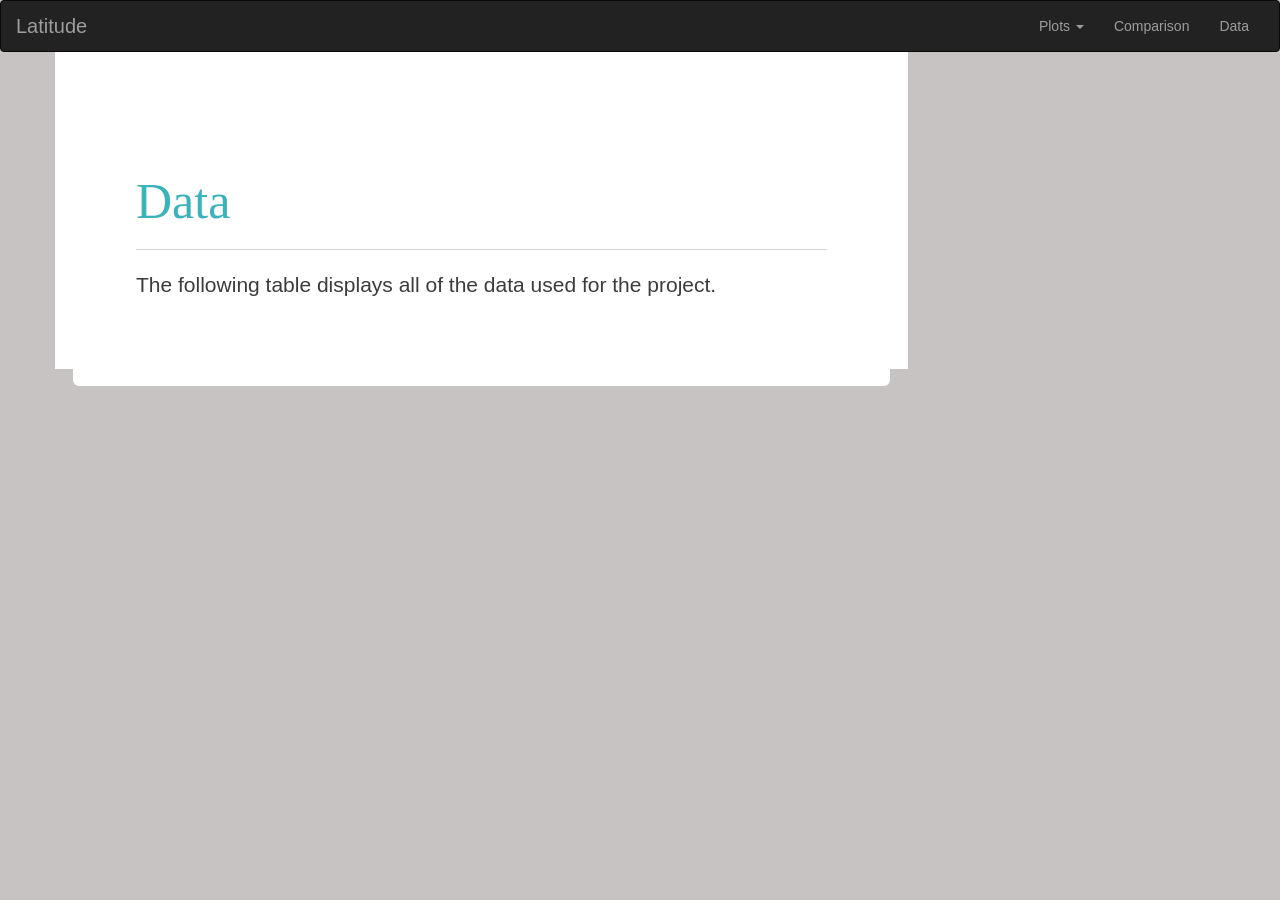
==== Data.html @ ba20c576 "Add files via upload First commit of HW assignment to get assistance from TAs" ====
<!DOCTYPE html>
    <html lang="en">
    <head>
      <title>Weather Study</title>
      <meta charset="utf-8">
      <meta name="viewport" content="width=device-width, initial-scale=1">
      <link rel="stylesheet" href="https://maxcdn.bootstrapcdn.com/bootstrap/3.4.0/css/bootstrap.min.css">
      <script src="https://ajax.googleapis.com/ajax/libs/jquery/3.3.1/jquery.min.js"></script>
      <script src="https://maxcdn.bootstrapcdn.com/bootstrap/3.4.0/js/bootstrap.min.js"></script>
      <link rel="stylesheet" href="style2.css">
    </head>
    <body>
    <nav class="navbar navbar-inverse">
      <div class="container-fluid">
        <div class="navbar-header">
          <button type="button" class="navbar-toggle" data-toggle="collapse" data-target="#navbarSupportedContent">
            <span class="icon-bar"></span>
            <span class="icon-bar"></span>
            <span class="icon-bar"></span>                        
          </button>
          <a class="navbar-brand" href="index.html">Latitude</a>
        </div>
        <div class="collapse navbar-collapse" id="navbarSupportedContent">
          <ul class="nav navbar-nav navbar-right">
            <li class="dropdown">
              <a class="dropdown-toggle" data-toggle="dropdown" href="Plots">Plots <span class="caret"></span></a>
              <ul class="dropdown-menu">
                <li><a href="Max_Temperature.html">Max Temperature</a></li>
                <li><a href="Humidity.html">Humidity</a></li>
                <li><a href="Cloudiness.html">Cloudiness</a></li>
                <li><a href="Wind_Speed.html">Wind Speed</a></li>
              </ul>
            <li><a href="Comparison.html">Comparison</a></li>
            <li><a href="Data.html">Data</a></li>
          </ul>
        </div>
      </div>
    </nav>

    <div class="container">
      <div class="row">
        <div class="col-lg-8">
			    <div class="jumbotron container-fluid">
				  <h1 class="display-4">Data</h1>
				  <hr class="my-5">
			    <div class="media">
			  <div class="media-body">
          <p>The following table displays all of the data used for the project.</p>
          <br>
			</div>
		</div>
	</div>
    <style type="text/css">
      .tg  {border-collapse:collapse;border-spacing:0;border-color:#ccc;}
      .tg td{font-family:Arial, sans-serif;font-size:14px;padding:15px 10px;border-style:solid;border-width:1px;overflow:hidden;word-break:normal;border-color:#ccc;color:#333;background-color:#fff;}
      .tg th{font-family:Arial, sans-serif;font-size:14px;font-weight:normal;padding:15px 10px;border-style:solid;border-width:1px;overflow:hidden;word-break:normal;border-color:#ccc;color:#333;background-color:#f0f0f0;}
      .tg .tg-buh4{background-color:#f9f9f9;text-align:left;vertical-align:top}
      .tg .tg-9ydz{font-weight:bold;border-color:#333333;text-align:center;vertical-align:top}
      .tg .tg-0lax{text-align:left;vertical-align:top}
      </style>
      <table class="tg">
---- style2.css ----
/* Giving the body the specified background color, adding font sizes for the h1 and h3 elements we'll be using */
body {
    background: #c7c3c3;
  }

  a.navbar-brand {
    color: rgb(60, 179, 186);
    font-size: 20px;
    font-family: Arial, Helvetica, sans-serif;
  }

  h1.display-4 {
    color: rgb(60, 179, 186);
    font-size: 50px;
    font-family: 'Times New Roman', Times, serif;
  }

nav, .navbar-default {
    background-color: white;
    border-color: #E7E7E7;
}

nav, .navbar-default .navbar-brand {
    color: white;
} 

li {
  float: left;
}

li a {
  display: block;
  color: rgb(60, 60, 60);
  text-align: center;
  padding: 14px 16px;
  text-decoration: none;
}

div.jumbotron {
  color:rgb(60, 60, 60);
  background-color: white;
  position: relative;
  top: 50px;
  border: 3px solid white;
  z-index: -1;
}

div.col-lg-8 {
    background-color: white;
    position: absolute;
    top: 50px;
    border: 3px solid white;
    z-index: -2;
  }

  p.media-body {
    font-size: 20px;
    font-family: Arial, Helvetica, sans-serif;
  }
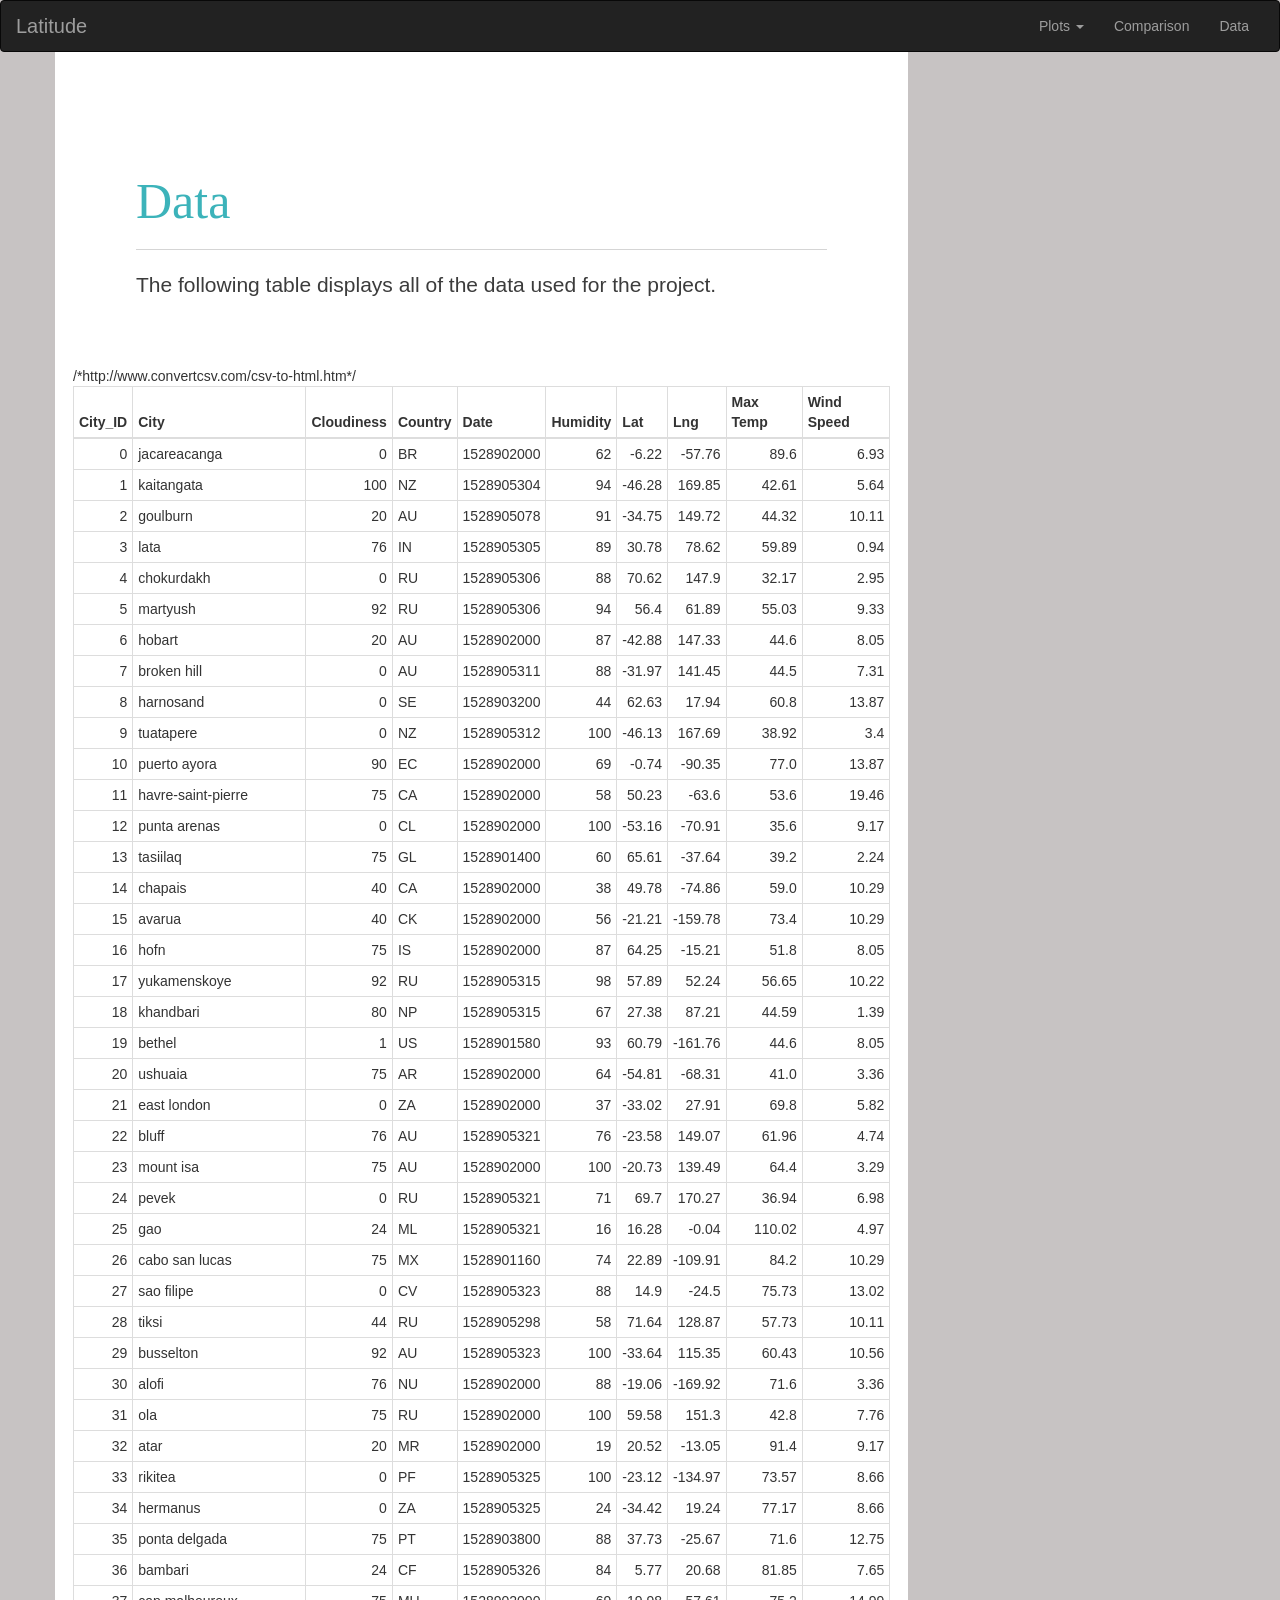
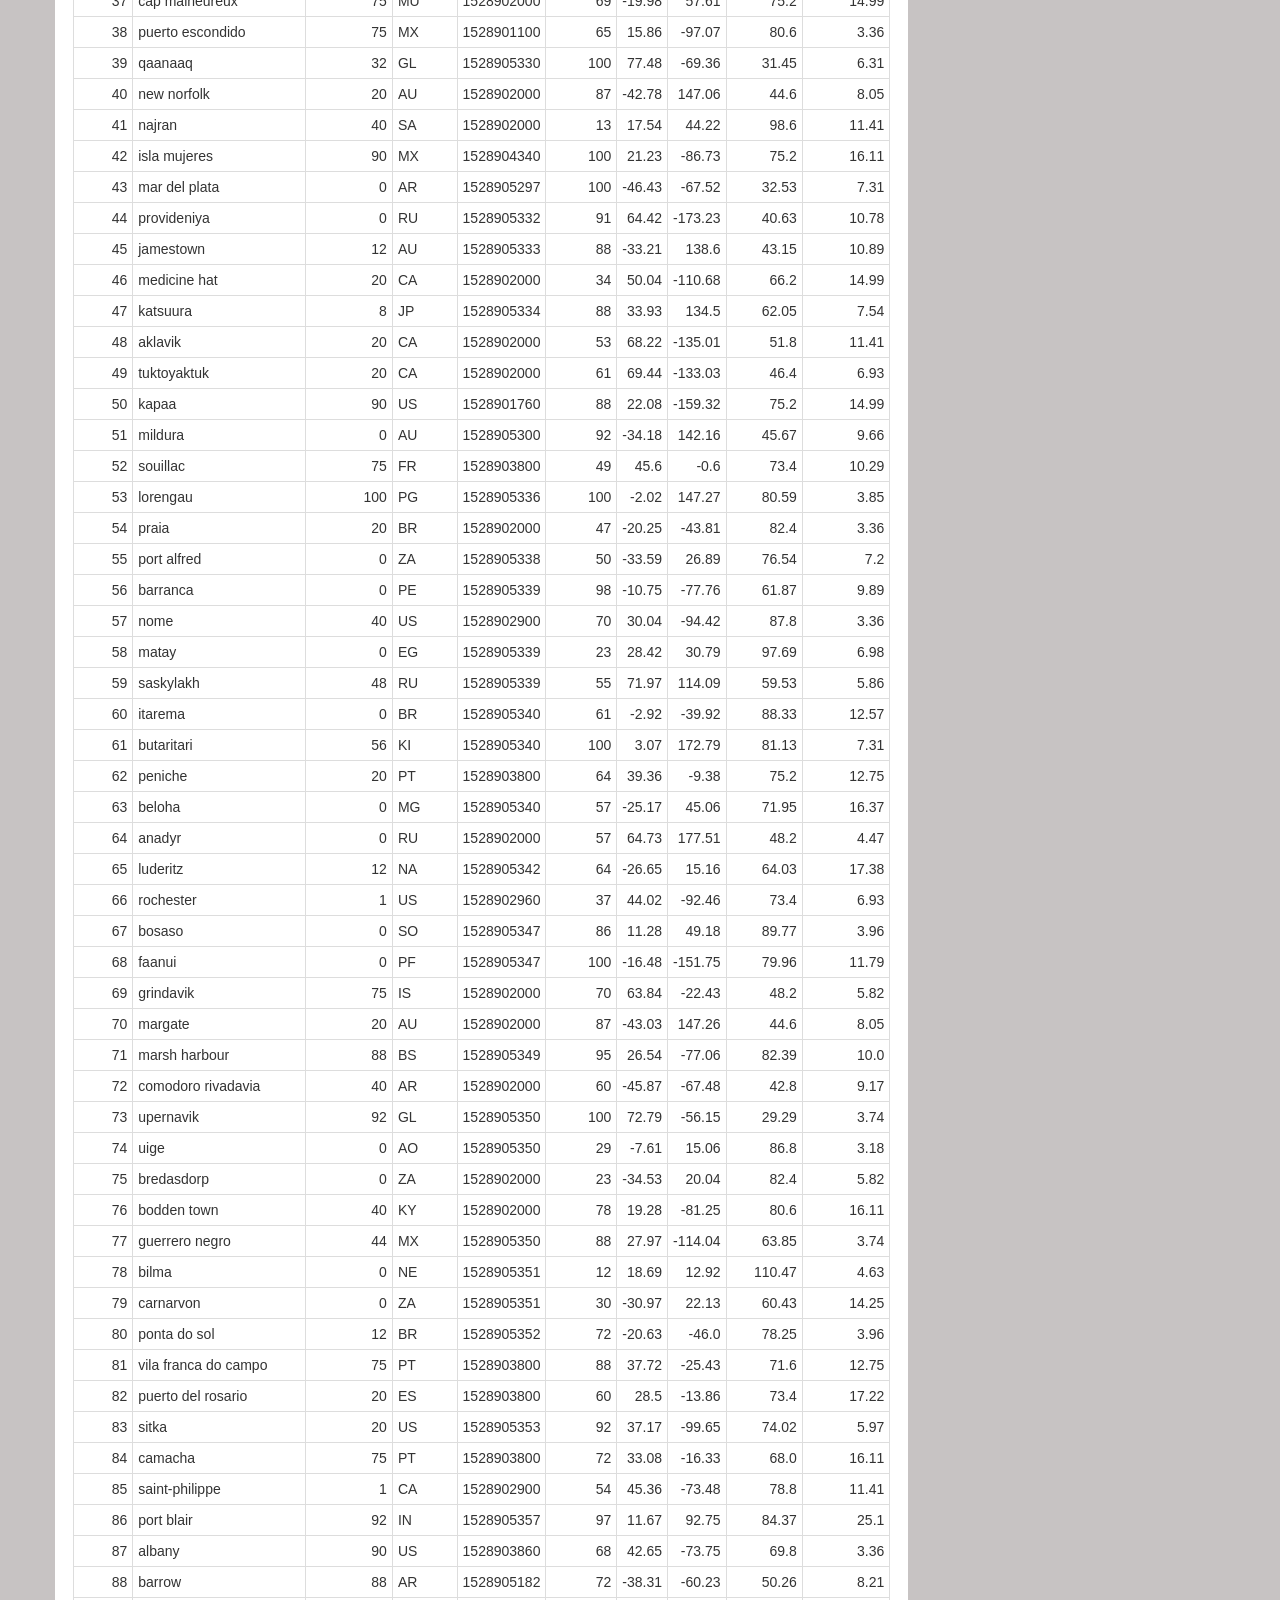
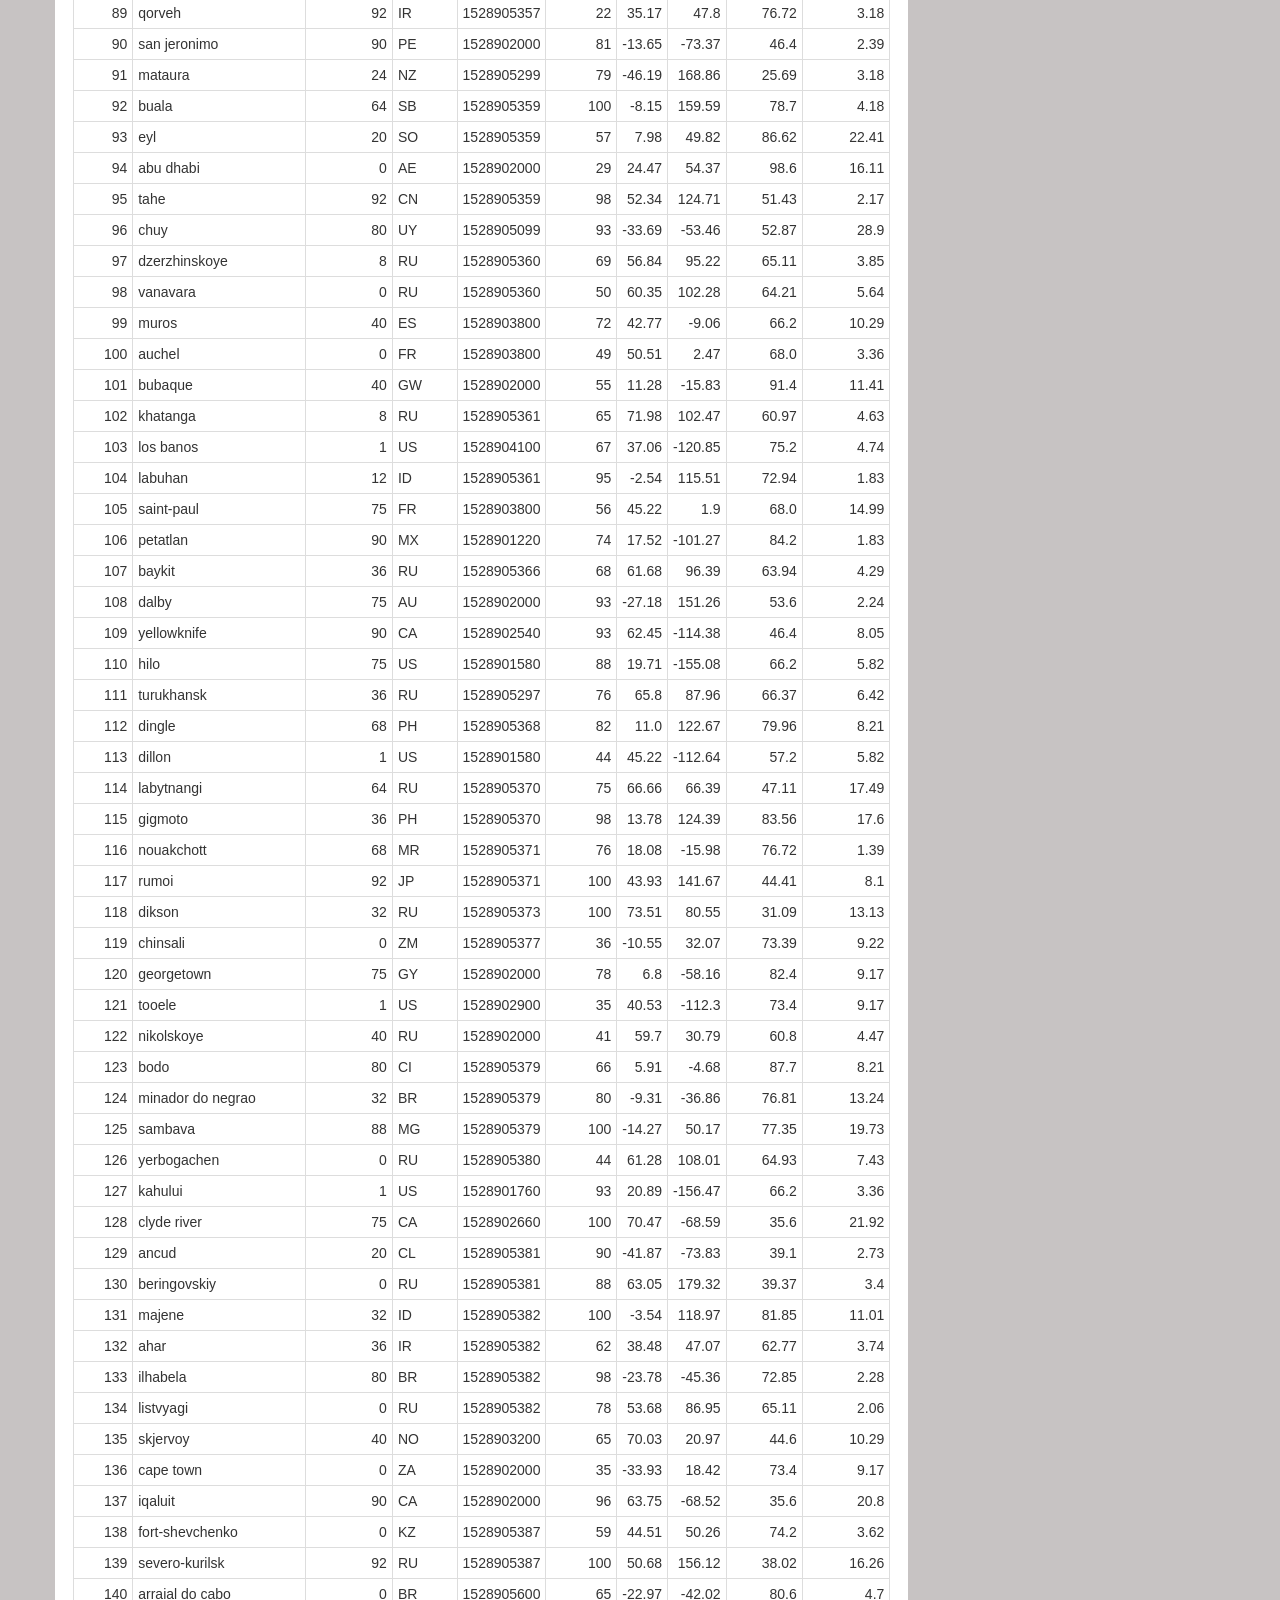
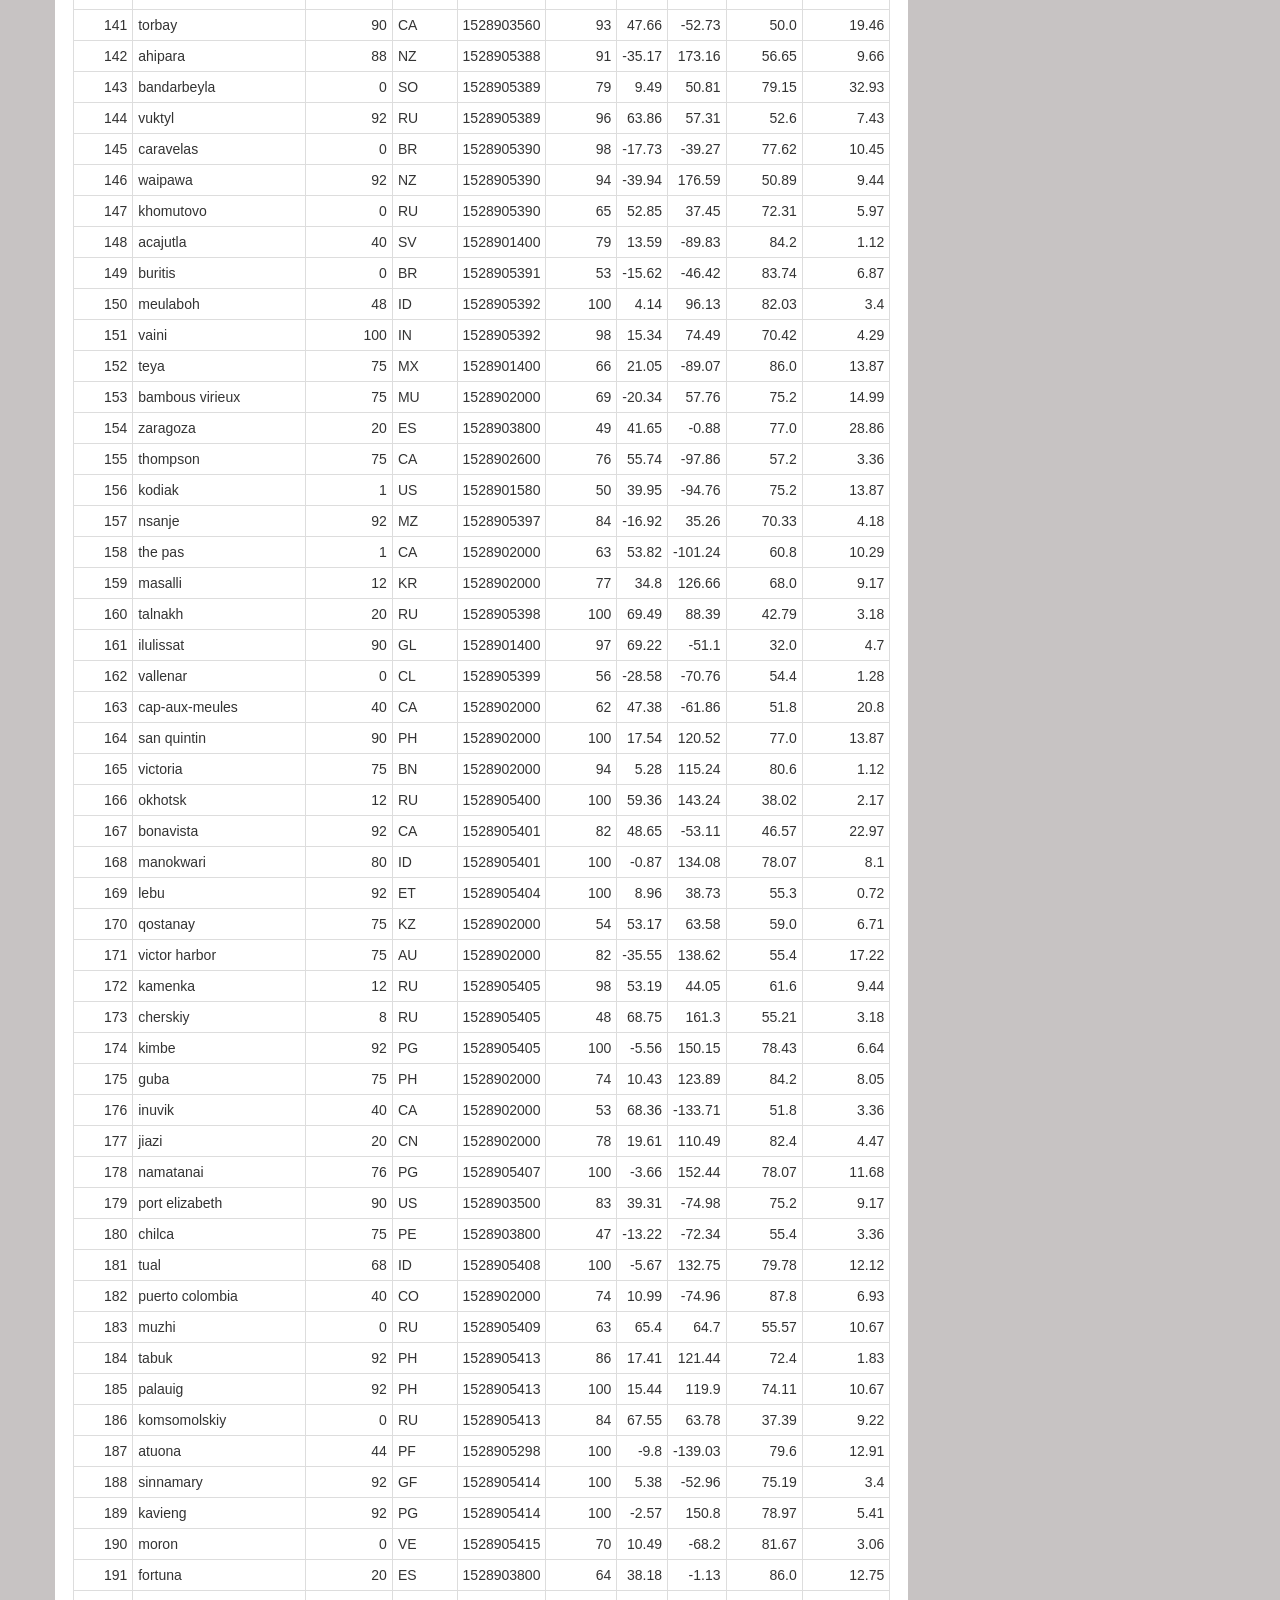
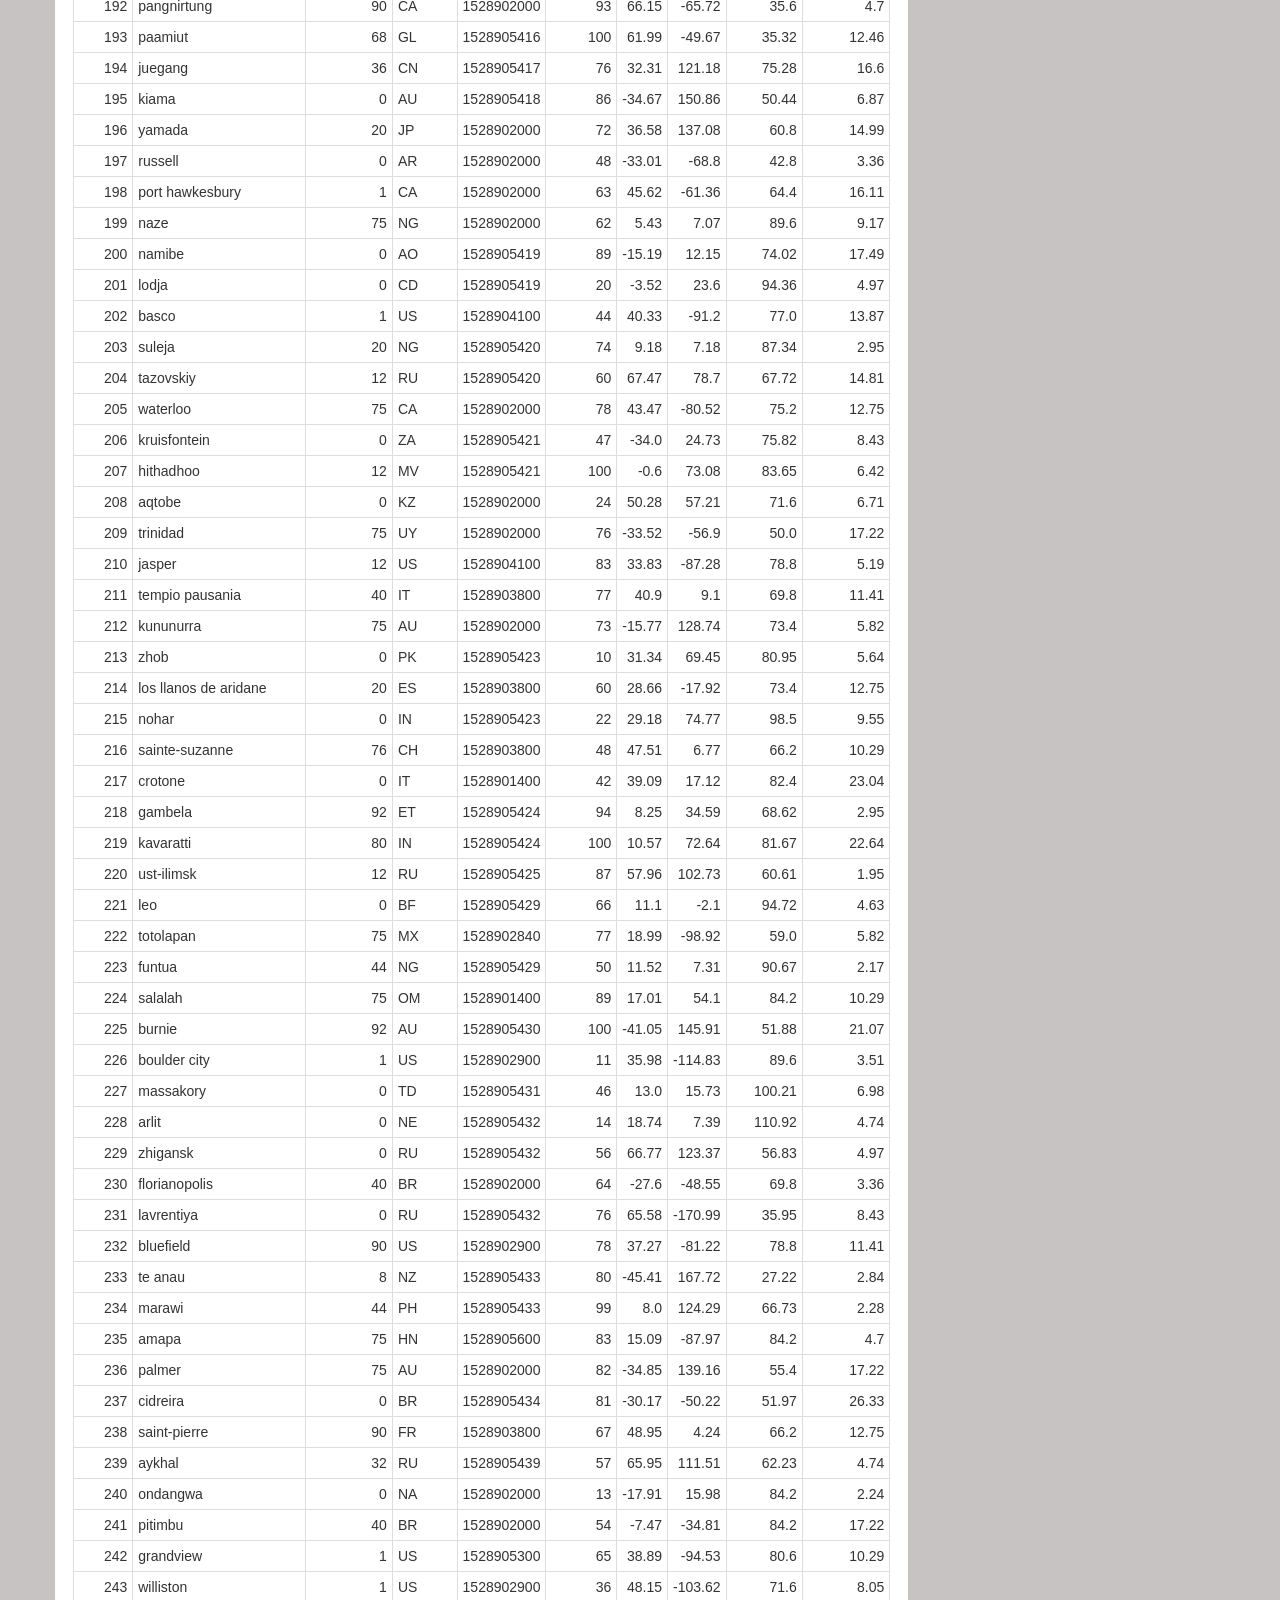
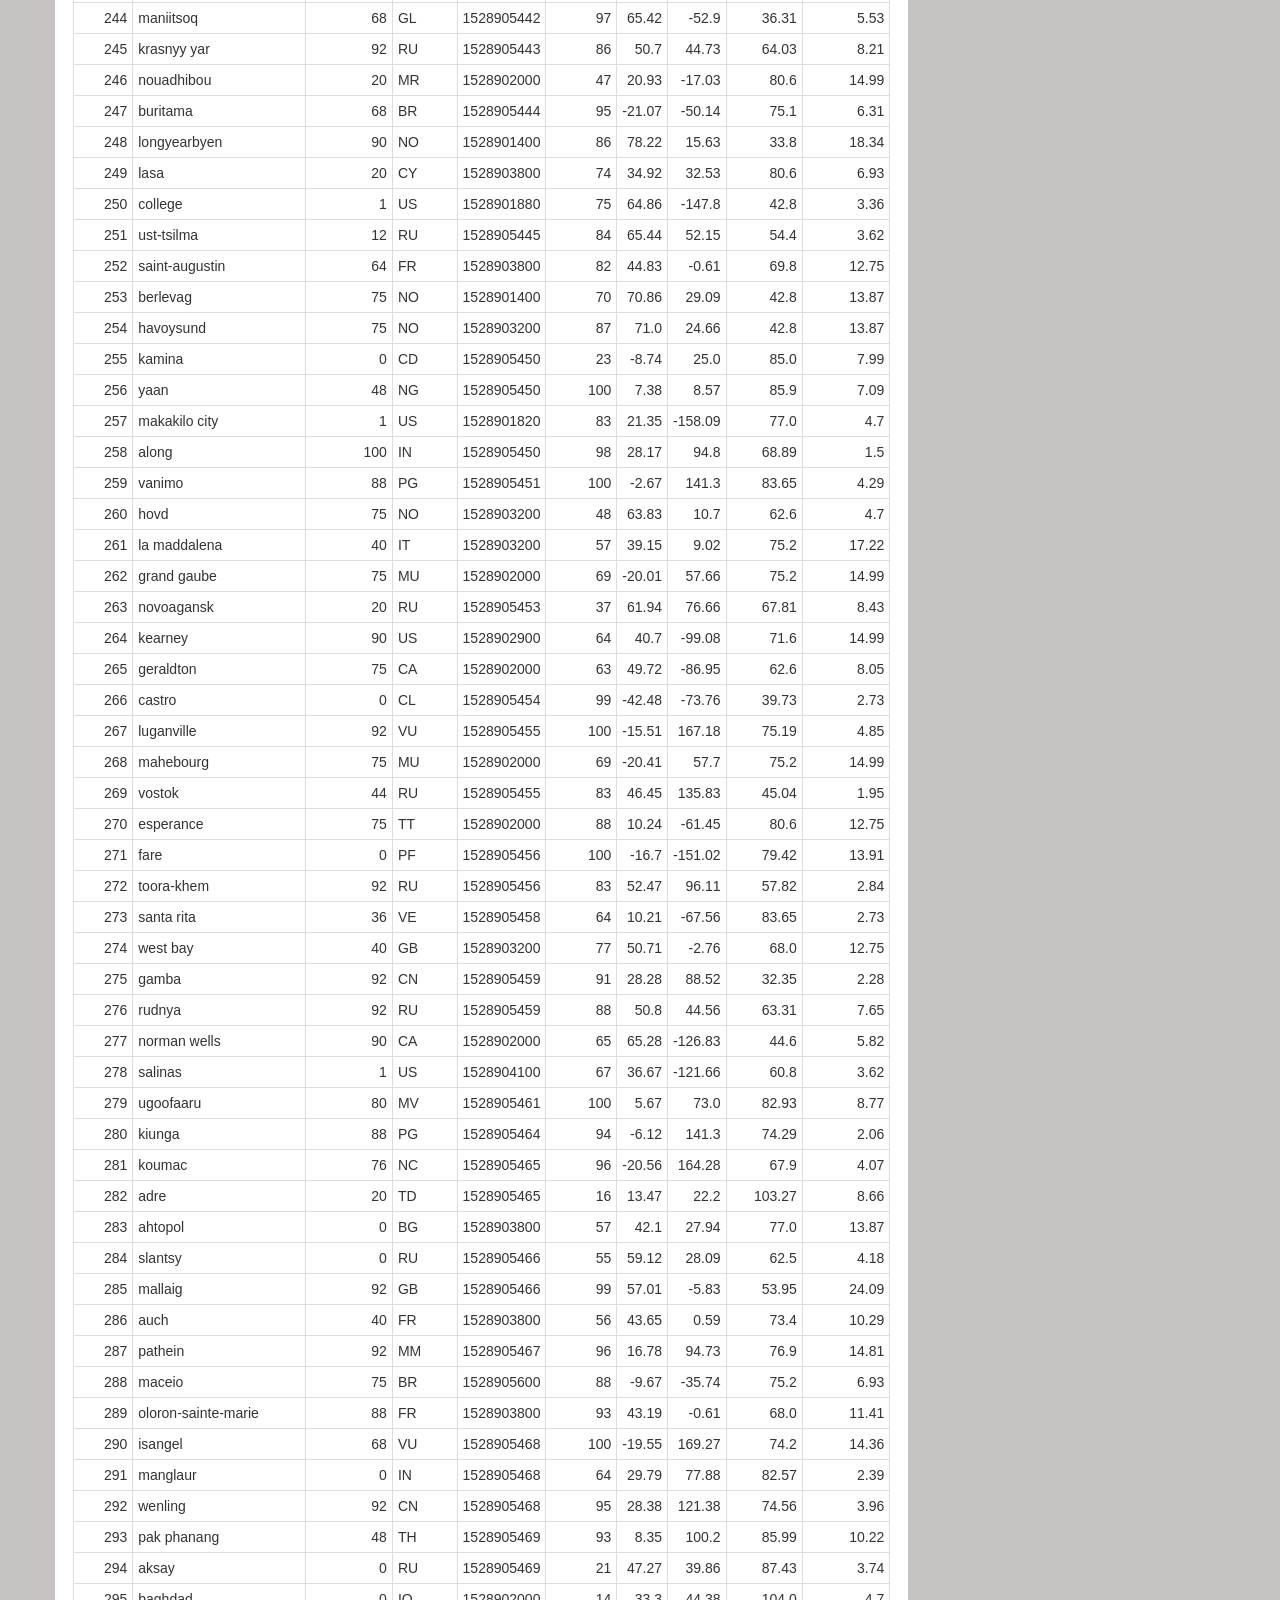
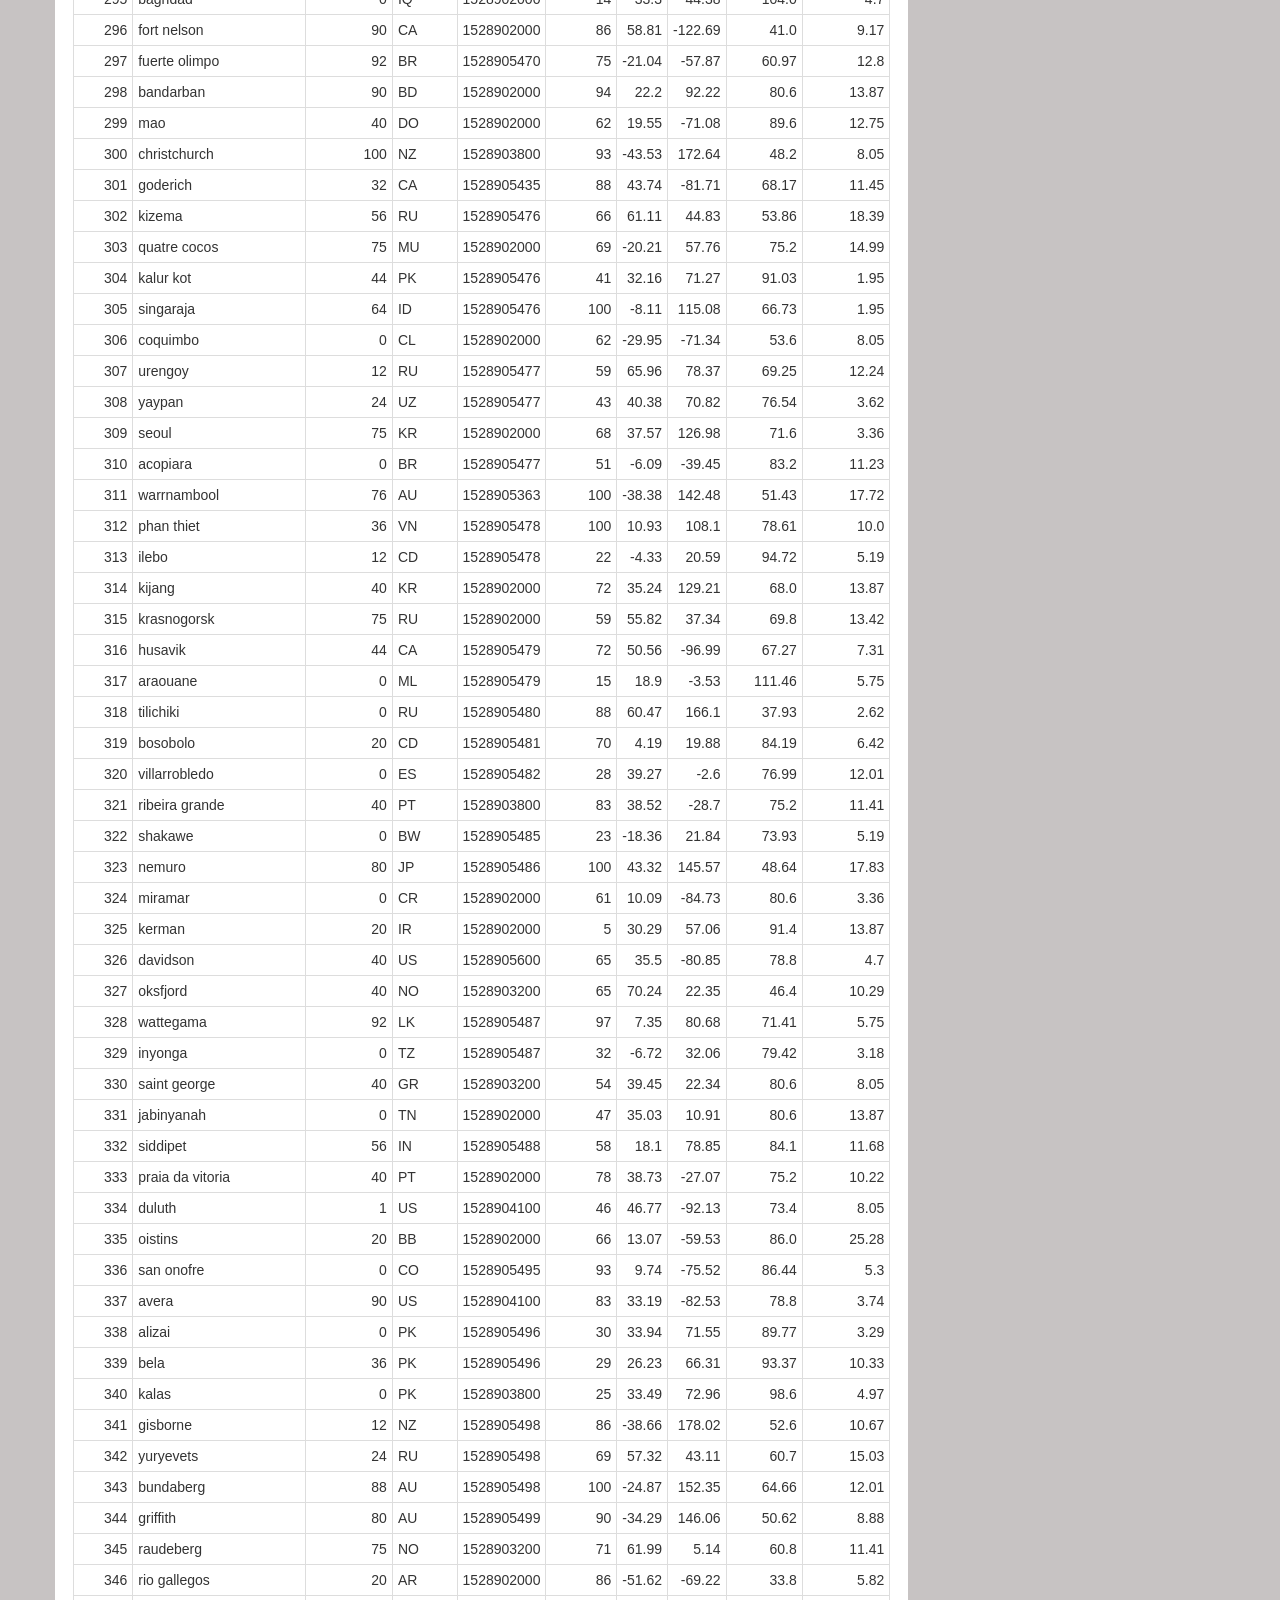
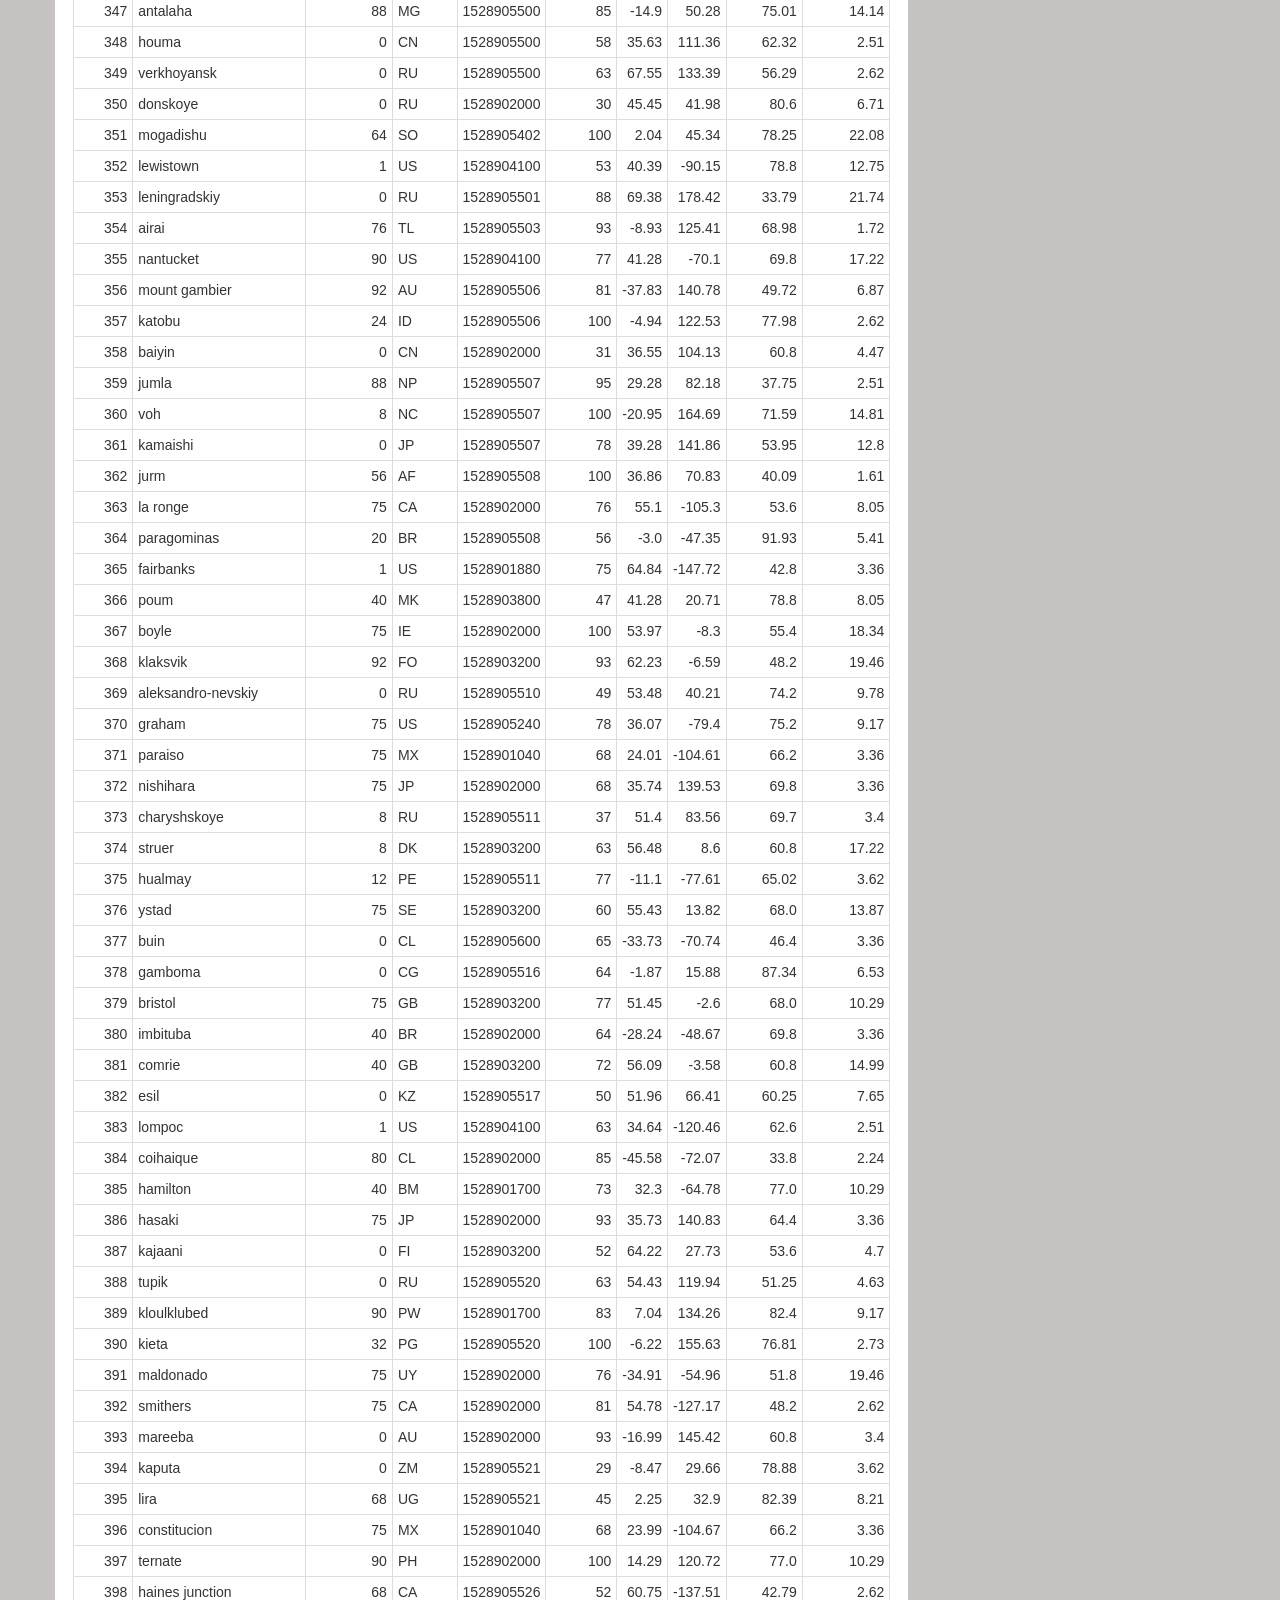
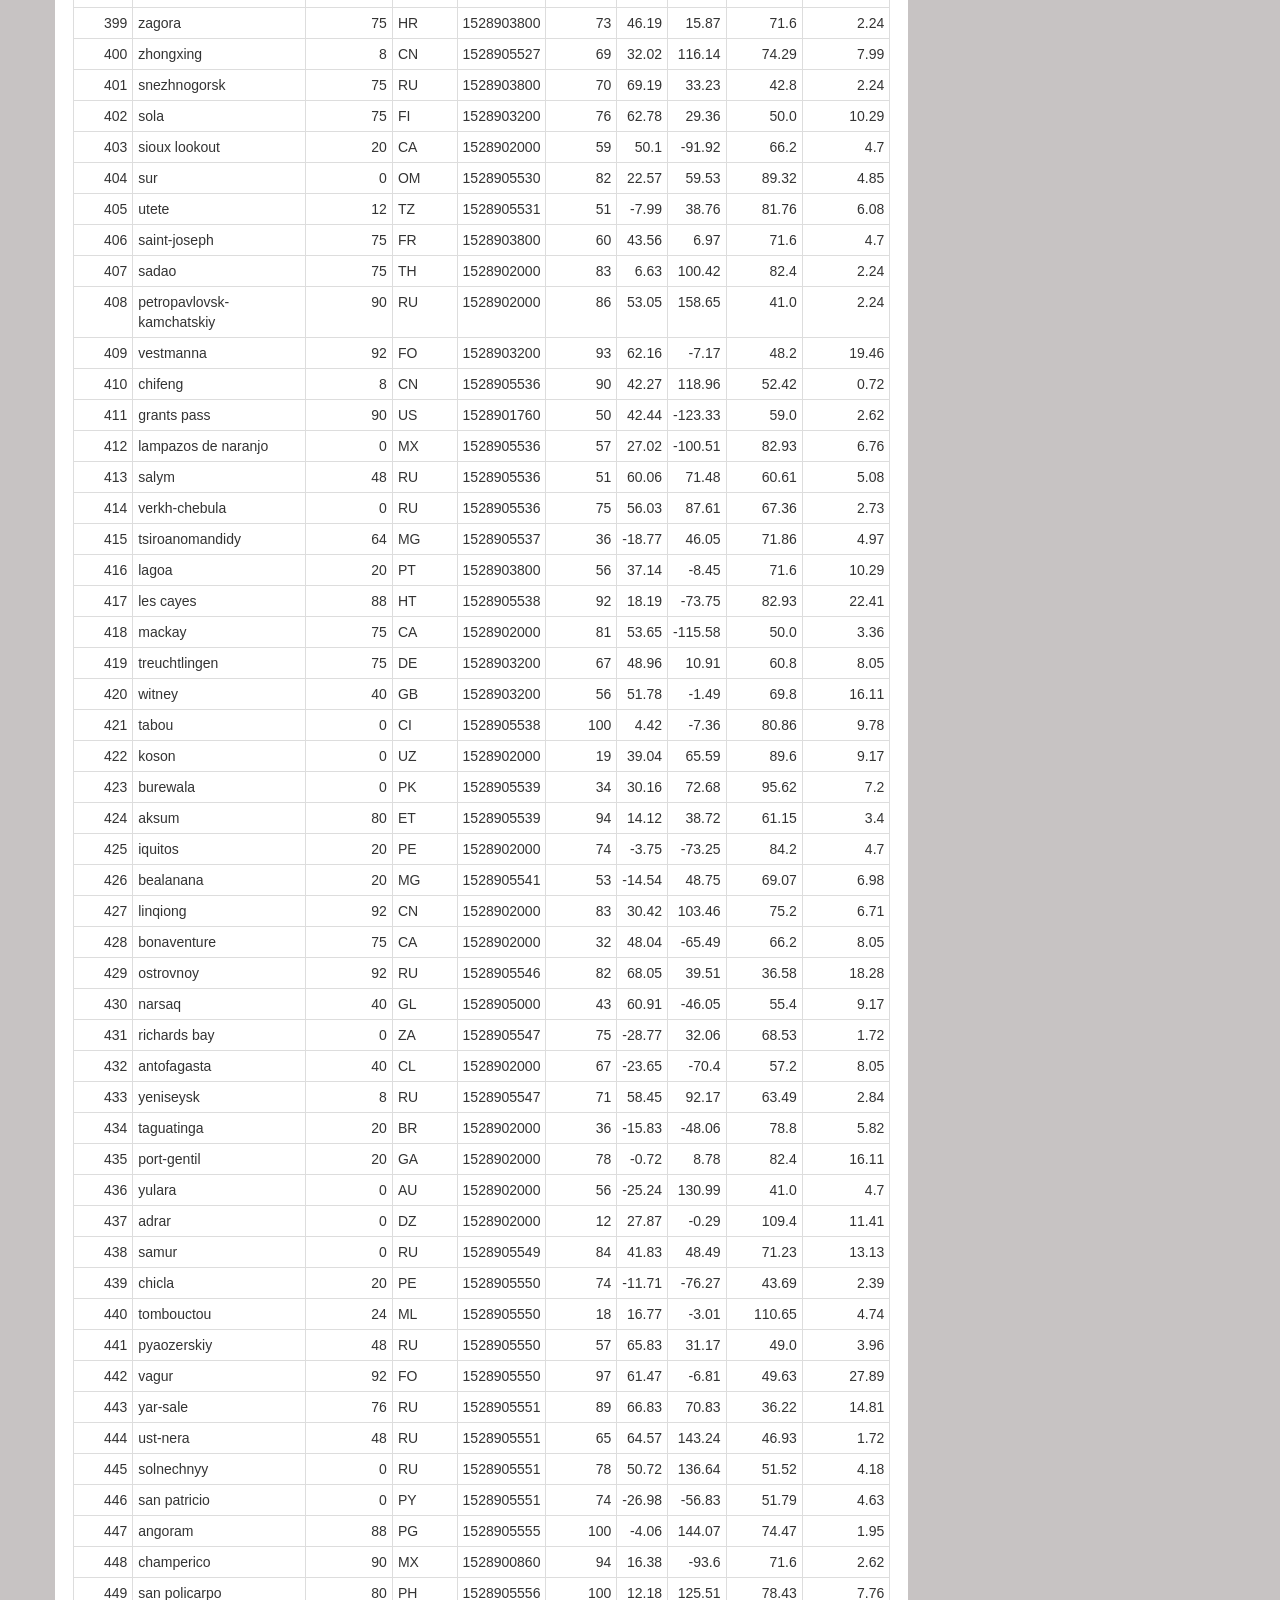
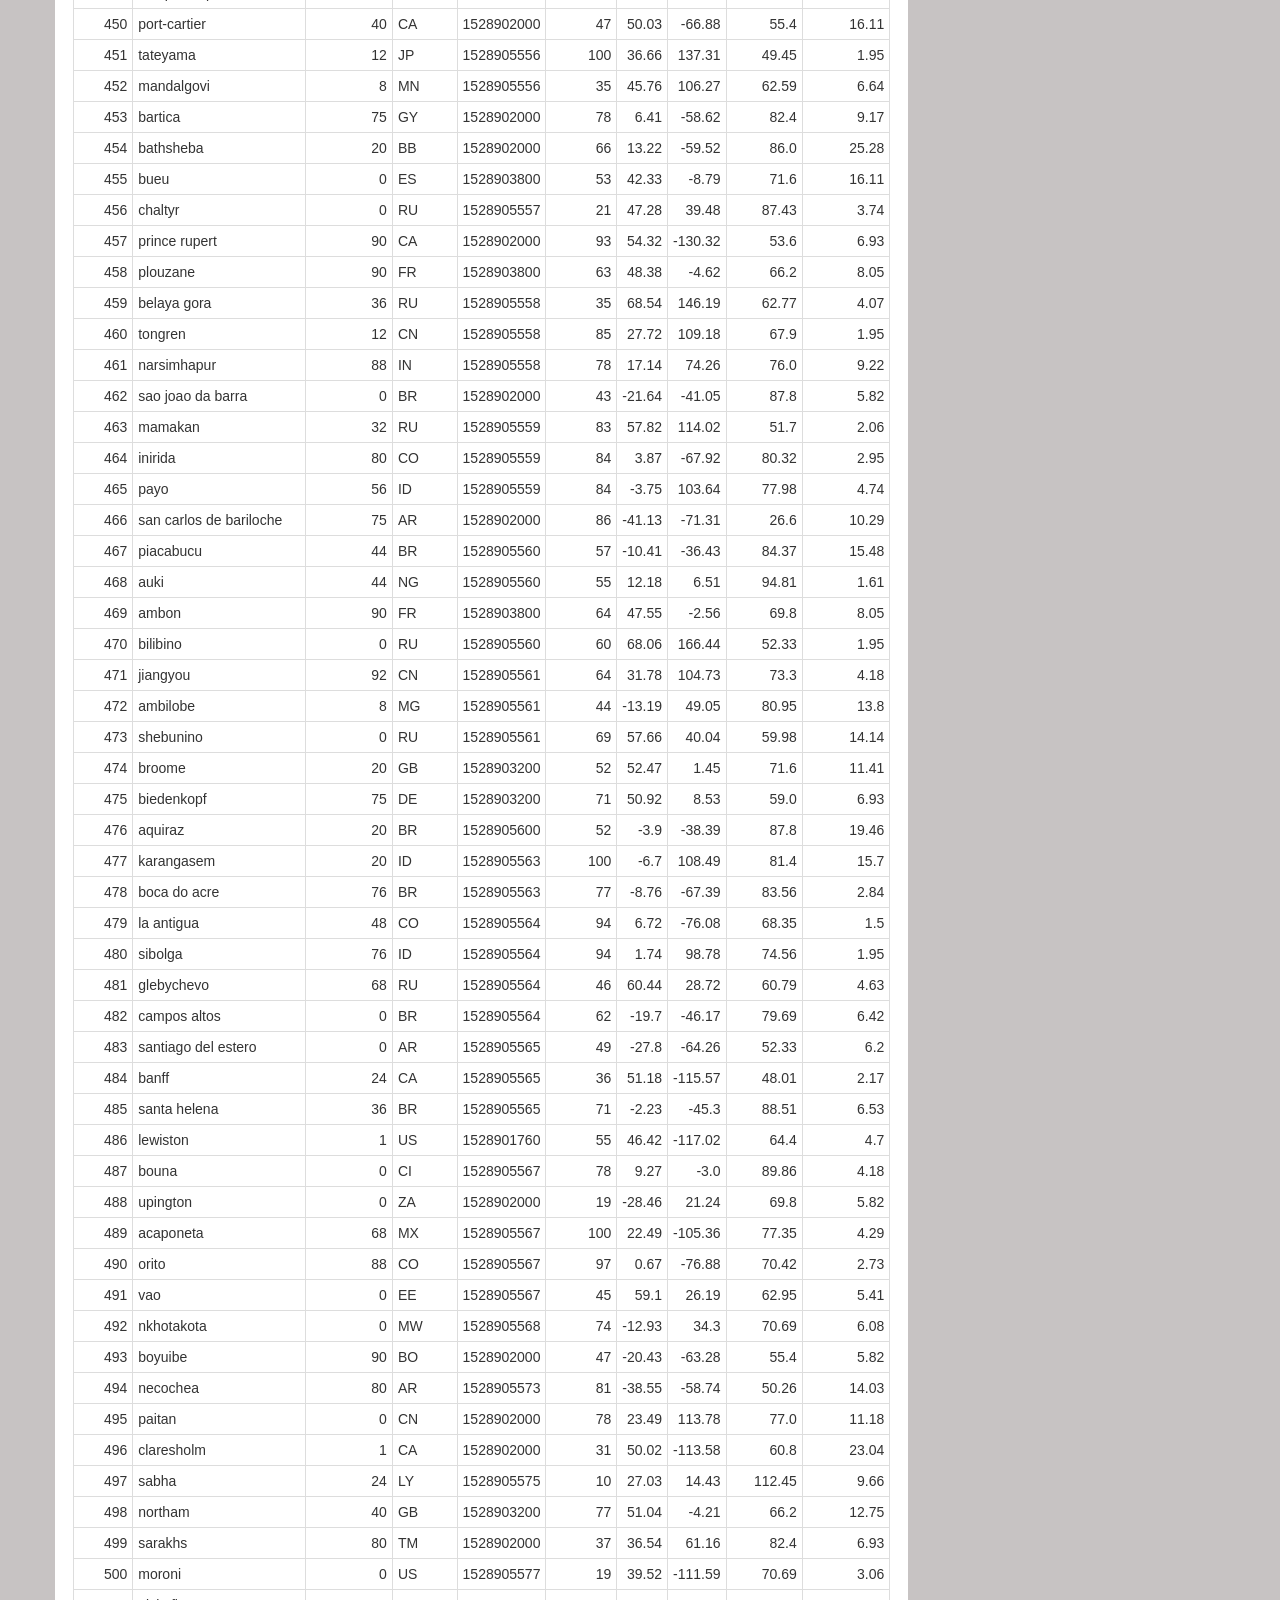
==== commit b5dab530: "Add files via upload Data commit" ====
--- a/Data.html
+++ b/Data.html
@@ -58,4 +58,6582 @@
       .tg .tg-9ydz{font-weight:bold;border-color:#333333;text-align:center;vertical-align:top}
       .tg .tg-0lax{text-align:left;vertical-align:top}
       </style>
-      <table class="tg">+      <table class="tg">
+/*http://www.convertcsv.com/csv-to-html.htm*/
+      <table class="table table-bordered table-hover table-condensed">
+<thead><tr><th title="Field #1">City_ID</th>
+<th title="Field #2">City</th>
+<th title="Field #3">Cloudiness</th>
+<th title="Field #4">Country</th>
+<th title="Field #5">Date</th>
+<th title="Field #6">Humidity</th>
+<th title="Field #7">Lat</th>
+<th title="Field #8">Lng</th>
+<th title="Field #9">Max Temp</th>
+<th title="Field #10">Wind Speed</th>
+</tr></thead>
+<tbody><tr>
+<td align="right">0</td>
+<td>jacareacanga</td>
+<td align="right">0</td>
+<td>BR</td>
+<td align="right">1528902000</td>
+<td align="right">62</td>
+<td align="right">-6.22</td>
+<td align="right">-57.76</td>
+<td align="right">89.6</td>
+<td align="right">6.93</td>
+</tr>
+<tr>
+<td align="right">1</td>
+<td>kaitangata</td>
+<td align="right">100</td>
+<td>NZ</td>
+<td align="right">1528905304</td>
+<td align="right">94</td>
+<td align="right">-46.28</td>
+<td align="right">169.85</td>
+<td align="right">42.61</td>
+<td align="right">5.64</td>
+</tr>
+<tr>
+<td align="right">2</td>
+<td>goulburn</td>
+<td align="right">20</td>
+<td>AU</td>
+<td align="right">1528905078</td>
+<td align="right">91</td>
+<td align="right">-34.75</td>
+<td align="right">149.72</td>
+<td align="right">44.32</td>
+<td align="right">10.11</td>
+</tr>
+<tr>
+<td align="right">3</td>
+<td>lata</td>
+<td align="right">76</td>
+<td>IN</td>
+<td align="right">1528905305</td>
+<td align="right">89</td>
+<td align="right">30.78</td>
+<td align="right">78.62</td>
+<td align="right">59.89</td>
+<td align="right">0.94</td>
+</tr>
+<tr>
+<td align="right">4</td>
+<td>chokurdakh</td>
+<td align="right">0</td>
+<td>RU</td>
+<td align="right">1528905306</td>
+<td align="right">88</td>
+<td align="right">70.62</td>
+<td align="right">147.9</td>
+<td align="right">32.17</td>
+<td align="right">2.95</td>
+</tr>
+<tr>
+<td align="right">5</td>
+<td>martyush</td>
+<td align="right">92</td>
+<td>RU</td>
+<td align="right">1528905306</td>
+<td align="right">94</td>
+<td align="right">56.4</td>
+<td align="right">61.89</td>
+<td align="right">55.03</td>
+<td align="right">9.33</td>
+</tr>
+<tr>
+<td align="right">6</td>
+<td>hobart</td>
+<td align="right">20</td>
+<td>AU</td>
+<td align="right">1528902000</td>
+<td align="right">87</td>
+<td align="right">-42.88</td>
+<td align="right">147.33</td>
+<td align="right">44.6</td>
+<td align="right">8.05</td>
+</tr>
+<tr>
+<td align="right">7</td>
+<td>broken hill</td>
+<td align="right">0</td>
+<td>AU</td>
+<td align="right">1528905311</td>
+<td align="right">88</td>
+<td align="right">-31.97</td>
+<td align="right">141.45</td>
+<td align="right">44.5</td>
+<td align="right">7.31</td>
+</tr>
+<tr>
+<td align="right">8</td>
+<td>harnosand</td>
+<td align="right">0</td>
+<td>SE</td>
+<td align="right">1528903200</td>
+<td align="right">44</td>
+<td align="right">62.63</td>
+<td align="right">17.94</td>
+<td align="right">60.8</td>
+<td align="right">13.87</td>
+</tr>
+<tr>
+<td align="right">9</td>
+<td>tuatapere</td>
+<td align="right">0</td>
+<td>NZ</td>
+<td align="right">1528905312</td>
+<td align="right">100</td>
+<td align="right">-46.13</td>
+<td align="right">167.69</td>
+<td align="right">38.92</td>
+<td align="right">3.4</td>
+</tr>
+<tr>
+<td align="right">10</td>
+<td>puerto ayora</td>
+<td align="right">90</td>
+<td>EC</td>
+<td align="right">1528902000</td>
+<td align="right">69</td>
+<td align="right">-0.74</td>
+<td align="right">-90.35</td>
+<td align="right">77.0</td>
+<td align="right">13.87</td>
+</tr>
+<tr>
+<td align="right">11</td>
+<td>havre-saint-pierre</td>
+<td align="right">75</td>
+<td>CA</td>
+<td align="right">1528902000</td>
+<td align="right">58</td>
+<td align="right">50.23</td>
+<td align="right">-63.6</td>
+<td align="right">53.6</td>
+<td align="right">19.46</td>
+</tr>
+<tr>
+<td align="right">12</td>
+<td>punta arenas</td>
+<td align="right">0</td>
+<td>CL</td>
+<td align="right">1528902000</td>
+<td align="right">100</td>
+<td align="right">-53.16</td>
+<td align="right">-70.91</td>
+<td align="right">35.6</td>
+<td align="right">9.17</td>
+</tr>
+<tr>
+<td align="right">13</td>
+<td>tasiilaq</td>
+<td align="right">75</td>
+<td>GL</td>
+<td align="right">1528901400</td>
+<td align="right">60</td>
+<td align="right">65.61</td>
+<td align="right">-37.64</td>
+<td align="right">39.2</td>
+<td align="right">2.24</td>
+</tr>
+<tr>
+<td align="right">14</td>
+<td>chapais</td>
+<td align="right">40</td>
+<td>CA</td>
+<td align="right">1528902000</td>
+<td align="right">38</td>
+<td align="right">49.78</td>
+<td align="right">-74.86</td>
+<td align="right">59.0</td>
+<td align="right">10.29</td>
+</tr>
+<tr>
+<td align="right">15</td>
+<td>avarua</td>
+<td align="right">40</td>
+<td>CK</td>
+<td align="right">1528902000</td>
+<td align="right">56</td>
+<td align="right">-21.21</td>
+<td align="right">-159.78</td>
+<td align="right">73.4</td>
+<td align="right">10.29</td>
+</tr>
+<tr>
+<td align="right">16</td>
+<td>hofn</td>
+<td align="right">75</td>
+<td>IS</td>
+<td align="right">1528902000</td>
+<td align="right">87</td>
+<td align="right">64.25</td>
+<td align="right">-15.21</td>
+<td align="right">51.8</td>
+<td align="right">8.05</td>
+</tr>
+<tr>
+<td align="right">17</td>
+<td>yukamenskoye</td>
+<td align="right">92</td>
+<td>RU</td>
+<td align="right">1528905315</td>
+<td align="right">98</td>
+<td align="right">57.89</td>
+<td align="right">52.24</td>
+<td align="right">56.65</td>
+<td align="right">10.22</td>
+</tr>
+<tr>
+<td align="right">18</td>
+<td>khandbari</td>
+<td align="right">80</td>
+<td>NP</td>
+<td align="right">1528905315</td>
+<td align="right">67</td>
+<td align="right">27.38</td>
+<td align="right">87.21</td>
+<td align="right">44.59</td>
+<td align="right">1.39</td>
+</tr>
+<tr>
+<td align="right">19</td>
+<td>bethel</td>
+<td align="right">1</td>
+<td>US</td>
+<td align="right">1528901580</td>
+<td align="right">93</td>
+<td align="right">60.79</td>
+<td align="right">-161.76</td>
+<td align="right">44.6</td>
+<td align="right">8.05</td>
+</tr>
+<tr>
+<td align="right">20</td>
+<td>ushuaia</td>
+<td align="right">75</td>
+<td>AR</td>
+<td align="right">1528902000</td>
+<td align="right">64</td>
+<td align="right">-54.81</td>
+<td align="right">-68.31</td>
+<td align="right">41.0</td>
+<td align="right">3.36</td>
+</tr>
+<tr>
+<td align="right">21</td>
+<td>east london</td>
+<td align="right">0</td>
+<td>ZA</td>
+<td align="right">1528902000</td>
+<td align="right">37</td>
+<td align="right">-33.02</td>
+<td align="right">27.91</td>
+<td align="right">69.8</td>
+<td align="right">5.82</td>
+</tr>
+<tr>
+<td align="right">22</td>
+<td>bluff</td>
+<td align="right">76</td>
+<td>AU</td>
+<td align="right">1528905321</td>
+<td align="right">76</td>
+<td align="right">-23.58</td>
+<td align="right">149.07</td>
+<td align="right">61.96</td>
+<td align="right">4.74</td>
+</tr>
+<tr>
+<td align="right">23</td>
+<td>mount isa</td>
+<td align="right">75</td>
+<td>AU</td>
+<td align="right">1528902000</td>
+<td align="right">100</td>
+<td align="right">-20.73</td>
+<td align="right">139.49</td>
+<td align="right">64.4</td>
+<td align="right">3.29</td>
+</tr>
+<tr>
+<td align="right">24</td>
+<td>pevek</td>
+<td align="right">0</td>
+<td>RU</td>
+<td align="right">1528905321</td>
+<td align="right">71</td>
+<td align="right">69.7</td>
+<td align="right">170.27</td>
+<td align="right">36.94</td>
+<td align="right">6.98</td>
+</tr>
+<tr>
+<td align="right">25</td>
+<td>gao</td>
+<td align="right">24</td>
+<td>ML</td>
+<td align="right">1528905321</td>
+<td align="right">16</td>
+<td align="right">16.28</td>
+<td align="right">-0.04</td>
+<td align="right">110.02</td>
+<td align="right">4.97</td>
+</tr>
+<tr>
+<td align="right">26</td>
+<td>cabo san lucas</td>
+<td align="right">75</td>
+<td>MX</td>
+<td align="right">1528901160</td>
+<td align="right">74</td>
+<td align="right">22.89</td>
+<td align="right">-109.91</td>
+<td align="right">84.2</td>
+<td align="right">10.29</td>
+</tr>
+<tr>
+<td align="right">27</td>
+<td>sao filipe</td>
+<td align="right">0</td>
+<td>CV</td>
+<td align="right">1528905323</td>
+<td align="right">88</td>
+<td align="right">14.9</td>
+<td align="right">-24.5</td>
+<td align="right">75.73</td>
+<td align="right">13.02</td>
+</tr>
+<tr>
+<td align="right">28</td>
+<td>tiksi</td>
+<td align="right">44</td>
+<td>RU</td>
+<td align="right">1528905298</td>
+<td align="right">58</td>
+<td align="right">71.64</td>
+<td align="right">128.87</td>
+<td align="right">57.73</td>
+<td align="right">10.11</td>
+</tr>
+<tr>
+<td align="right">29</td>
+<td>busselton</td>
+<td align="right">92</td>
+<td>AU</td>
+<td align="right">1528905323</td>
+<td align="right">100</td>
+<td align="right">-33.64</td>
+<td align="right">115.35</td>
+<td align="right">60.43</td>
+<td align="right">10.56</td>
+</tr>
+<tr>
+<td align="right">30</td>
+<td>alofi</td>
+<td align="right">76</td>
+<td>NU</td>
+<td align="right">1528902000</td>
+<td align="right">88</td>
+<td align="right">-19.06</td>
+<td align="right">-169.92</td>
+<td align="right">71.6</td>
+<td align="right">3.36</td>
+</tr>
+<tr>
+<td align="right">31</td>
+<td>ola</td>
+<td align="right">75</td>
+<td>RU</td>
+<td align="right">1528902000</td>
+<td align="right">100</td>
+<td align="right">59.58</td>
+<td align="right">151.3</td>
+<td align="right">42.8</td>
+<td align="right">7.76</td>
+</tr>
+<tr>
+<td align="right">32</td>
+<td>atar</td>
+<td align="right">20</td>
+<td>MR</td>
+<td align="right">1528902000</td>
+<td align="right">19</td>
+<td align="right">20.52</td>
+<td align="right">-13.05</td>
+<td align="right">91.4</td>
+<td align="right">9.17</td>
+</tr>
+<tr>
+<td align="right">33</td>
+<td>rikitea</td>
+<td align="right">0</td>
+<td>PF</td>
+<td align="right">1528905325</td>
+<td align="right">100</td>
+<td align="right">-23.12</td>
+<td align="right">-134.97</td>
+<td align="right">73.57</td>
+<td align="right">8.66</td>
+</tr>
+<tr>
+<td align="right">34</td>
+<td>hermanus</td>
+<td align="right">0</td>
+<td>ZA</td>
+<td align="right">1528905325</td>
+<td align="right">24</td>
+<td align="right">-34.42</td>
+<td align="right">19.24</td>
+<td align="right">77.17</td>
+<td align="right">8.66</td>
+</tr>
+<tr>
+<td align="right">35</td>
+<td>ponta delgada</td>
+<td align="right">75</td>
+<td>PT</td>
+<td align="right">1528903800</td>
+<td align="right">88</td>
+<td align="right">37.73</td>
+<td align="right">-25.67</td>
+<td align="right">71.6</td>
+<td align="right">12.75</td>
+</tr>
+<tr>
+<td align="right">36</td>
+<td>bambari</td>
+<td align="right">24</td>
+<td>CF</td>
+<td align="right">1528905326</td>
+<td align="right">84</td>
+<td align="right">5.77</td>
+<td align="right">20.68</td>
+<td align="right">81.85</td>
+<td align="right">7.65</td>
+</tr>
+<tr>
+<td align="right">37</td>
+<td>cap malheureux</td>
+<td align="right">75</td>
+<td>MU</td>
+<td align="right">1528902000</td>
+<td align="right">69</td>
+<td align="right">-19.98</td>
+<td align="right">57.61</td>
+<td align="right">75.2</td>
+<td align="right">14.99</td>
+</tr>
+<tr>
+<td align="right">38</td>
+<td>puerto escondido</td>
+<td align="right">75</td>
+<td>MX</td>
+<td align="right">1528901100</td>
+<td align="right">65</td>
+<td align="right">15.86</td>
+<td align="right">-97.07</td>
+<td align="right">80.6</td>
+<td align="right">3.36</td>
+</tr>
+<tr>
+<td align="right">39</td>
+<td>qaanaaq</td>
+<td align="right">32</td>
+<td>GL</td>
+<td align="right">1528905330</td>
+<td align="right">100</td>
+<td align="right">77.48</td>
+<td align="right">-69.36</td>
+<td align="right">31.45</td>
+<td align="right">6.31</td>
+</tr>
+<tr>
+<td align="right">40</td>
+<td>new norfolk</td>
+<td align="right">20</td>
+<td>AU</td>
+<td align="right">1528902000</td>
+<td align="right">87</td>
+<td align="right">-42.78</td>
+<td align="right">147.06</td>
+<td align="right">44.6</td>
+<td align="right">8.05</td>
+</tr>
+<tr>
+<td align="right">41</td>
+<td>najran</td>
+<td align="right">40</td>
+<td>SA</td>
+<td align="right">1528902000</td>
+<td align="right">13</td>
+<td align="right">17.54</td>
+<td align="right">44.22</td>
+<td align="right">98.6</td>
+<td align="right">11.41</td>
+</tr>
+<tr>
+<td align="right">42</td>
+<td>isla mujeres</td>
+<td align="right">90</td>
+<td>MX</td>
+<td align="right">1528904340</td>
+<td align="right">100</td>
+<td align="right">21.23</td>
+<td align="right">-86.73</td>
+<td align="right">75.2</td>
+<td align="right">16.11</td>
+</tr>
+<tr>
+<td align="right">43</td>
+<td>mar del plata</td>
+<td align="right">0</td>
+<td>AR</td>
+<td align="right">1528905297</td>
+<td align="right">100</td>
+<td align="right">-46.43</td>
+<td align="right">-67.52</td>
+<td align="right">32.53</td>
+<td align="right">7.31</td>
+</tr>
+<tr>
+<td align="right">44</td>
+<td>provideniya</td>
+<td align="right">0</td>
+<td>RU</td>
+<td align="right">1528905332</td>
+<td align="right">91</td>
+<td align="right">64.42</td>
+<td align="right">-173.23</td>
+<td align="right">40.63</td>
+<td align="right">10.78</td>
+</tr>
+<tr>
+<td align="right">45</td>
+<td>jamestown</td>
+<td align="right">12</td>
+<td>AU</td>
+<td align="right">1528905333</td>
+<td align="right">88</td>
+<td align="right">-33.21</td>
+<td align="right">138.6</td>
+<td align="right">43.15</td>
+<td align="right">10.89</td>
+</tr>
+<tr>
+<td align="right">46</td>
+<td>medicine hat</td>
+<td align="right">20</td>
+<td>CA</td>
+<td align="right">1528902000</td>
+<td align="right">34</td>
+<td align="right">50.04</td>
+<td align="right">-110.68</td>
+<td align="right">66.2</td>
+<td align="right">14.99</td>
+</tr>
+<tr>
+<td align="right">47</td>
+<td>katsuura</td>
+<td align="right">8</td>
+<td>JP</td>
+<td align="right">1528905334</td>
+<td align="right">88</td>
+<td align="right">33.93</td>
+<td align="right">134.5</td>
+<td align="right">62.05</td>
+<td align="right">7.54</td>
+</tr>
+<tr>
+<td align="right">48</td>
+<td>aklavik</td>
+<td align="right">20</td>
+<td>CA</td>
+<td align="right">1528902000</td>
+<td align="right">53</td>
+<td align="right">68.22</td>
+<td align="right">-135.01</td>
+<td align="right">51.8</td>
+<td align="right">11.41</td>
+</tr>
+<tr>
+<td align="right">49</td>
+<td>tuktoyaktuk</td>
+<td align="right">20</td>
+<td>CA</td>
+<td align="right">1528902000</td>
+<td align="right">61</td>
+<td align="right">69.44</td>
+<td align="right">-133.03</td>
+<td align="right">46.4</td>
+<td align="right">6.93</td>
+</tr>
+<tr>
+<td align="right">50</td>
+<td>kapaa</td>
+<td align="right">90</td>
+<td>US</td>
+<td align="right">1528901760</td>
+<td align="right">88</td>
+<td align="right">22.08</td>
+<td align="right">-159.32</td>
+<td align="right">75.2</td>
+<td align="right">14.99</td>
+</tr>
+<tr>
+<td align="right">51</td>
+<td>mildura</td>
+<td align="right">0</td>
+<td>AU</td>
+<td align="right">1528905300</td>
+<td align="right">92</td>
+<td align="right">-34.18</td>
+<td align="right">142.16</td>
+<td align="right">45.67</td>
+<td align="right">9.66</td>
+</tr>
+<tr>
+<td align="right">52</td>
+<td>souillac</td>
+<td align="right">75</td>
+<td>FR</td>
+<td align="right">1528903800</td>
+<td align="right">49</td>
+<td align="right">45.6</td>
+<td align="right">-0.6</td>
+<td align="right">73.4</td>
+<td align="right">10.29</td>
+</tr>
+<tr>
+<td align="right">53</td>
+<td>lorengau</td>
+<td align="right">100</td>
+<td>PG</td>
+<td align="right">1528905336</td>
+<td align="right">100</td>
+<td align="right">-2.02</td>
+<td align="right">147.27</td>
+<td align="right">80.59</td>
+<td align="right">3.85</td>
+</tr>
+<tr>
+<td align="right">54</td>
+<td>praia</td>
+<td align="right">20</td>
+<td>BR</td>
+<td align="right">1528902000</td>
+<td align="right">47</td>
+<td align="right">-20.25</td>
+<td align="right">-43.81</td>
+<td align="right">82.4</td>
+<td align="right">3.36</td>
+</tr>
+<tr>
+<td align="right">55</td>
+<td>port alfred</td>
+<td align="right">0</td>
+<td>ZA</td>
+<td align="right">1528905338</td>
+<td align="right">50</td>
+<td align="right">-33.59</td>
+<td align="right">26.89</td>
+<td align="right">76.54</td>
+<td align="right">7.2</td>
+</tr>
+<tr>
+<td align="right">56</td>
+<td>barranca</td>
+<td align="right">0</td>
+<td>PE</td>
+<td align="right">1528905339</td>
+<td align="right">98</td>
+<td align="right">-10.75</td>
+<td align="right">-77.76</td>
+<td align="right">61.87</td>
+<td align="right">9.89</td>
+</tr>
+<tr>
+<td align="right">57</td>
+<td>nome</td>
+<td align="right">40</td>
+<td>US</td>
+<td align="right">1528902900</td>
+<td align="right">70</td>
+<td align="right">30.04</td>
+<td align="right">-94.42</td>
+<td align="right">87.8</td>
+<td align="right">3.36</td>
+</tr>
+<tr>
+<td align="right">58</td>
+<td>matay</td>
+<td align="right">0</td>
+<td>EG</td>
+<td align="right">1528905339</td>
+<td align="right">23</td>
+<td align="right">28.42</td>
+<td align="right">30.79</td>
+<td align="right">97.69</td>
+<td align="right">6.98</td>
+</tr>
+<tr>
+<td align="right">59</td>
+<td>saskylakh</td>
+<td align="right">48</td>
+<td>RU</td>
+<td align="right">1528905339</td>
+<td align="right">55</td>
+<td align="right">71.97</td>
+<td align="right">114.09</td>
+<td align="right">59.53</td>
+<td align="right">5.86</td>
+</tr>
+<tr>
+<td align="right">60</td>
+<td>itarema</td>
+<td align="right">0</td>
+<td>BR</td>
+<td align="right">1528905340</td>
+<td align="right">61</td>
+<td align="right">-2.92</td>
+<td align="right">-39.92</td>
+<td align="right">88.33</td>
+<td align="right">12.57</td>
+</tr>
+<tr>
+<td align="right">61</td>
+<td>butaritari</td>
+<td align="right">56</td>
+<td>KI</td>
+<td align="right">1528905340</td>
+<td align="right">100</td>
+<td align="right">3.07</td>
+<td align="right">172.79</td>
+<td align="right">81.13</td>
+<td align="right">7.31</td>
+</tr>
+<tr>
+<td align="right">62</td>
+<td>peniche</td>
+<td align="right">20</td>
+<td>PT</td>
+<td align="right">1528903800</td>
+<td align="right">64</td>
+<td align="right">39.36</td>
+<td align="right">-9.38</td>
+<td align="right">75.2</td>
+<td align="right">12.75</td>
+</tr>
+<tr>
+<td align="right">63</td>
+<td>beloha</td>
+<td align="right">0</td>
+<td>MG</td>
+<td align="right">1528905340</td>
+<td align="right">57</td>
+<td align="right">-25.17</td>
+<td align="right">45.06</td>
+<td align="right">71.95</td>
+<td align="right">16.37</td>
+</tr>
+<tr>
+<td align="right">64</td>
+<td>anadyr</td>
+<td align="right">0</td>
+<td>RU</td>
+<td align="right">1528902000</td>
+<td align="right">57</td>
+<td align="right">64.73</td>
+<td align="right">177.51</td>
+<td align="right">48.2</td>
+<td align="right">4.47</td>
+</tr>
+<tr>
+<td align="right">65</td>
+<td>luderitz</td>
+<td align="right">12</td>
+<td>NA</td>
+<td align="right">1528905342</td>
+<td align="right">64</td>
+<td align="right">-26.65</td>
+<td align="right">15.16</td>
+<td align="right">64.03</td>
+<td align="right">17.38</td>
+</tr>
+<tr>
+<td align="right">66</td>
+<td>rochester</td>
+<td align="right">1</td>
+<td>US</td>
+<td align="right">1528902960</td>
+<td align="right">37</td>
+<td align="right">44.02</td>
+<td align="right">-92.46</td>
+<td align="right">73.4</td>
+<td align="right">6.93</td>
+</tr>
+<tr>
+<td align="right">67</td>
+<td>bosaso</td>
+<td align="right">0</td>
+<td>SO</td>
+<td align="right">1528905347</td>
+<td align="right">86</td>
+<td align="right">11.28</td>
+<td align="right">49.18</td>
+<td align="right">89.77</td>
+<td align="right">3.96</td>
+</tr>
+<tr>
+<td align="right">68</td>
+<td>faanui</td>
+<td align="right">0</td>
+<td>PF</td>
+<td align="right">1528905347</td>
+<td align="right">100</td>
+<td align="right">-16.48</td>
+<td align="right">-151.75</td>
+<td align="right">79.96</td>
+<td align="right">11.79</td>
+</tr>
+<tr>
+<td align="right">69</td>
+<td>grindavik</td>
+<td align="right">75</td>
+<td>IS</td>
+<td align="right">1528902000</td>
+<td align="right">70</td>
+<td align="right">63.84</td>
+<td align="right">-22.43</td>
+<td align="right">48.2</td>
+<td align="right">5.82</td>
+</tr>
+<tr>
+<td align="right">70</td>
+<td>margate</td>
+<td align="right">20</td>
+<td>AU</td>
+<td align="right">1528902000</td>
+<td align="right">87</td>
+<td align="right">-43.03</td>
+<td align="right">147.26</td>
+<td align="right">44.6</td>
+<td align="right">8.05</td>
+</tr>
+<tr>
+<td align="right">71</td>
+<td>marsh harbour</td>
+<td align="right">88</td>
+<td>BS</td>
+<td align="right">1528905349</td>
+<td align="right">95</td>
+<td align="right">26.54</td>
+<td align="right">-77.06</td>
+<td align="right">82.39</td>
+<td align="right">10.0</td>
+</tr>
+<tr>
+<td align="right">72</td>
+<td>comodoro rivadavia</td>
+<td align="right">40</td>
+<td>AR</td>
+<td align="right">1528902000</td>
+<td align="right">60</td>
+<td align="right">-45.87</td>
+<td align="right">-67.48</td>
+<td align="right">42.8</td>
+<td align="right">9.17</td>
+</tr>
+<tr>
+<td align="right">73</td>
+<td>upernavik</td>
+<td align="right">92</td>
+<td>GL</td>
+<td align="right">1528905350</td>
+<td align="right">100</td>
+<td align="right">72.79</td>
+<td align="right">-56.15</td>
+<td align="right">29.29</td>
+<td align="right">3.74</td>
+</tr>
+<tr>
+<td align="right">74</td>
+<td>uige</td>
+<td align="right">0</td>
+<td>AO</td>
+<td align="right">1528905350</td>
+<td align="right">29</td>
+<td align="right">-7.61</td>
+<td align="right">15.06</td>
+<td align="right">86.8</td>
+<td align="right">3.18</td>
+</tr>
+<tr>
+<td align="right">75</td>
+<td>bredasdorp</td>
+<td align="right">0</td>
+<td>ZA</td>
+<td align="right">1528902000</td>
+<td align="right">23</td>
+<td align="right">-34.53</td>
+<td align="right">20.04</td>
+<td align="right">82.4</td>
+<td align="right">5.82</td>
+</tr>
+<tr>
+<td align="right">76</td>
+<td>bodden town</td>
+<td align="right">40</td>
+<td>KY</td>
+<td align="right">1528902000</td>
+<td align="right">78</td>
+<td align="right">19.28</td>
+<td align="right">-81.25</td>
+<td align="right">80.6</td>
+<td align="right">16.11</td>
+</tr>
+<tr>
+<td align="right">77</td>
+<td>guerrero negro</td>
+<td align="right">44</td>
+<td>MX</td>
+<td align="right">1528905350</td>
+<td align="right">88</td>
+<td align="right">27.97</td>
+<td align="right">-114.04</td>
+<td align="right">63.85</td>
+<td align="right">3.74</td>
+</tr>
+<tr>
+<td align="right">78</td>
+<td>bilma</td>
+<td align="right">0</td>
+<td>NE</td>
+<td align="right">1528905351</td>
+<td align="right">12</td>
+<td align="right">18.69</td>
+<td align="right">12.92</td>
+<td align="right">110.47</td>
+<td align="right">4.63</td>
+</tr>
+<tr>
+<td align="right">79</td>
+<td>carnarvon</td>
+<td align="right">0</td>
+<td>ZA</td>
+<td align="right">1528905351</td>
+<td align="right">30</td>
+<td align="right">-30.97</td>
+<td align="right">22.13</td>
+<td align="right">60.43</td>
+<td align="right">14.25</td>
+</tr>
+<tr>
+<td align="right">80</td>
+<td>ponta do sol</td>
+<td align="right">12</td>
+<td>BR</td>
+<td align="right">1528905352</td>
+<td align="right">72</td>
+<td align="right">-20.63</td>
+<td align="right">-46.0</td>
+<td align="right">78.25</td>
+<td align="right">3.96</td>
+</tr>
+<tr>
+<td align="right">81</td>
+<td>vila franca do campo</td>
+<td align="right">75</td>
+<td>PT</td>
+<td align="right">1528903800</td>
+<td align="right">88</td>
+<td align="right">37.72</td>
+<td align="right">-25.43</td>
+<td align="right">71.6</td>
+<td align="right">12.75</td>
+</tr>
+<tr>
+<td align="right">82</td>
+<td>puerto del rosario</td>
+<td align="right">20</td>
+<td>ES</td>
+<td align="right">1528903800</td>
+<td align="right">60</td>
+<td align="right">28.5</td>
+<td align="right">-13.86</td>
+<td align="right">73.4</td>
+<td align="right">17.22</td>
+</tr>
+<tr>
+<td align="right">83</td>
+<td>sitka</td>
+<td align="right">20</td>
+<td>US</td>
+<td align="right">1528905353</td>
+<td align="right">92</td>
+<td align="right">37.17</td>
+<td align="right">-99.65</td>
+<td align="right">74.02</td>
+<td align="right">5.97</td>
+</tr>
+<tr>
+<td align="right">84</td>
+<td>camacha</td>
+<td align="right">75</td>
+<td>PT</td>
+<td align="right">1528903800</td>
+<td align="right">72</td>
+<td align="right">33.08</td>
+<td align="right">-16.33</td>
+<td align="right">68.0</td>
+<td align="right">16.11</td>
+</tr>
+<tr>
+<td align="right">85</td>
+<td>saint-philippe</td>
+<td align="right">1</td>
+<td>CA</td>
+<td align="right">1528902900</td>
+<td align="right">54</td>
+<td align="right">45.36</td>
+<td align="right">-73.48</td>
+<td align="right">78.8</td>
+<td align="right">11.41</td>
+</tr>
+<tr>
+<td align="right">86</td>
+<td>port blair</td>
+<td align="right">92</td>
+<td>IN</td>
+<td align="right">1528905357</td>
+<td align="right">97</td>
+<td align="right">11.67</td>
+<td align="right">92.75</td>
+<td align="right">84.37</td>
+<td align="right">25.1</td>
+</tr>
+<tr>
+<td align="right">87</td>
+<td>albany</td>
+<td align="right">90</td>
+<td>US</td>
+<td align="right">1528903860</td>
+<td align="right">68</td>
+<td align="right">42.65</td>
+<td align="right">-73.75</td>
+<td align="right">69.8</td>
+<td align="right">3.36</td>
+</tr>
+<tr>
+<td align="right">88</td>
+<td>barrow</td>
+<td align="right">88</td>
+<td>AR</td>
+<td align="right">1528905182</td>
+<td align="right">72</td>
+<td align="right">-38.31</td>
+<td align="right">-60.23</td>
+<td align="right">50.26</td>
+<td align="right">8.21</td>
+</tr>
+<tr>
+<td align="right">89</td>
+<td>qorveh</td>
+<td align="right">92</td>
+<td>IR</td>
+<td align="right">1528905357</td>
+<td align="right">22</td>
+<td align="right">35.17</td>
+<td align="right">47.8</td>
+<td align="right">76.72</td>
+<td align="right">3.18</td>
+</tr>
+<tr>
+<td align="right">90</td>
+<td>san jeronimo</td>
+<td align="right">90</td>
+<td>PE</td>
+<td align="right">1528902000</td>
+<td align="right">81</td>
+<td align="right">-13.65</td>
+<td align="right">-73.37</td>
+<td align="right">46.4</td>
+<td align="right">2.39</td>
+</tr>
+<tr>
+<td align="right">91</td>
+<td>mataura</td>
+<td align="right">24</td>
+<td>NZ</td>
+<td align="right">1528905299</td>
+<td align="right">79</td>
+<td align="right">-46.19</td>
+<td align="right">168.86</td>
+<td align="right">25.69</td>
+<td align="right">3.18</td>
+</tr>
+<tr>
+<td align="right">92</td>
+<td>buala</td>
+<td align="right">64</td>
+<td>SB</td>
+<td align="right">1528905359</td>
+<td align="right">100</td>
+<td align="right">-8.15</td>
+<td align="right">159.59</td>
+<td align="right">78.7</td>
+<td align="right">4.18</td>
+</tr>
+<tr>
+<td align="right">93</td>
+<td>eyl</td>
+<td align="right">20</td>
+<td>SO</td>
+<td align="right">1528905359</td>
+<td align="right">57</td>
+<td align="right">7.98</td>
+<td align="right">49.82</td>
+<td align="right">86.62</td>
+<td align="right">22.41</td>
+</tr>
+<tr>
+<td align="right">94</td>
+<td>abu dhabi</td>
+<td align="right">0</td>
+<td>AE</td>
+<td align="right">1528902000</td>
+<td align="right">29</td>
+<td align="right">24.47</td>
+<td align="right">54.37</td>
+<td align="right">98.6</td>
+<td align="right">16.11</td>
+</tr>
+<tr>
+<td align="right">95</td>
+<td>tahe</td>
+<td align="right">92</td>
+<td>CN</td>
+<td align="right">1528905359</td>
+<td align="right">98</td>
+<td align="right">52.34</td>
+<td align="right">124.71</td>
+<td align="right">51.43</td>
+<td align="right">2.17</td>
+</tr>
+<tr>
+<td align="right">96</td>
+<td>chuy</td>
+<td align="right">80</td>
+<td>UY</td>
+<td align="right">1528905099</td>
+<td align="right">93</td>
+<td align="right">-33.69</td>
+<td align="right">-53.46</td>
+<td align="right">52.87</td>
+<td align="right">28.9</td>
+</tr>
+<tr>
+<td align="right">97</td>
+<td>dzerzhinskoye</td>
+<td align="right">8</td>
+<td>RU</td>
+<td align="right">1528905360</td>
+<td align="right">69</td>
+<td align="right">56.84</td>
+<td align="right">95.22</td>
+<td align="right">65.11</td>
+<td align="right">3.85</td>
+</tr>
+<tr>
+<td align="right">98</td>
+<td>vanavara</td>
+<td align="right">0</td>
+<td>RU</td>
+<td align="right">1528905360</td>
+<td align="right">50</td>
+<td align="right">60.35</td>
+<td align="right">102.28</td>
+<td align="right">64.21</td>
+<td align="right">5.64</td>
+</tr>
+<tr>
+<td align="right">99</td>
+<td>muros</td>
+<td align="right">40</td>
+<td>ES</td>
+<td align="right">1528903800</td>
+<td align="right">72</td>
+<td align="right">42.77</td>
+<td align="right">-9.06</td>
+<td align="right">66.2</td>
+<td align="right">10.29</td>
+</tr>
+<tr>
+<td align="right">100</td>
+<td>auchel</td>
+<td align="right">0</td>
+<td>FR</td>
+<td align="right">1528903800</td>
+<td align="right">49</td>
+<td align="right">50.51</td>
+<td align="right">2.47</td>
+<td align="right">68.0</td>
+<td align="right">3.36</td>
+</tr>
+<tr>
+<td align="right">101</td>
+<td>bubaque</td>
+<td align="right">40</td>
+<td>GW</td>
+<td align="right">1528902000</td>
+<td align="right">55</td>
+<td align="right">11.28</td>
+<td align="right">-15.83</td>
+<td align="right">91.4</td>
+<td align="right">11.41</td>
+</tr>
+<tr>
+<td align="right">102</td>
+<td>khatanga</td>
+<td align="right">8</td>
+<td>RU</td>
+<td align="right">1528905361</td>
+<td align="right">65</td>
+<td align="right">71.98</td>
+<td align="right">102.47</td>
+<td align="right">60.97</td>
+<td align="right">4.63</td>
+</tr>
+<tr>
+<td align="right">103</td>
+<td>los banos</td>
+<td align="right">1</td>
+<td>US</td>
+<td align="right">1528904100</td>
+<td align="right">67</td>
+<td align="right">37.06</td>
+<td align="right">-120.85</td>
+<td align="right">75.2</td>
+<td align="right">4.74</td>
+</tr>
+<tr>
+<td align="right">104</td>
+<td>labuhan</td>
+<td align="right">12</td>
+<td>ID</td>
+<td align="right">1528905361</td>
+<td align="right">95</td>
+<td align="right">-2.54</td>
+<td align="right">115.51</td>
+<td align="right">72.94</td>
+<td align="right">1.83</td>
+</tr>
+<tr>
+<td align="right">105</td>
+<td>saint-paul</td>
+<td align="right">75</td>
+<td>FR</td>
+<td align="right">1528903800</td>
+<td align="right">56</td>
+<td align="right">45.22</td>
+<td align="right">1.9</td>
+<td align="right">68.0</td>
+<td align="right">14.99</td>
+</tr>
+<tr>
+<td align="right">106</td>
+<td>petatlan</td>
+<td align="right">90</td>
+<td>MX</td>
+<td align="right">1528901220</td>
+<td align="right">74</td>
+<td align="right">17.52</td>
+<td align="right">-101.27</td>
+<td align="right">84.2</td>
+<td align="right">1.83</td>
+</tr>
+<tr>
+<td align="right">107</td>
+<td>baykit</td>
+<td align="right">36</td>
+<td>RU</td>
+<td align="right">1528905366</td>
+<td align="right">68</td>
+<td align="right">61.68</td>
+<td align="right">96.39</td>
+<td align="right">63.94</td>
+<td align="right">4.29</td>
+</tr>
+<tr>
+<td align="right">108</td>
+<td>dalby</td>
+<td align="right">75</td>
+<td>AU</td>
+<td align="right">1528902000</td>
+<td align="right">93</td>
+<td align="right">-27.18</td>
+<td align="right">151.26</td>
+<td align="right">53.6</td>
+<td align="right">2.24</td>
+</tr>
+<tr>
+<td align="right">109</td>
+<td>yellowknife</td>
+<td align="right">90</td>
+<td>CA</td>
+<td align="right">1528902540</td>
+<td align="right">93</td>
+<td align="right">62.45</td>
+<td align="right">-114.38</td>
+<td align="right">46.4</td>
+<td align="right">8.05</td>
+</tr>
+<tr>
+<td align="right">110</td>
+<td>hilo</td>
+<td align="right">75</td>
+<td>US</td>
+<td align="right">1528901580</td>
+<td align="right">88</td>
+<td align="right">19.71</td>
+<td align="right">-155.08</td>
+<td align="right">66.2</td>
+<td align="right">5.82</td>
+</tr>
+<tr>
+<td align="right">111</td>
+<td>turukhansk</td>
+<td align="right">36</td>
+<td>RU</td>
+<td align="right">1528905297</td>
+<td align="right">76</td>
+<td align="right">65.8</td>
+<td align="right">87.96</td>
+<td align="right">66.37</td>
+<td align="right">6.42</td>
+</tr>
+<tr>
+<td align="right">112</td>
+<td>dingle</td>
+<td align="right">68</td>
+<td>PH</td>
+<td align="right">1528905368</td>
+<td align="right">82</td>
+<td align="right">11.0</td>
+<td align="right">122.67</td>
+<td align="right">79.96</td>
+<td align="right">8.21</td>
+</tr>
+<tr>
+<td align="right">113</td>
+<td>dillon</td>
+<td align="right">1</td>
+<td>US</td>
+<td align="right">1528901580</td>
+<td align="right">44</td>
+<td align="right">45.22</td>
+<td align="right">-112.64</td>
+<td align="right">57.2</td>
+<td align="right">5.82</td>
+</tr>
+<tr>
+<td align="right">114</td>
+<td>labytnangi</td>
+<td align="right">64</td>
+<td>RU</td>
+<td align="right">1528905370</td>
+<td align="right">75</td>
+<td align="right">66.66</td>
+<td align="right">66.39</td>
+<td align="right">47.11</td>
+<td align="right">17.49</td>
+</tr>
+<tr>
+<td align="right">115</td>
+<td>gigmoto</td>
+<td align="right">36</td>
+<td>PH</td>
+<td align="right">1528905370</td>
+<td align="right">98</td>
+<td align="right">13.78</td>
+<td align="right">124.39</td>
+<td align="right">83.56</td>
+<td align="right">17.6</td>
+</tr>
+<tr>
+<td align="right">116</td>
+<td>nouakchott</td>
+<td align="right">68</td>
+<td>MR</td>
+<td align="right">1528905371</td>
+<td align="right">76</td>
+<td align="right">18.08</td>
+<td align="right">-15.98</td>
+<td align="right">76.72</td>
+<td align="right">1.39</td>
+</tr>
+<tr>
+<td align="right">117</td>
+<td>rumoi</td>
+<td align="right">92</td>
+<td>JP</td>
+<td align="right">1528905371</td>
+<td align="right">100</td>
+<td align="right">43.93</td>
+<td align="right">141.67</td>
+<td align="right">44.41</td>
+<td align="right">8.1</td>
+</tr>
+<tr>
+<td align="right">118</td>
+<td>dikson</td>
+<td align="right">32</td>
+<td>RU</td>
+<td align="right">1528905373</td>
+<td align="right">100</td>
+<td align="right">73.51</td>
+<td align="right">80.55</td>
+<td align="right">31.09</td>
+<td align="right">13.13</td>
+</tr>
+<tr>
+<td align="right">119</td>
+<td>chinsali</td>
+<td align="right">0</td>
+<td>ZM</td>
+<td align="right">1528905377</td>
+<td align="right">36</td>
+<td align="right">-10.55</td>
+<td align="right">32.07</td>
+<td align="right">73.39</td>
+<td align="right">9.22</td>
+</tr>
+<tr>
+<td align="right">120</td>
+<td>georgetown</td>
+<td align="right">75</td>
+<td>GY</td>
+<td align="right">1528902000</td>
+<td align="right">78</td>
+<td align="right">6.8</td>
+<td align="right">-58.16</td>
+<td align="right">82.4</td>
+<td align="right">9.17</td>
+</tr>
+<tr>
+<td align="right">121</td>
+<td>tooele</td>
+<td align="right">1</td>
+<td>US</td>
+<td align="right">1528902900</td>
+<td align="right">35</td>
+<td align="right">40.53</td>
+<td align="right">-112.3</td>
+<td align="right">73.4</td>
+<td align="right">9.17</td>
+</tr>
+<tr>
+<td align="right">122</td>
+<td>nikolskoye</td>
+<td align="right">40</td>
+<td>RU</td>
+<td align="right">1528902000</td>
+<td align="right">41</td>
+<td align="right">59.7</td>
+<td align="right">30.79</td>
+<td align="right">60.8</td>
+<td align="right">4.47</td>
+</tr>
+<tr>
+<td align="right">123</td>
+<td>bodo</td>
+<td align="right">80</td>
+<td>CI</td>
+<td align="right">1528905379</td>
+<td align="right">66</td>
+<td align="right">5.91</td>
+<td align="right">-4.68</td>
+<td align="right">87.7</td>
+<td align="right">8.21</td>
+</tr>
+<tr>
+<td align="right">124</td>
+<td>minador do negrao</td>
+<td align="right">32</td>
+<td>BR</td>
+<td align="right">1528905379</td>
+<td align="right">80</td>
+<td align="right">-9.31</td>
+<td align="right">-36.86</td>
+<td align="right">76.81</td>
+<td align="right">13.24</td>
+</tr>
+<tr>
+<td align="right">125</td>
+<td>sambava</td>
+<td align="right">88</td>
+<td>MG</td>
+<td align="right">1528905379</td>
+<td align="right">100</td>
+<td align="right">-14.27</td>
+<td align="right">50.17</td>
+<td align="right">77.35</td>
+<td align="right">19.73</td>
+</tr>
+<tr>
+<td align="right">126</td>
+<td>yerbogachen</td>
+<td align="right">0</td>
+<td>RU</td>
+<td align="right">1528905380</td>
+<td align="right">44</td>
+<td align="right">61.28</td>
+<td align="right">108.01</td>
+<td align="right">64.93</td>
+<td align="right">7.43</td>
+</tr>
+<tr>
+<td align="right">127</td>
+<td>kahului</td>
+<td align="right">1</td>
+<td>US</td>
+<td align="right">1528901760</td>
+<td align="right">93</td>
+<td align="right">20.89</td>
+<td align="right">-156.47</td>
+<td align="right">66.2</td>
+<td align="right">3.36</td>
+</tr>
+<tr>
+<td align="right">128</td>
+<td>clyde river</td>
+<td align="right">75</td>
+<td>CA</td>
+<td align="right">1528902660</td>
+<td align="right">100</td>
+<td align="right">70.47</td>
+<td align="right">-68.59</td>
+<td align="right">35.6</td>
+<td align="right">21.92</td>
+</tr>
+<tr>
+<td align="right">129</td>
+<td>ancud</td>
+<td align="right">20</td>
+<td>CL</td>
+<td align="right">1528905381</td>
+<td align="right">90</td>
+<td align="right">-41.87</td>
+<td align="right">-73.83</td>
+<td align="right">39.1</td>
+<td align="right">2.73</td>
+</tr>
+<tr>
+<td align="right">130</td>
+<td>beringovskiy</td>
+<td align="right">0</td>
+<td>RU</td>
+<td align="right">1528905381</td>
+<td align="right">88</td>
+<td align="right">63.05</td>
+<td align="right">179.32</td>
+<td align="right">39.37</td>
+<td align="right">3.4</td>
+</tr>
+<tr>
+<td align="right">131</td>
+<td>majene</td>
+<td align="right">32</td>
+<td>ID</td>
+<td align="right">1528905382</td>
+<td align="right">100</td>
+<td align="right">-3.54</td>
+<td align="right">118.97</td>
+<td align="right">81.85</td>
+<td align="right">11.01</td>
+</tr>
+<tr>
+<td align="right">132</td>
+<td>ahar</td>
+<td align="right">36</td>
+<td>IR</td>
+<td align="right">1528905382</td>
+<td align="right">62</td>
+<td align="right">38.48</td>
+<td align="right">47.07</td>
+<td align="right">62.77</td>
+<td align="right">3.74</td>
+</tr>
+<tr>
+<td align="right">133</td>
+<td>ilhabela</td>
+<td align="right">80</td>
+<td>BR</td>
+<td align="right">1528905382</td>
+<td align="right">98</td>
+<td align="right">-23.78</td>
+<td align="right">-45.36</td>
+<td align="right">72.85</td>
+<td align="right">2.28</td>
+</tr>
+<tr>
+<td align="right">134</td>
+<td>listvyagi</td>
+<td align="right">0</td>
+<td>RU</td>
+<td align="right">1528905382</td>
+<td align="right">78</td>
+<td align="right">53.68</td>
+<td align="right">86.95</td>
+<td align="right">65.11</td>
+<td align="right">2.06</td>
+</tr>
+<tr>
+<td align="right">135</td>
+<td>skjervoy</td>
+<td align="right">40</td>
+<td>NO</td>
+<td align="right">1528903200</td>
+<td align="right">65</td>
+<td align="right">70.03</td>
+<td align="right">20.97</td>
+<td align="right">44.6</td>
+<td align="right">10.29</td>
+</tr>
+<tr>
+<td align="right">136</td>
+<td>cape town</td>
+<td align="right">0</td>
+<td>ZA</td>
+<td align="right">1528902000</td>
+<td align="right">35</td>
+<td align="right">-33.93</td>
+<td align="right">18.42</td>
+<td align="right">73.4</td>
+<td align="right">9.17</td>
+</tr>
+<tr>
+<td align="right">137</td>
+<td>iqaluit</td>
+<td align="right">90</td>
+<td>CA</td>
+<td align="right">1528902000</td>
+<td align="right">96</td>
+<td align="right">63.75</td>
+<td align="right">-68.52</td>
+<td align="right">35.6</td>
+<td align="right">20.8</td>
+</tr>
+<tr>
+<td align="right">138</td>
+<td>fort-shevchenko</td>
+<td align="right">0</td>
+<td>KZ</td>
+<td align="right">1528905387</td>
+<td align="right">59</td>
+<td align="right">44.51</td>
+<td align="right">50.26</td>
+<td align="right">74.2</td>
+<td align="right">3.62</td>
+</tr>
+<tr>
+<td align="right">139</td>
+<td>severo-kurilsk</td>
+<td align="right">92</td>
+<td>RU</td>
+<td align="right">1528905387</td>
+<td align="right">100</td>
+<td align="right">50.68</td>
+<td align="right">156.12</td>
+<td align="right">38.02</td>
+<td align="right">16.26</td>
+</tr>
+<tr>
+<td align="right">140</td>
+<td>arraial do cabo</td>
+<td align="right">0</td>
+<td>BR</td>
+<td align="right">1528905600</td>
+<td align="right">65</td>
+<td align="right">-22.97</td>
+<td align="right">-42.02</td>
+<td align="right">80.6</td>
+<td align="right">4.7</td>
+</tr>
+<tr>
+<td align="right">141</td>
+<td>torbay</td>
+<td align="right">90</td>
+<td>CA</td>
+<td align="right">1528903560</td>
+<td align="right">93</td>
+<td align="right">47.66</td>
+<td align="right">-52.73</td>
+<td align="right">50.0</td>
+<td align="right">19.46</td>
+</tr>
+<tr>
+<td align="right">142</td>
+<td>ahipara</td>
+<td align="right">88</td>
+<td>NZ</td>
+<td align="right">1528905388</td>
+<td align="right">91</td>
+<td align="right">-35.17</td>
+<td align="right">173.16</td>
+<td align="right">56.65</td>
+<td align="right">9.66</td>
+</tr>
+<tr>
+<td align="right">143</td>
+<td>bandarbeyla</td>
+<td align="right">0</td>
+<td>SO</td>
+<td align="right">1528905389</td>
+<td align="right">79</td>
+<td align="right">9.49</td>
+<td align="right">50.81</td>
+<td align="right">79.15</td>
+<td align="right">32.93</td>
+</tr>
+<tr>
+<td align="right">144</td>
+<td>vuktyl</td>
+<td align="right">92</td>
+<td>RU</td>
+<td align="right">1528905389</td>
+<td align="right">96</td>
+<td align="right">63.86</td>
+<td align="right">57.31</td>
+<td align="right">52.6</td>
+<td align="right">7.43</td>
+</tr>
+<tr>
+<td align="right">145</td>
+<td>caravelas</td>
+<td align="right">0</td>
+<td>BR</td>
+<td align="right">1528905390</td>
+<td align="right">98</td>
+<td align="right">-17.73</td>
+<td align="right">-39.27</td>
+<td align="right">77.62</td>
+<td align="right">10.45</td>
+</tr>
+<tr>
+<td align="right">146</td>
+<td>waipawa</td>
+<td align="right">92</td>
+<td>NZ</td>
+<td align="right">1528905390</td>
+<td align="right">94</td>
+<td align="right">-39.94</td>
+<td align="right">176.59</td>
+<td align="right">50.89</td>
+<td align="right">9.44</td>
+</tr>
+<tr>
+<td align="right">147</td>
+<td>khomutovo</td>
+<td align="right">0</td>
+<td>RU</td>
+<td align="right">1528905390</td>
+<td align="right">65</td>
+<td align="right">52.85</td>
+<td align="right">37.45</td>
+<td align="right">72.31</td>
+<td align="right">5.97</td>
+</tr>
+<tr>
+<td align="right">148</td>
+<td>acajutla</td>
+<td align="right">40</td>
+<td>SV</td>
+<td align="right">1528901400</td>
+<td align="right">79</td>
+<td align="right">13.59</td>
+<td align="right">-89.83</td>
+<td align="right">84.2</td>
+<td align="right">1.12</td>
+</tr>
+<tr>
+<td align="right">149</td>
+<td>buritis</td>
+<td align="right">0</td>
+<td>BR</td>
+<td align="right">1528905391</td>
+<td align="right">53</td>
+<td align="right">-15.62</td>
+<td align="right">-46.42</td>
+<td align="right">83.74</td>
+<td align="right">6.87</td>
+</tr>
+<tr>
+<td align="right">150</td>
+<td>meulaboh</td>
+<td align="right">48</td>
+<td>ID</td>
+<td align="right">1528905392</td>
+<td align="right">100</td>
+<td align="right">4.14</td>
+<td align="right">96.13</td>
+<td align="right">82.03</td>
+<td align="right">3.4</td>
+</tr>
+<tr>
+<td align="right">151</td>
+<td>vaini</td>
+<td align="right">100</td>
+<td>IN</td>
+<td align="right">1528905392</td>
+<td align="right">98</td>
+<td align="right">15.34</td>
+<td align="right">74.49</td>
+<td align="right">70.42</td>
+<td align="right">4.29</td>
+</tr>
+<tr>
+<td align="right">152</td>
+<td>teya</td>
+<td align="right">75</td>
+<td>MX</td>
+<td align="right">1528901400</td>
+<td align="right">66</td>
+<td align="right">21.05</td>
+<td align="right">-89.07</td>
+<td align="right">86.0</td>
+<td align="right">13.87</td>
+</tr>
+<tr>
+<td align="right">153</td>
+<td>bambous virieux</td>
+<td align="right">75</td>
+<td>MU</td>
+<td align="right">1528902000</td>
+<td align="right">69</td>
+<td align="right">-20.34</td>
+<td align="right">57.76</td>
+<td align="right">75.2</td>
+<td align="right">14.99</td>
+</tr>
+<tr>
+<td align="right">154</td>
+<td>zaragoza</td>
+<td align="right">20</td>
+<td>ES</td>
+<td align="right">1528903800</td>
+<td align="right">49</td>
+<td align="right">41.65</td>
+<td align="right">-0.88</td>
+<td align="right">77.0</td>
+<td align="right">28.86</td>
+</tr>
+<tr>
+<td align="right">155</td>
+<td>thompson</td>
+<td align="right">75</td>
+<td>CA</td>
+<td align="right">1528902600</td>
+<td align="right">76</td>
+<td align="right">55.74</td>
+<td align="right">-97.86</td>
+<td align="right">57.2</td>
+<td align="right">3.36</td>
+</tr>
+<tr>
+<td align="right">156</td>
+<td>kodiak</td>
+<td align="right">1</td>
+<td>US</td>
+<td align="right">1528901580</td>
+<td align="right">50</td>
+<td align="right">39.95</td>
+<td align="right">-94.76</td>
+<td align="right">75.2</td>
+<td align="right">13.87</td>
+</tr>
+<tr>
+<td align="right">157</td>
+<td>nsanje</td>
+<td align="right">92</td>
+<td>MZ</td>
+<td align="right">1528905397</td>
+<td align="right">84</td>
+<td align="right">-16.92</td>
+<td align="right">35.26</td>
+<td align="right">70.33</td>
+<td align="right">4.18</td>
+</tr>
+<tr>
+<td align="right">158</td>
+<td>the pas</td>
+<td align="right">1</td>
+<td>CA</td>
+<td align="right">1528902000</td>
+<td align="right">63</td>
+<td align="right">53.82</td>
+<td align="right">-101.24</td>
+<td align="right">60.8</td>
+<td align="right">10.29</td>
+</tr>
+<tr>
+<td align="right">159</td>
+<td>masalli</td>
+<td align="right">12</td>
+<td>KR</td>
+<td align="right">1528902000</td>
+<td align="right">77</td>
+<td align="right">34.8</td>
+<td align="right">126.66</td>
+<td align="right">68.0</td>
+<td align="right">9.17</td>
+</tr>
+<tr>
+<td align="right">160</td>
+<td>talnakh</td>
+<td align="right">20</td>
+<td>RU</td>
+<td align="right">1528905398</td>
+<td align="right">100</td>
+<td align="right">69.49</td>
+<td align="right">88.39</td>
+<td align="right">42.79</td>
+<td align="right">3.18</td>
+</tr>
+<tr>
+<td align="right">161</td>
+<td>ilulissat</td>
+<td align="right">90</td>
+<td>GL</td>
+<td align="right">1528901400</td>
+<td align="right">97</td>
+<td align="right">69.22</td>
+<td align="right">-51.1</td>
+<td align="right">32.0</td>
+<td align="right">4.7</td>
+</tr>
+<tr>
+<td align="right">162</td>
+<td>vallenar</td>
+<td align="right">0</td>
+<td>CL</td>
+<td align="right">1528905399</td>
+<td align="right">56</td>
+<td align="right">-28.58</td>
+<td align="right">-70.76</td>
+<td align="right">54.4</td>
+<td align="right">1.28</td>
+</tr>
+<tr>
+<td align="right">163</td>
+<td>cap-aux-meules</td>
+<td align="right">40</td>
+<td>CA</td>
+<td align="right">1528902000</td>
+<td align="right">62</td>
+<td align="right">47.38</td>
+<td align="right">-61.86</td>
+<td align="right">51.8</td>
+<td align="right">20.8</td>
+</tr>
+<tr>
+<td align="right">164</td>
+<td>san quintin</td>
+<td align="right">90</td>
+<td>PH</td>
+<td align="right">1528902000</td>
+<td align="right">100</td>
+<td align="right">17.54</td>
+<td align="right">120.52</td>
+<td align="right">77.0</td>
+<td align="right">13.87</td>
+</tr>
+<tr>
+<td align="right">165</td>
+<td>victoria</td>
+<td align="right">75</td>
+<td>BN</td>
+<td align="right">1528902000</td>
+<td align="right">94</td>
+<td align="right">5.28</td>
+<td align="right">115.24</td>
+<td align="right">80.6</td>
+<td align="right">1.12</td>
+</tr>
+<tr>
+<td align="right">166</td>
+<td>okhotsk</td>
+<td align="right">12</td>
+<td>RU</td>
+<td align="right">1528905400</td>
+<td align="right">100</td>
+<td align="right">59.36</td>
+<td align="right">143.24</td>
+<td align="right">38.02</td>
+<td align="right">2.17</td>
+</tr>
+<tr>
+<td align="right">167</td>
+<td>bonavista</td>
+<td align="right">92</td>
+<td>CA</td>
+<td align="right">1528905401</td>
+<td align="right">82</td>
+<td align="right">48.65</td>
+<td align="right">-53.11</td>
+<td align="right">46.57</td>
+<td align="right">22.97</td>
+</tr>
+<tr>
+<td align="right">168</td>
+<td>manokwari</td>
+<td align="right">80</td>
+<td>ID</td>
+<td align="right">1528905401</td>
+<td align="right">100</td>
+<td align="right">-0.87</td>
+<td align="right">134.08</td>
+<td align="right">78.07</td>
+<td align="right">8.1</td>
+</tr>
+<tr>
+<td align="right">169</td>
+<td>lebu</td>
+<td align="right">92</td>
+<td>ET</td>
+<td align="right">1528905404</td>
+<td align="right">100</td>
+<td align="right">8.96</td>
+<td align="right">38.73</td>
+<td align="right">55.3</td>
+<td align="right">0.72</td>
+</tr>
+<tr>
+<td align="right">170</td>
+<td>qostanay</td>
+<td align="right">75</td>
+<td>KZ</td>
+<td align="right">1528902000</td>
+<td align="right">54</td>
+<td align="right">53.17</td>
+<td align="right">63.58</td>
+<td align="right">59.0</td>
+<td align="right">6.71</td>
+</tr>
+<tr>
+<td align="right">171</td>
+<td>victor harbor</td>
+<td align="right">75</td>
+<td>AU</td>
+<td align="right">1528902000</td>
+<td align="right">82</td>
+<td align="right">-35.55</td>
+<td align="right">138.62</td>
+<td align="right">55.4</td>
+<td align="right">17.22</td>
+</tr>
+<tr>
+<td align="right">172</td>
+<td>kamenka</td>
+<td align="right">12</td>
+<td>RU</td>
+<td align="right">1528905405</td>
+<td align="right">98</td>
+<td align="right">53.19</td>
+<td align="right">44.05</td>
+<td align="right">61.6</td>
+<td align="right">9.44</td>
+</tr>
+<tr>
+<td align="right">173</td>
+<td>cherskiy</td>
+<td align="right">8</td>
+<td>RU</td>
+<td align="right">1528905405</td>
+<td align="right">48</td>
+<td align="right">68.75</td>
+<td align="right">161.3</td>
+<td align="right">55.21</td>
+<td align="right">3.18</td>
+</tr>
+<tr>
+<td align="right">174</td>
+<td>kimbe</td>
+<td align="right">92</td>
+<td>PG</td>
+<td align="right">1528905405</td>
+<td align="right">100</td>
+<td align="right">-5.56</td>
+<td align="right">150.15</td>
+<td align="right">78.43</td>
+<td align="right">6.64</td>
+</tr>
+<tr>
+<td align="right">175</td>
+<td>guba</td>
+<td align="right">75</td>
+<td>PH</td>
+<td align="right">1528902000</td>
+<td align="right">74</td>
+<td align="right">10.43</td>
+<td align="right">123.89</td>
+<td align="right">84.2</td>
+<td align="right">8.05</td>
+</tr>
+<tr>
+<td align="right">176</td>
+<td>inuvik</td>
+<td align="right">40</td>
+<td>CA</td>
+<td align="right">1528902000</td>
+<td align="right">53</td>
+<td align="right">68.36</td>
+<td align="right">-133.71</td>
+<td align="right">51.8</td>
+<td align="right">3.36</td>
+</tr>
+<tr>
+<td align="right">177</td>
+<td>jiazi</td>
+<td align="right">20</td>
+<td>CN</td>
+<td align="right">1528902000</td>
+<td align="right">78</td>
+<td align="right">19.61</td>
+<td align="right">110.49</td>
+<td align="right">82.4</td>
+<td align="right">4.47</td>
+</tr>
+<tr>
+<td align="right">178</td>
+<td>namatanai</td>
+<td align="right">76</td>
+<td>PG</td>
+<td align="right">1528905407</td>
+<td align="right">100</td>
+<td align="right">-3.66</td>
+<td align="right">152.44</td>
+<td align="right">78.07</td>
+<td align="right">11.68</td>
+</tr>
+<tr>
+<td align="right">179</td>
+<td>port elizabeth</td>
+<td align="right">90</td>
+<td>US</td>
+<td align="right">1528903500</td>
+<td align="right">83</td>
+<td align="right">39.31</td>
+<td align="right">-74.98</td>
+<td align="right">75.2</td>
+<td align="right">9.17</td>
+</tr>
+<tr>
+<td align="right">180</td>
+<td>chilca</td>
+<td align="right">75</td>
+<td>PE</td>
+<td align="right">1528903800</td>
+<td align="right">47</td>
+<td align="right">-13.22</td>
+<td align="right">-72.34</td>
+<td align="right">55.4</td>
+<td align="right">3.36</td>
+</tr>
+<tr>
+<td align="right">181</td>
+<td>tual</td>
+<td align="right">68</td>
+<td>ID</td>
+<td align="right">1528905408</td>
+<td align="right">100</td>
+<td align="right">-5.67</td>
+<td align="right">132.75</td>
+<td align="right">79.78</td>
+<td align="right">12.12</td>
+</tr>
+<tr>
+<td align="right">182</td>
+<td>puerto colombia</td>
+<td align="right">40</td>
+<td>CO</td>
+<td align="right">1528902000</td>
+<td align="right">74</td>
+<td align="right">10.99</td>
+<td align="right">-74.96</td>
+<td align="right">87.8</td>
+<td align="right">6.93</td>
+</tr>
+<tr>
+<td align="right">183</td>
+<td>muzhi</td>
+<td align="right">0</td>
+<td>RU</td>
+<td align="right">1528905409</td>
+<td align="right">63</td>
+<td align="right">65.4</td>
+<td align="right">64.7</td>
+<td align="right">55.57</td>
+<td align="right">10.67</td>
+</tr>
+<tr>
+<td align="right">184</td>
+<td>tabuk</td>
+<td align="right">92</td>
+<td>PH</td>
+<td align="right">1528905413</td>
+<td align="right">86</td>
+<td align="right">17.41</td>
+<td align="right">121.44</td>
+<td align="right">72.4</td>
+<td align="right">1.83</td>
+</tr>
+<tr>
+<td align="right">185</td>
+<td>palauig</td>
+<td align="right">92</td>
+<td>PH</td>
+<td align="right">1528905413</td>
+<td align="right">100</td>
+<td align="right">15.44</td>
+<td align="right">119.9</td>
+<td align="right">74.11</td>
+<td align="right">10.67</td>
+</tr>
+<tr>
+<td align="right">186</td>
+<td>komsomolskiy</td>
+<td align="right">0</td>
+<td>RU</td>
+<td align="right">1528905413</td>
+<td align="right">84</td>
+<td align="right">67.55</td>
+<td align="right">63.78</td>
+<td align="right">37.39</td>
+<td align="right">9.22</td>
+</tr>
+<tr>
+<td align="right">187</td>
+<td>atuona</td>
+<td align="right">44</td>
+<td>PF</td>
+<td align="right">1528905298</td>
+<td align="right">100</td>
+<td align="right">-9.8</td>
+<td align="right">-139.03</td>
+<td align="right">79.6</td>
+<td align="right">12.91</td>
+</tr>
+<tr>
+<td align="right">188</td>
+<td>sinnamary</td>
+<td align="right">92</td>
+<td>GF</td>
+<td align="right">1528905414</td>
+<td align="right">100</td>
+<td align="right">5.38</td>
+<td align="right">-52.96</td>
+<td align="right">75.19</td>
+<td align="right">3.4</td>
+</tr>
+<tr>
+<td align="right">189</td>
+<td>kavieng</td>
+<td align="right">92</td>
+<td>PG</td>
+<td align="right">1528905414</td>
+<td align="right">100</td>
+<td align="right">-2.57</td>
+<td align="right">150.8</td>
+<td align="right">78.97</td>
+<td align="right">5.41</td>
+</tr>
+<tr>
+<td align="right">190</td>
+<td>moron</td>
+<td align="right">0</td>
+<td>VE</td>
+<td align="right">1528905415</td>
+<td align="right">70</td>
+<td align="right">10.49</td>
+<td align="right">-68.2</td>
+<td align="right">81.67</td>
+<td align="right">3.06</td>
+</tr>
+<tr>
+<td align="right">191</td>
+<td>fortuna</td>
+<td align="right">20</td>
+<td>ES</td>
+<td align="right">1528903800</td>
+<td align="right">64</td>
+<td align="right">38.18</td>
+<td align="right">-1.13</td>
+<td align="right">86.0</td>
+<td align="right">12.75</td>
+</tr>
+<tr>
+<td align="right">192</td>
+<td>pangnirtung</td>
+<td align="right">90</td>
+<td>CA</td>
+<td align="right">1528902000</td>
+<td align="right">93</td>
+<td align="right">66.15</td>
+<td align="right">-65.72</td>
+<td align="right">35.6</td>
+<td align="right">4.7</td>
+</tr>
+<tr>
+<td align="right">193</td>
+<td>paamiut</td>
+<td align="right">68</td>
+<td>GL</td>
+<td align="right">1528905416</td>
+<td align="right">100</td>
+<td align="right">61.99</td>
+<td align="right">-49.67</td>
+<td align="right">35.32</td>
+<td align="right">12.46</td>
+</tr>
+<tr>
+<td align="right">194</td>
+<td>juegang</td>
+<td align="right">36</td>
+<td>CN</td>
+<td align="right">1528905417</td>
+<td align="right">76</td>
+<td align="right">32.31</td>
+<td align="right">121.18</td>
+<td align="right">75.28</td>
+<td align="right">16.6</td>
+</tr>
+<tr>
+<td align="right">195</td>
+<td>kiama</td>
+<td align="right">0</td>
+<td>AU</td>
+<td align="right">1528905418</td>
+<td align="right">86</td>
+<td align="right">-34.67</td>
+<td align="right">150.86</td>
+<td align="right">50.44</td>
+<td align="right">6.87</td>
+</tr>
+<tr>
+<td align="right">196</td>
+<td>yamada</td>
+<td align="right">20</td>
+<td>JP</td>
+<td align="right">1528902000</td>
+<td align="right">72</td>
+<td align="right">36.58</td>
+<td align="right">137.08</td>
+<td align="right">60.8</td>
+<td align="right">14.99</td>
+</tr>
+<tr>
+<td align="right">197</td>
+<td>russell</td>
+<td align="right">0</td>
+<td>AR</td>
+<td align="right">1528902000</td>
+<td align="right">48</td>
+<td align="right">-33.01</td>
+<td align="right">-68.8</td>
+<td align="right">42.8</td>
+<td align="right">3.36</td>
+</tr>
+<tr>
+<td align="right">198</td>
+<td>port hawkesbury</td>
+<td align="right">1</td>
+<td>CA</td>
+<td align="right">1528902000</td>
+<td align="right">63</td>
+<td align="right">45.62</td>
+<td align="right">-61.36</td>
+<td align="right">64.4</td>
+<td align="right">16.11</td>
+</tr>
+<tr>
+<td align="right">199</td>
+<td>naze</td>
+<td align="right">75</td>
+<td>NG</td>
+<td align="right">1528902000</td>
+<td align="right">62</td>
+<td align="right">5.43</td>
+<td align="right">7.07</td>
+<td align="right">89.6</td>
+<td align="right">9.17</td>
+</tr>
+<tr>
+<td align="right">200</td>
+<td>namibe</td>
+<td align="right">0</td>
+<td>AO</td>
+<td align="right">1528905419</td>
+<td align="right">89</td>
+<td align="right">-15.19</td>
+<td align="right">12.15</td>
+<td align="right">74.02</td>
+<td align="right">17.49</td>
+</tr>
+<tr>
+<td align="right">201</td>
+<td>lodja</td>
+<td align="right">0</td>
+<td>CD</td>
+<td align="right">1528905419</td>
+<td align="right">20</td>
+<td align="right">-3.52</td>
+<td align="right">23.6</td>
+<td align="right">94.36</td>
+<td align="right">4.97</td>
+</tr>
+<tr>
+<td align="right">202</td>
+<td>basco</td>
+<td align="right">1</td>
+<td>US</td>
+<td align="right">1528904100</td>
+<td align="right">44</td>
+<td align="right">40.33</td>
+<td align="right">-91.2</td>
+<td align="right">77.0</td>
+<td align="right">13.87</td>
+</tr>
+<tr>
+<td align="right">203</td>
+<td>suleja</td>
+<td align="right">20</td>
+<td>NG</td>
+<td align="right">1528905420</td>
+<td align="right">74</td>
+<td align="right">9.18</td>
+<td align="right">7.18</td>
+<td align="right">87.34</td>
+<td align="right">2.95</td>
+</tr>
+<tr>
+<td align="right">204</td>
+<td>tazovskiy</td>
+<td align="right">12</td>
+<td>RU</td>
+<td align="right">1528905420</td>
+<td align="right">60</td>
+<td align="right">67.47</td>
+<td align="right">78.7</td>
+<td align="right">67.72</td>
+<td align="right">14.81</td>
+</tr>
+<tr>
+<td align="right">205</td>
+<td>waterloo</td>
+<td align="right">75</td>
+<td>CA</td>
+<td align="right">1528902000</td>
+<td align="right">78</td>
+<td align="right">43.47</td>
+<td align="right">-80.52</td>
+<td align="right">75.2</td>
+<td align="right">12.75</td>
+</tr>
+<tr>
+<td align="right">206</td>
+<td>kruisfontein</td>
+<td align="right">0</td>
+<td>ZA</td>
+<td align="right">1528905421</td>
+<td align="right">47</td>
+<td align="right">-34.0</td>
+<td align="right">24.73</td>
+<td align="right">75.82</td>
+<td align="right">8.43</td>
+</tr>
+<tr>
+<td align="right">207</td>
+<td>hithadhoo</td>
+<td align="right">12</td>
+<td>MV</td>
+<td align="right">1528905421</td>
+<td align="right">100</td>
+<td align="right">-0.6</td>
+<td align="right">73.08</td>
+<td align="right">83.65</td>
+<td align="right">6.42</td>
+</tr>
+<tr>
+<td align="right">208</td>
+<td>aqtobe</td>
+<td align="right">0</td>
+<td>KZ</td>
+<td align="right">1528902000</td>
+<td align="right">24</td>
+<td align="right">50.28</td>
+<td align="right">57.21</td>
+<td align="right">71.6</td>
+<td align="right">6.71</td>
+</tr>
+<tr>
+<td align="right">209</td>
+<td>trinidad</td>
+<td align="right">75</td>
+<td>UY</td>
+<td align="right">1528902000</td>
+<td align="right">76</td>
+<td align="right">-33.52</td>
+<td align="right">-56.9</td>
+<td align="right">50.0</td>
+<td align="right">17.22</td>
+</tr>
+<tr>
+<td align="right">210</td>
+<td>jasper</td>
+<td align="right">12</td>
+<td>US</td>
+<td align="right">1528904100</td>
+<td align="right">83</td>
+<td align="right">33.83</td>
+<td align="right">-87.28</td>
+<td align="right">78.8</td>
+<td align="right">5.19</td>
+</tr>
+<tr>
+<td align="right">211</td>
+<td>tempio pausania</td>
+<td align="right">40</td>
+<td>IT</td>
+<td align="right">1528903800</td>
+<td align="right">77</td>
+<td align="right">40.9</td>
+<td align="right">9.1</td>
+<td align="right">69.8</td>
+<td align="right">11.41</td>
+</tr>
+<tr>
+<td align="right">212</td>
+<td>kununurra</td>
+<td align="right">75</td>
+<td>AU</td>
+<td align="right">1528902000</td>
+<td align="right">73</td>
+<td align="right">-15.77</td>
+<td align="right">128.74</td>
+<td align="right">73.4</td>
+<td align="right">5.82</td>
+</tr>
+<tr>
+<td align="right">213</td>
+<td>zhob</td>
+<td align="right">0</td>
+<td>PK</td>
+<td align="right">1528905423</td>
+<td align="right">10</td>
+<td align="right">31.34</td>
+<td align="right">69.45</td>
+<td align="right">80.95</td>
+<td align="right">5.64</td>
+</tr>
+<tr>
+<td align="right">214</td>
+<td>los llanos de aridane</td>
+<td align="right">20</td>
+<td>ES</td>
+<td align="right">1528903800</td>
+<td align="right">60</td>
+<td align="right">28.66</td>
+<td align="right">-17.92</td>
+<td align="right">73.4</td>
+<td align="right">12.75</td>
+</tr>
+<tr>
+<td align="right">215</td>
+<td>nohar</td>
+<td align="right">0</td>
+<td>IN</td>
+<td align="right">1528905423</td>
+<td align="right">22</td>
+<td align="right">29.18</td>
+<td align="right">74.77</td>
+<td align="right">98.5</td>
+<td align="right">9.55</td>
+</tr>
+<tr>
+<td align="right">216</td>
+<td>sainte-suzanne</td>
+<td align="right">76</td>
+<td>CH</td>
+<td align="right">1528903800</td>
+<td align="right">48</td>
+<td align="right">47.51</td>
+<td align="right">6.77</td>
+<td align="right">66.2</td>
+<td align="right">10.29</td>
+</tr>
+<tr>
+<td align="right">217</td>
+<td>crotone</td>
+<td align="right">0</td>
+<td>IT</td>
+<td align="right">1528901400</td>
+<td align="right">42</td>
+<td align="right">39.09</td>
+<td align="right">17.12</td>
+<td align="right">82.4</td>
+<td align="right">23.04</td>
+</tr>
+<tr>
+<td align="right">218</td>
+<td>gambela</td>
+<td align="right">92</td>
+<td>ET</td>
+<td align="right">1528905424</td>
+<td align="right">94</td>
+<td align="right">8.25</td>
+<td align="right">34.59</td>
+<td align="right">68.62</td>
+<td align="right">2.95</td>
+</tr>
+<tr>
+<td align="right">219</td>
+<td>kavaratti</td>
+<td align="right">80</td>
+<td>IN</td>
+<td align="right">1528905424</td>
+<td align="right">100</td>
+<td align="right">10.57</td>
+<td align="right">72.64</td>
+<td align="right">81.67</td>
+<td align="right">22.64</td>
+</tr>
+<tr>
+<td align="right">220</td>
+<td>ust-ilimsk</td>
+<td align="right">12</td>
+<td>RU</td>
+<td align="right">1528905425</td>
+<td align="right">87</td>
+<td align="right">57.96</td>
+<td align="right">102.73</td>
+<td align="right">60.61</td>
+<td align="right">1.95</td>
+</tr>
+<tr>
+<td align="right">221</td>
+<td>leo</td>
+<td align="right">0</td>
+<td>BF</td>
+<td align="right">1528905429</td>
+<td align="right">66</td>
+<td align="right">11.1</td>
+<td align="right">-2.1</td>
+<td align="right">94.72</td>
+<td align="right">4.63</td>
+</tr>
+<tr>
+<td align="right">222</td>
+<td>totolapan</td>
+<td align="right">75</td>
+<td>MX</td>
+<td align="right">1528902840</td>
+<td align="right">77</td>
+<td align="right">18.99</td>
+<td align="right">-98.92</td>
+<td align="right">59.0</td>
+<td align="right">5.82</td>
+</tr>
+<tr>
+<td align="right">223</td>
+<td>funtua</td>
+<td align="right">44</td>
+<td>NG</td>
+<td align="right">1528905429</td>
+<td align="right">50</td>
+<td align="right">11.52</td>
+<td align="right">7.31</td>
+<td align="right">90.67</td>
+<td align="right">2.17</td>
+</tr>
+<tr>
+<td align="right">224</td>
+<td>salalah</td>
+<td align="right">75</td>
+<td>OM</td>
+<td align="right">1528901400</td>
+<td align="right">89</td>
+<td align="right">17.01</td>
+<td align="right">54.1</td>
+<td align="right">84.2</td>
+<td align="right">10.29</td>
+</tr>
+<tr>
+<td align="right">225</td>
+<td>burnie</td>
+<td align="right">92</td>
+<td>AU</td>
+<td align="right">1528905430</td>
+<td align="right">100</td>
+<td align="right">-41.05</td>
+<td align="right">145.91</td>
+<td align="right">51.88</td>
+<td align="right">21.07</td>
+</tr>
+<tr>
+<td align="right">226</td>
+<td>boulder city</td>
+<td align="right">1</td>
+<td>US</td>
+<td align="right">1528902900</td>
+<td align="right">11</td>
+<td align="right">35.98</td>
+<td align="right">-114.83</td>
+<td align="right">89.6</td>
+<td align="right">3.51</td>
+</tr>
+<tr>
+<td align="right">227</td>
+<td>massakory</td>
+<td align="right">0</td>
+<td>TD</td>
+<td align="right">1528905431</td>
+<td align="right">46</td>
+<td align="right">13.0</td>
+<td align="right">15.73</td>
+<td align="right">100.21</td>
+<td align="right">6.98</td>
+</tr>
+<tr>
+<td align="right">228</td>
+<td>arlit</td>
+<td align="right">0</td>
+<td>NE</td>
+<td align="right">1528905432</td>
+<td align="right">14</td>
+<td align="right">18.74</td>
+<td align="right">7.39</td>
+<td align="right">110.92</td>
+<td align="right">4.74</td>
+</tr>
+<tr>
+<td align="right">229</td>
+<td>zhigansk</td>
+<td align="right">0</td>
+<td>RU</td>
+<td align="right">1528905432</td>
+<td align="right">56</td>
+<td align="right">66.77</td>
+<td align="right">123.37</td>
+<td align="right">56.83</td>
+<td align="right">4.97</td>
+</tr>
+<tr>
+<td align="right">230</td>
+<td>florianopolis</td>
+<td align="right">40</td>
+<td>BR</td>
+<td align="right">1528902000</td>
+<td align="right">64</td>
+<td align="right">-27.6</td>
+<td align="right">-48.55</td>
+<td align="right">69.8</td>
+<td align="right">3.36</td>
+</tr>
+<tr>
+<td align="right">231</td>
+<td>lavrentiya</td>
+<td align="right">0</td>
+<td>RU</td>
+<td align="right">1528905432</td>
+<td align="right">76</td>
+<td align="right">65.58</td>
+<td align="right">-170.99</td>
+<td align="right">35.95</td>
+<td align="right">8.43</td>
+</tr>
+<tr>
+<td align="right">232</td>
+<td>bluefield</td>
+<td align="right">90</td>
+<td>US</td>
+<td align="right">1528902900</td>
+<td align="right">78</td>
+<td align="right">37.27</td>
+<td align="right">-81.22</td>
+<td align="right">78.8</td>
+<td align="right">11.41</td>
+</tr>
+<tr>
+<td align="right">233</td>
+<td>te anau</td>
+<td align="right">8</td>
+<td>NZ</td>
+<td align="right">1528905433</td>
+<td align="right">80</td>
+<td align="right">-45.41</td>
+<td align="right">167.72</td>
+<td align="right">27.22</td>
+<td align="right">2.84</td>
+</tr>
+<tr>
+<td align="right">234</td>
+<td>marawi</td>
+<td align="right">44</td>
+<td>PH</td>
+<td align="right">1528905433</td>
+<td align="right">99</td>
+<td align="right">8.0</td>
+<td align="right">124.29</td>
+<td align="right">66.73</td>
+<td align="right">2.28</td>
+</tr>
+<tr>
+<td align="right">235</td>
+<td>amapa</td>
+<td align="right">75</td>
+<td>HN</td>
+<td align="right">1528905600</td>
+<td align="right">83</td>
+<td align="right">15.09</td>
+<td align="right">-87.97</td>
+<td align="right">84.2</td>
+<td align="right">4.7</td>
+</tr>
+<tr>
+<td align="right">236</td>
+<td>palmer</td>
+<td align="right">75</td>
+<td>AU</td>
+<td align="right">1528902000</td>
+<td align="right">82</td>
+<td align="right">-34.85</td>
+<td align="right">139.16</td>
+<td align="right">55.4</td>
+<td align="right">17.22</td>
+</tr>
+<tr>
+<td align="right">237</td>
+<td>cidreira</td>
+<td align="right">0</td>
+<td>BR</td>
+<td align="right">1528905434</td>
+<td align="right">81</td>
+<td align="right">-30.17</td>
+<td align="right">-50.22</td>
+<td align="right">51.97</td>
+<td align="right">26.33</td>
+</tr>
+<tr>
+<td align="right">238</td>
+<td>saint-pierre</td>
+<td align="right">90</td>
+<td>FR</td>
+<td align="right">1528903800</td>
+<td align="right">67</td>
+<td align="right">48.95</td>
+<td align="right">4.24</td>
+<td align="right">66.2</td>
+<td align="right">12.75</td>
+</tr>
+<tr>
+<td align="right">239</td>
+<td>aykhal</td>
+<td align="right">32</td>
+<td>RU</td>
+<td align="right">1528905439</td>
+<td align="right">57</td>
+<td align="right">65.95</td>
+<td align="right">111.51</td>
+<td align="right">62.23</td>
+<td align="right">4.74</td>
+</tr>
+<tr>
+<td align="right">240</td>
+<td>ondangwa</td>
+<td align="right">0</td>
+<td>NA</td>
+<td align="right">1528902000</td>
+<td align="right">13</td>
+<td align="right">-17.91</td>
+<td align="right">15.98</td>
+<td align="right">84.2</td>
+<td align="right">2.24</td>
+</tr>
+<tr>
+<td align="right">241</td>
+<td>pitimbu</td>
+<td align="right">40</td>
+<td>BR</td>
+<td align="right">1528902000</td>
+<td align="right">54</td>
+<td align="right">-7.47</td>
+<td align="right">-34.81</td>
+<td align="right">84.2</td>
+<td align="right">17.22</td>
+</tr>
+<tr>
+<td align="right">242</td>
+<td>grandview</td>
+<td align="right">1</td>
+<td>US</td>
+<td align="right">1528905300</td>
+<td align="right">65</td>
+<td align="right">38.89</td>
+<td align="right">-94.53</td>
+<td align="right">80.6</td>
+<td align="right">10.29</td>
+</tr>
+<tr>
+<td align="right">243</td>
+<td>williston</td>
+<td align="right">1</td>
+<td>US</td>
+<td align="right">1528902900</td>
+<td align="right">36</td>
+<td align="right">48.15</td>
+<td align="right">-103.62</td>
+<td align="right">71.6</td>
+<td align="right">8.05</td>
+</tr>
+<tr>
+<td align="right">244</td>
+<td>maniitsoq</td>
+<td align="right">68</td>
+<td>GL</td>
+<td align="right">1528905442</td>
+<td align="right">97</td>
+<td align="right">65.42</td>
+<td align="right">-52.9</td>
+<td align="right">36.31</td>
+<td align="right">5.53</td>
+</tr>
+<tr>
+<td align="right">245</td>
+<td>krasnyy yar</td>
+<td align="right">92</td>
+<td>RU</td>
+<td align="right">1528905443</td>
+<td align="right">86</td>
+<td align="right">50.7</td>
+<td align="right">44.73</td>
+<td align="right">64.03</td>
+<td align="right">8.21</td>
+</tr>
+<tr>
+<td align="right">246</td>
+<td>nouadhibou</td>
+<td align="right">20</td>
+<td>MR</td>
+<td align="right">1528902000</td>
+<td align="right">47</td>
+<td align="right">20.93</td>
+<td align="right">-17.03</td>
+<td align="right">80.6</td>
+<td align="right">14.99</td>
+</tr>
+<tr>
+<td align="right">247</td>
+<td>buritama</td>
+<td align="right">68</td>
+<td>BR</td>
+<td align="right">1528905444</td>
+<td align="right">95</td>
+<td align="right">-21.07</td>
+<td align="right">-50.14</td>
+<td align="right">75.1</td>
+<td align="right">6.31</td>
+</tr>
+<tr>
+<td align="right">248</td>
+<td>longyearbyen</td>
+<td align="right">90</td>
+<td>NO</td>
+<td align="right">1528901400</td>
+<td align="right">86</td>
+<td align="right">78.22</td>
+<td align="right">15.63</td>
+<td align="right">33.8</td>
+<td align="right">18.34</td>
+</tr>
+<tr>
+<td align="right">249</td>
+<td>lasa</td>
+<td align="right">20</td>
+<td>CY</td>
+<td align="right">1528903800</td>
+<td align="right">74</td>
+<td align="right">34.92</td>
+<td align="right">32.53</td>
+<td align="right">80.6</td>
+<td align="right">6.93</td>
+</tr>
+<tr>
+<td align="right">250</td>
+<td>college</td>
+<td align="right">1</td>
+<td>US</td>
+<td align="right">1528901880</td>
+<td align="right">75</td>
+<td align="right">64.86</td>
+<td align="right">-147.8</td>
+<td align="right">42.8</td>
+<td align="right">3.36</td>
+</tr>
+<tr>
+<td align="right">251</td>
+<td>ust-tsilma</td>
+<td align="right">12</td>
+<td>RU</td>
+<td align="right">1528905445</td>
+<td align="right">84</td>
+<td align="right">65.44</td>
+<td align="right">52.15</td>
+<td align="right">54.4</td>
+<td align="right">3.62</td>
+</tr>
+<tr>
+<td align="right">252</td>
+<td>saint-augustin</td>
+<td align="right">64</td>
+<td>FR</td>
+<td align="right">1528903800</td>
+<td align="right">82</td>
+<td align="right">44.83</td>
+<td align="right">-0.61</td>
+<td align="right">69.8</td>
+<td align="right">12.75</td>
+</tr>
+<tr>
+<td align="right">253</td>
+<td>berlevag</td>
+<td align="right">75</td>
+<td>NO</td>
+<td align="right">1528901400</td>
+<td align="right">70</td>
+<td align="right">70.86</td>
+<td align="right">29.09</td>
+<td align="right">42.8</td>
+<td align="right">13.87</td>
+</tr>
+<tr>
+<td align="right">254</td>
+<td>havoysund</td>
+<td align="right">75</td>
+<td>NO</td>
+<td align="right">1528903200</td>
+<td align="right">87</td>
+<td align="right">71.0</td>
+<td align="right">24.66</td>
+<td align="right">42.8</td>
+<td align="right">13.87</td>
+</tr>
+<tr>
+<td align="right">255</td>
+<td>kamina</td>
+<td align="right">0</td>
+<td>CD</td>
+<td align="right">1528905450</td>
+<td align="right">23</td>
+<td align="right">-8.74</td>
+<td align="right">25.0</td>
+<td align="right">85.0</td>
+<td align="right">7.99</td>
+</tr>
+<tr>
+<td align="right">256</td>
+<td>yaan</td>
+<td align="right">48</td>
+<td>NG</td>
+<td align="right">1528905450</td>
+<td align="right">100</td>
+<td align="right">7.38</td>
+<td align="right">8.57</td>
+<td align="right">85.9</td>
+<td align="right">7.09</td>
+</tr>
+<tr>
+<td align="right">257</td>
+<td>makakilo city</td>
+<td align="right">1</td>
+<td>US</td>
+<td align="right">1528901820</td>
+<td align="right">83</td>
+<td align="right">21.35</td>
+<td align="right">-158.09</td>
+<td align="right">77.0</td>
+<td align="right">4.7</td>
+</tr>
+<tr>
+<td align="right">258</td>
+<td>along</td>
+<td align="right">100</td>
+<td>IN</td>
+<td align="right">1528905450</td>
+<td align="right">98</td>
+<td align="right">28.17</td>
+<td align="right">94.8</td>
+<td align="right">68.89</td>
+<td align="right">1.5</td>
+</tr>
+<tr>
+<td align="right">259</td>
+<td>vanimo</td>
+<td align="right">88</td>
+<td>PG</td>
+<td align="right">1528905451</td>
+<td align="right">100</td>
+<td align="right">-2.67</td>
+<td align="right">141.3</td>
+<td align="right">83.65</td>
+<td align="right">4.29</td>
+</tr>
+<tr>
+<td align="right">260</td>
+<td>hovd</td>
+<td align="right">75</td>
+<td>NO</td>
+<td align="right">1528903200</td>
+<td align="right">48</td>
+<td align="right">63.83</td>
+<td align="right">10.7</td>
+<td align="right">62.6</td>
+<td align="right">4.7</td>
+</tr>
+<tr>
+<td align="right">261</td>
+<td>la maddalena</td>
+<td align="right">40</td>
+<td>IT</td>
+<td align="right">1528903200</td>
+<td align="right">57</td>
+<td align="right">39.15</td>
+<td align="right">9.02</td>
+<td align="right">75.2</td>
+<td align="right">17.22</td>
+</tr>
+<tr>
+<td align="right">262</td>
+<td>grand gaube</td>
+<td align="right">75</td>
+<td>MU</td>
+<td align="right">1528902000</td>
+<td align="right">69</td>
+<td align="right">-20.01</td>
+<td align="right">57.66</td>
+<td align="right">75.2</td>
+<td align="right">14.99</td>
+</tr>
+<tr>
+<td align="right">263</td>
+<td>novoagansk</td>
+<td align="right">20</td>
+<td>RU</td>
+<td align="right">1528905453</td>
+<td align="right">37</td>
+<td align="right">61.94</td>
+<td align="right">76.66</td>
+<td align="right">67.81</td>
+<td align="right">8.43</td>
+</tr>
+<tr>
+<td align="right">264</td>
+<td>kearney</td>
+<td align="right">90</td>
+<td>US</td>
+<td align="right">1528902900</td>
+<td align="right">64</td>
+<td align="right">40.7</td>
+<td align="right">-99.08</td>
+<td align="right">71.6</td>
+<td align="right">14.99</td>
+</tr>
+<tr>
+<td align="right">265</td>
+<td>geraldton</td>
+<td align="right">75</td>
+<td>CA</td>
+<td align="right">1528902000</td>
+<td align="right">63</td>
+<td align="right">49.72</td>
+<td align="right">-86.95</td>
+<td align="right">62.6</td>
+<td align="right">8.05</td>
+</tr>
+<tr>
+<td align="right">266</td>
+<td>castro</td>
+<td align="right">0</td>
+<td>CL</td>
+<td align="right">1528905454</td>
+<td align="right">99</td>
+<td align="right">-42.48</td>
+<td align="right">-73.76</td>
+<td align="right">39.73</td>
+<td align="right">2.73</td>
+</tr>
+<tr>
+<td align="right">267</td>
+<td>luganville</td>
+<td align="right">92</td>
+<td>VU</td>
+<td align="right">1528905455</td>
+<td align="right">100</td>
+<td align="right">-15.51</td>
+<td align="right">167.18</td>
+<td align="right">75.19</td>
+<td align="right">4.85</td>
+</tr>
+<tr>
+<td align="right">268</td>
+<td>mahebourg</td>
+<td align="right">75</td>
+<td>MU</td>
+<td align="right">1528902000</td>
+<td align="right">69</td>
+<td align="right">-20.41</td>
+<td align="right">57.7</td>
+<td align="right">75.2</td>
+<td align="right">14.99</td>
+</tr>
+<tr>
+<td align="right">269</td>
+<td>vostok</td>
+<td align="right">44</td>
+<td>RU</td>
+<td align="right">1528905455</td>
+<td align="right">83</td>
+<td align="right">46.45</td>
+<td align="right">135.83</td>
+<td align="right">45.04</td>
+<td align="right">1.95</td>
+</tr>
+<tr>
+<td align="right">270</td>
+<td>esperance</td>
+<td align="right">75</td>
+<td>TT</td>
+<td align="right">1528902000</td>
+<td align="right">88</td>
+<td align="right">10.24</td>
+<td align="right">-61.45</td>
+<td align="right">80.6</td>
+<td align="right">12.75</td>
+</tr>
+<tr>
+<td align="right">271</td>
+<td>fare</td>
+<td align="right">0</td>
+<td>PF</td>
+<td align="right">1528905456</td>
+<td align="right">100</td>
+<td align="right">-16.7</td>
+<td align="right">-151.02</td>
+<td align="right">79.42</td>
+<td align="right">13.91</td>
+</tr>
+<tr>
+<td align="right">272</td>
+<td>toora-khem</td>
+<td align="right">92</td>
+<td>RU</td>
+<td align="right">1528905456</td>
+<td align="right">83</td>
+<td align="right">52.47</td>
+<td align="right">96.11</td>
+<td align="right">57.82</td>
+<td align="right">2.84</td>
+</tr>
+<tr>
+<td align="right">273</td>
+<td>santa rita</td>
+<td align="right">36</td>
+<td>VE</td>
+<td align="right">1528905458</td>
+<td align="right">64</td>
+<td align="right">10.21</td>
+<td align="right">-67.56</td>
+<td align="right">83.65</td>
+<td align="right">2.73</td>
+</tr>
+<tr>
+<td align="right">274</td>
+<td>west bay</td>
+<td align="right">40</td>
+<td>GB</td>
+<td align="right">1528903200</td>
+<td align="right">77</td>
+<td align="right">50.71</td>
+<td align="right">-2.76</td>
+<td align="right">68.0</td>
+<td align="right">12.75</td>
+</tr>
+<tr>
+<td align="right">275</td>
+<td>gamba</td>
+<td align="right">92</td>
+<td>CN</td>
+<td align="right">1528905459</td>
+<td align="right">91</td>
+<td align="right">28.28</td>
+<td align="right">88.52</td>
+<td align="right">32.35</td>
+<td align="right">2.28</td>
+</tr>
+<tr>
+<td align="right">276</td>
+<td>rudnya</td>
+<td align="right">92</td>
+<td>RU</td>
+<td align="right">1528905459</td>
+<td align="right">88</td>
+<td align="right">50.8</td>
+<td align="right">44.56</td>
+<td align="right">63.31</td>
+<td align="right">7.65</td>
+</tr>
+<tr>
+<td align="right">277</td>
+<td>norman wells</td>
+<td align="right">90</td>
+<td>CA</td>
+<td align="right">1528902000</td>
+<td align="right">65</td>
+<td align="right">65.28</td>
+<td align="right">-126.83</td>
+<td align="right">44.6</td>
+<td align="right">5.82</td>
+</tr>
+<tr>
+<td align="right">278</td>
+<td>salinas</td>
+<td align="right">1</td>
+<td>US</td>
+<td align="right">1528904100</td>
+<td align="right">67</td>
+<td align="right">36.67</td>
+<td align="right">-121.66</td>
+<td align="right">60.8</td>
+<td align="right">3.62</td>
+</tr>
+<tr>
+<td align="right">279</td>
+<td>ugoofaaru</td>
+<td align="right">80</td>
+<td>MV</td>
+<td align="right">1528905461</td>
+<td align="right">100</td>
+<td align="right">5.67</td>
+<td align="right">73.0</td>
+<td align="right">82.93</td>
+<td align="right">8.77</td>
+</tr>
+<tr>
+<td align="right">280</td>
+<td>kiunga</td>
+<td align="right">88</td>
+<td>PG</td>
+<td align="right">1528905464</td>
+<td align="right">94</td>
+<td align="right">-6.12</td>
+<td align="right">141.3</td>
+<td align="right">74.29</td>
+<td align="right">2.06</td>
+</tr>
+<tr>
+<td align="right">281</td>
+<td>koumac</td>
+<td align="right">76</td>
+<td>NC</td>
+<td align="right">1528905465</td>
+<td align="right">96</td>
+<td align="right">-20.56</td>
+<td align="right">164.28</td>
+<td align="right">67.9</td>
+<td align="right">4.07</td>
+</tr>
+<tr>
+<td align="right">282</td>
+<td>adre</td>
+<td align="right">20</td>
+<td>TD</td>
+<td align="right">1528905465</td>
+<td align="right">16</td>
+<td align="right">13.47</td>
+<td align="right">22.2</td>
+<td align="right">103.27</td>
+<td align="right">8.66</td>
+</tr>
+<tr>
+<td align="right">283</td>
+<td>ahtopol</td>
+<td align="right">0</td>
+<td>BG</td>
+<td align="right">1528903800</td>
+<td align="right">57</td>
+<td align="right">42.1</td>
+<td align="right">27.94</td>
+<td align="right">77.0</td>
+<td align="right">13.87</td>
+</tr>
+<tr>
+<td align="right">284</td>
+<td>slantsy</td>
+<td align="right">0</td>
+<td>RU</td>
+<td align="right">1528905466</td>
+<td align="right">55</td>
+<td align="right">59.12</td>
+<td align="right">28.09</td>
+<td align="right">62.5</td>
+<td align="right">4.18</td>
+</tr>
+<tr>
+<td align="right">285</td>
+<td>mallaig</td>
+<td align="right">92</td>
+<td>GB</td>
+<td align="right">1528905466</td>
+<td align="right">99</td>
+<td align="right">57.01</td>
+<td align="right">-5.83</td>
+<td align="right">53.95</td>
+<td align="right">24.09</td>
+</tr>
+<tr>
+<td align="right">286</td>
+<td>auch</td>
+<td align="right">40</td>
+<td>FR</td>
+<td align="right">1528903800</td>
+<td align="right">56</td>
+<td align="right">43.65</td>
+<td align="right">0.59</td>
+<td align="right">73.4</td>
+<td align="right">10.29</td>
+</tr>
+<tr>
+<td align="right">287</td>
+<td>pathein</td>
+<td align="right">92</td>
+<td>MM</td>
+<td align="right">1528905467</td>
+<td align="right">96</td>
+<td align="right">16.78</td>
+<td align="right">94.73</td>
+<td align="right">76.9</td>
+<td align="right">14.81</td>
+</tr>
+<tr>
+<td align="right">288</td>
+<td>maceio</td>
+<td align="right">75</td>
+<td>BR</td>
+<td align="right">1528905600</td>
+<td align="right">88</td>
+<td align="right">-9.67</td>
+<td align="right">-35.74</td>
+<td align="right">75.2</td>
+<td align="right">6.93</td>
+</tr>
+<tr>
+<td align="right">289</td>
+<td>oloron-sainte-marie</td>
+<td align="right">88</td>
+<td>FR</td>
+<td align="right">1528903800</td>
+<td align="right">93</td>
+<td align="right">43.19</td>
+<td align="right">-0.61</td>
+<td align="right">68.0</td>
+<td align="right">11.41</td>
+</tr>
+<tr>
+<td align="right">290</td>
+<td>isangel</td>
+<td align="right">68</td>
+<td>VU</td>
+<td align="right">1528905468</td>
+<td align="right">100</td>
+<td align="right">-19.55</td>
+<td align="right">169.27</td>
+<td align="right">74.2</td>
+<td align="right">14.36</td>
+</tr>
+<tr>
+<td align="right">291</td>
+<td>manglaur</td>
+<td align="right">0</td>
+<td>IN</td>
+<td align="right">1528905468</td>
+<td align="right">64</td>
+<td align="right">29.79</td>
+<td align="right">77.88</td>
+<td align="right">82.57</td>
+<td align="right">2.39</td>
+</tr>
+<tr>
+<td align="right">292</td>
+<td>wenling</td>
+<td align="right">92</td>
+<td>CN</td>
+<td align="right">1528905468</td>
+<td align="right">95</td>
+<td align="right">28.38</td>
+<td align="right">121.38</td>
+<td align="right">74.56</td>
+<td align="right">3.96</td>
+</tr>
+<tr>
+<td align="right">293</td>
+<td>pak phanang</td>
+<td align="right">48</td>
+<td>TH</td>
+<td align="right">1528905469</td>
+<td align="right">93</td>
+<td align="right">8.35</td>
+<td align="right">100.2</td>
+<td align="right">85.99</td>
+<td align="right">10.22</td>
+</tr>
+<tr>
+<td align="right">294</td>
+<td>aksay</td>
+<td align="right">0</td>
+<td>RU</td>
+<td align="right">1528905469</td>
+<td align="right">21</td>
+<td align="right">47.27</td>
+<td align="right">39.86</td>
+<td align="right">87.43</td>
+<td align="right">3.74</td>
+</tr>
+<tr>
+<td align="right">295</td>
+<td>baghdad</td>
+<td align="right">0</td>
+<td>IQ</td>
+<td align="right">1528902000</td>
+<td align="right">14</td>
+<td align="right">33.3</td>
+<td align="right">44.38</td>
+<td align="right">104.0</td>
+<td align="right">4.7</td>
+</tr>
+<tr>
+<td align="right">296</td>
+<td>fort nelson</td>
+<td align="right">90</td>
+<td>CA</td>
+<td align="right">1528902000</td>
+<td align="right">86</td>
+<td align="right">58.81</td>
+<td align="right">-122.69</td>
+<td align="right">41.0</td>
+<td align="right">9.17</td>
+</tr>
+<tr>
+<td align="right">297</td>
+<td>fuerte olimpo</td>
+<td align="right">92</td>
+<td>BR</td>
+<td align="right">1528905470</td>
+<td align="right">75</td>
+<td align="right">-21.04</td>
+<td align="right">-57.87</td>
+<td align="right">60.97</td>
+<td align="right">12.8</td>
+</tr>
+<tr>
+<td align="right">298</td>
+<td>bandarban</td>
+<td align="right">90</td>
+<td>BD</td>
+<td align="right">1528902000</td>
+<td align="right">94</td>
+<td align="right">22.2</td>
+<td align="right">92.22</td>
+<td align="right">80.6</td>
+<td align="right">13.87</td>
+</tr>
+<tr>
+<td align="right">299</td>
+<td>mao</td>
+<td align="right">40</td>
+<td>DO</td>
+<td align="right">1528902000</td>
+<td align="right">62</td>
+<td align="right">19.55</td>
+<td align="right">-71.08</td>
+<td align="right">89.6</td>
+<td align="right">12.75</td>
+</tr>
+<tr>
+<td align="right">300</td>
+<td>christchurch</td>
+<td align="right">100</td>
+<td>NZ</td>
+<td align="right">1528903800</td>
+<td align="right">93</td>
+<td align="right">-43.53</td>
+<td align="right">172.64</td>
+<td align="right">48.2</td>
+<td align="right">8.05</td>
+</tr>
+<tr>
+<td align="right">301</td>
+<td>goderich</td>
+<td align="right">32</td>
+<td>CA</td>
+<td align="right">1528905435</td>
+<td align="right">88</td>
+<td align="right">43.74</td>
+<td align="right">-81.71</td>
+<td align="right">68.17</td>
+<td align="right">11.45</td>
+</tr>
+<tr>
+<td align="right">302</td>
+<td>kizema</td>
+<td align="right">56</td>
+<td>RU</td>
+<td align="right">1528905476</td>
+<td align="right">66</td>
+<td align="right">61.11</td>
+<td align="right">44.83</td>
+<td align="right">53.86</td>
+<td align="right">18.39</td>
+</tr>
+<tr>
+<td align="right">303</td>
+<td>quatre cocos</td>
+<td align="right">75</td>
+<td>MU</td>
+<td align="right">1528902000</td>
+<td align="right">69</td>
+<td align="right">-20.21</td>
+<td align="right">57.76</td>
+<td align="right">75.2</td>
+<td align="right">14.99</td>
+</tr>
+<tr>
+<td align="right">304</td>
+<td>kalur kot</td>
+<td align="right">44</td>
+<td>PK</td>
+<td align="right">1528905476</td>
+<td align="right">41</td>
+<td align="right">32.16</td>
+<td align="right">71.27</td>
+<td align="right">91.03</td>
+<td align="right">1.95</td>
+</tr>
+<tr>
+<td align="right">305</td>
+<td>singaraja</td>
+<td align="right">64</td>
+<td>ID</td>
+<td align="right">1528905476</td>
+<td align="right">100</td>
+<td align="right">-8.11</td>
+<td align="right">115.08</td>
+<td align="right">66.73</td>
+<td align="right">1.95</td>
+</tr>
+<tr>
+<td align="right">306</td>
+<td>coquimbo</td>
+<td align="right">0</td>
+<td>CL</td>
+<td align="right">1528902000</td>
+<td align="right">62</td>
+<td align="right">-29.95</td>
+<td align="right">-71.34</td>
+<td align="right">53.6</td>
+<td align="right">8.05</td>
+</tr>
+<tr>
+<td align="right">307</td>
+<td>urengoy</td>
+<td align="right">12</td>
+<td>RU</td>
+<td align="right">1528905477</td>
+<td align="right">59</td>
+<td align="right">65.96</td>
+<td align="right">78.37</td>
+<td align="right">69.25</td>
+<td align="right">12.24</td>
+</tr>
+<tr>
+<td align="right">308</td>
+<td>yaypan</td>
+<td align="right">24</td>
+<td>UZ</td>
+<td align="right">1528905477</td>
+<td align="right">43</td>
+<td align="right">40.38</td>
+<td align="right">70.82</td>
+<td align="right">76.54</td>
+<td align="right">3.62</td>
+</tr>
+<tr>
+<td align="right">309</td>
+<td>seoul</td>
+<td align="right">75</td>
+<td>KR</td>
+<td align="right">1528902000</td>
+<td align="right">68</td>
+<td align="right">37.57</td>
+<td align="right">126.98</td>
+<td align="right">71.6</td>
+<td align="right">3.36</td>
+</tr>
+<tr>
+<td align="right">310</td>
+<td>acopiara</td>
+<td align="right">0</td>
+<td>BR</td>
+<td align="right">1528905477</td>
+<td align="right">51</td>
+<td align="right">-6.09</td>
+<td align="right">-39.45</td>
+<td align="right">83.2</td>
+<td align="right">11.23</td>
+</tr>
+<tr>
+<td align="right">311</td>
+<td>warrnambool</td>
+<td align="right">76</td>
+<td>AU</td>
+<td align="right">1528905363</td>
+<td align="right">100</td>
+<td align="right">-38.38</td>
+<td align="right">142.48</td>
+<td align="right">51.43</td>
+<td align="right">17.72</td>
+</tr>
+<tr>
+<td align="right">312</td>
+<td>phan thiet</td>
+<td align="right">36</td>
+<td>VN</td>
+<td align="right">1528905478</td>
+<td align="right">100</td>
+<td align="right">10.93</td>
+<td align="right">108.1</td>
+<td align="right">78.61</td>
+<td align="right">10.0</td>
+</tr>
+<tr>
+<td align="right">313</td>
+<td>ilebo</td>
+<td align="right">12</td>
+<td>CD</td>
+<td align="right">1528905478</td>
+<td align="right">22</td>
+<td align="right">-4.33</td>
+<td align="right">20.59</td>
+<td align="right">94.72</td>
+<td align="right">5.19</td>
+</tr>
+<tr>
+<td align="right">314</td>
+<td>kijang</td>
+<td align="right">40</td>
+<td>KR</td>
+<td align="right">1528902000</td>
+<td align="right">72</td>
+<td align="right">35.24</td>
+<td align="right">129.21</td>
+<td align="right">68.0</td>
+<td align="right">13.87</td>
+</tr>
+<tr>
+<td align="right">315</td>
+<td>krasnogorsk</td>
+<td align="right">75</td>
+<td>RU</td>
+<td align="right">1528902000</td>
+<td align="right">59</td>
+<td align="right">55.82</td>
+<td align="right">37.34</td>
+<td align="right">69.8</td>
+<td align="right">13.42</td>
+</tr>
+<tr>
+<td align="right">316</td>
+<td>husavik</td>
+<td align="right">44</td>
+<td>CA</td>
+<td align="right">1528905479</td>
+<td align="right">72</td>
+<td align="right">50.56</td>
+<td align="right">-96.99</td>
+<td align="right">67.27</td>
+<td align="right">7.31</td>
+</tr>
+<tr>
+<td align="right">317</td>
+<td>araouane</td>
+<td align="right">0</td>
+<td>ML</td>
+<td align="right">1528905479</td>
+<td align="right">15</td>
+<td align="right">18.9</td>
+<td align="right">-3.53</td>
+<td align="right">111.46</td>
+<td align="right">5.75</td>
+</tr>
+<tr>
+<td align="right">318</td>
+<td>tilichiki</td>
+<td align="right">0</td>
+<td>RU</td>
+<td align="right">1528905480</td>
+<td align="right">88</td>
+<td align="right">60.47</td>
+<td align="right">166.1</td>
+<td align="right">37.93</td>
+<td align="right">2.62</td>
+</tr>
+<tr>
+<td align="right">319</td>
+<td>bosobolo</td>
+<td align="right">20</td>
+<td>CD</td>
+<td align="right">1528905481</td>
+<td align="right">70</td>
+<td align="right">4.19</td>
+<td align="right">19.88</td>
+<td align="right">84.19</td>
+<td align="right">6.42</td>
+</tr>
+<tr>
+<td align="right">320</td>
+<td>villarrobledo</td>
+<td align="right">0</td>
+<td>ES</td>
+<td align="right">1528905482</td>
+<td align="right">28</td>
+<td align="right">39.27</td>
+<td align="right">-2.6</td>
+<td align="right">76.99</td>
+<td align="right">12.01</td>
+</tr>
+<tr>
+<td align="right">321</td>
+<td>ribeira grande</td>
+<td align="right">40</td>
+<td>PT</td>
+<td align="right">1528903800</td>
+<td align="right">83</td>
+<td align="right">38.52</td>
+<td align="right">-28.7</td>
+<td align="right">75.2</td>
+<td align="right">11.41</td>
+</tr>
+<tr>
+<td align="right">322</td>
+<td>shakawe</td>
+<td align="right">0</td>
+<td>BW</td>
+<td align="right">1528905485</td>
+<td align="right">23</td>
+<td align="right">-18.36</td>
+<td align="right">21.84</td>
+<td align="right">73.93</td>
+<td align="right">5.19</td>
+</tr>
+<tr>
+<td align="right">323</td>
+<td>nemuro</td>
+<td align="right">80</td>
+<td>JP</td>
+<td align="right">1528905486</td>
+<td align="right">100</td>
+<td align="right">43.32</td>
+<td align="right">145.57</td>
+<td align="right">48.64</td>
+<td align="right">17.83</td>
+</tr>
+<tr>
+<td align="right">324</td>
+<td>miramar</td>
+<td align="right">0</td>
+<td>CR</td>
+<td align="right">1528902000</td>
+<td align="right">61</td>
+<td align="right">10.09</td>
+<td align="right">-84.73</td>
+<td align="right">80.6</td>
+<td align="right">3.36</td>
+</tr>
+<tr>
+<td align="right">325</td>
+<td>kerman</td>
+<td align="right">20</td>
+<td>IR</td>
+<td align="right">1528902000</td>
+<td align="right">5</td>
+<td align="right">30.29</td>
+<td align="right">57.06</td>
+<td align="right">91.4</td>
+<td align="right">13.87</td>
+</tr>
+<tr>
+<td align="right">326</td>
+<td>davidson</td>
+<td align="right">40</td>
+<td>US</td>
+<td align="right">1528905600</td>
+<td align="right">65</td>
+<td align="right">35.5</td>
+<td align="right">-80.85</td>
+<td align="right">78.8</td>
+<td align="right">4.7</td>
+</tr>
+<tr>
+<td align="right">327</td>
+<td>oksfjord</td>
+<td align="right">40</td>
+<td>NO</td>
+<td align="right">1528903200</td>
+<td align="right">65</td>
+<td align="right">70.24</td>
+<td align="right">22.35</td>
+<td align="right">46.4</td>
+<td align="right">10.29</td>
+</tr>
+<tr>
+<td align="right">328</td>
+<td>wattegama</td>
+<td align="right">92</td>
+<td>LK</td>
+<td align="right">1528905487</td>
+<td align="right">97</td>
+<td align="right">7.35</td>
+<td align="right">80.68</td>
+<td align="right">71.41</td>
+<td align="right">5.75</td>
+</tr>
+<tr>
+<td align="right">329</td>
+<td>inyonga</td>
+<td align="right">0</td>
+<td>TZ</td>
+<td align="right">1528905487</td>
+<td align="right">32</td>
+<td align="right">-6.72</td>
+<td align="right">32.06</td>
+<td align="right">79.42</td>
+<td align="right">3.18</td>
+</tr>
+<tr>
+<td align="right">330</td>
+<td>saint george</td>
+<td align="right">40</td>
+<td>GR</td>
+<td align="right">1528903200</td>
+<td align="right">54</td>
+<td align="right">39.45</td>
+<td align="right">22.34</td>
+<td align="right">80.6</td>
+<td align="right">8.05</td>
+</tr>
+<tr>
+<td align="right">331</td>
+<td>jabinyanah</td>
+<td align="right">0</td>
+<td>TN</td>
+<td align="right">1528902000</td>
+<td align="right">47</td>
+<td align="right">35.03</td>
+<td align="right">10.91</td>
+<td align="right">80.6</td>
+<td align="right">13.87</td>
+</tr>
+<tr>
+<td align="right">332</td>
+<td>siddipet</td>
+<td align="right">56</td>
+<td>IN</td>
+<td align="right">1528905488</td>
+<td align="right">58</td>
+<td align="right">18.1</td>
+<td align="right">78.85</td>
+<td align="right">84.1</td>
+<td align="right">11.68</td>
+</tr>
+<tr>
+<td align="right">333</td>
+<td>praia da vitoria</td>
+<td align="right">40</td>
+<td>PT</td>
+<td align="right">1528902000</td>
+<td align="right">78</td>
+<td align="right">38.73</td>
+<td align="right">-27.07</td>
+<td align="right">75.2</td>
+<td align="right">10.22</td>
+</tr>
+<tr>
+<td align="right">334</td>
+<td>duluth</td>
+<td align="right">1</td>
+<td>US</td>
+<td align="right">1528904100</td>
+<td align="right">46</td>
+<td align="right">46.77</td>
+<td align="right">-92.13</td>
+<td align="right">73.4</td>
+<td align="right">8.05</td>
+</tr>
+<tr>
+<td align="right">335</td>
+<td>oistins</td>
+<td align="right">20</td>
+<td>BB</td>
+<td align="right">1528902000</td>
+<td align="right">66</td>
+<td align="right">13.07</td>
+<td align="right">-59.53</td>
+<td align="right">86.0</td>
+<td align="right">25.28</td>
+</tr>
+<tr>
+<td align="right">336</td>
+<td>san onofre</td>
+<td align="right">0</td>
+<td>CO</td>
+<td align="right">1528905495</td>
+<td align="right">93</td>
+<td align="right">9.74</td>
+<td align="right">-75.52</td>
+<td align="right">86.44</td>
+<td align="right">5.3</td>
+</tr>
+<tr>
+<td align="right">337</td>
+<td>avera</td>
+<td align="right">90</td>
+<td>US</td>
+<td align="right">1528904100</td>
+<td align="right">83</td>
+<td align="right">33.19</td>
+<td align="right">-82.53</td>
+<td align="right">78.8</td>
+<td align="right">3.74</td>
+</tr>
+<tr>
+<td align="right">338</td>
+<td>alizai</td>
+<td align="right">0</td>
+<td>PK</td>
+<td align="right">1528905496</td>
+<td align="right">30</td>
+<td align="right">33.94</td>
+<td align="right">71.55</td>
+<td align="right">89.77</td>
+<td align="right">3.29</td>
+</tr>
+<tr>
+<td align="right">339</td>
+<td>bela</td>
+<td align="right">36</td>
+<td>PK</td>
+<td align="right">1528905496</td>
+<td align="right">29</td>
+<td align="right">26.23</td>
+<td align="right">66.31</td>
+<td align="right">93.37</td>
+<td align="right">10.33</td>
+</tr>
+<tr>
+<td align="right">340</td>
+<td>kalas</td>
+<td align="right">0</td>
+<td>PK</td>
+<td align="right">1528903800</td>
+<td align="right">25</td>
+<td align="right">33.49</td>
+<td align="right">72.96</td>
+<td align="right">98.6</td>
+<td align="right">4.97</td>
+</tr>
+<tr>
+<td align="right">341</td>
+<td>gisborne</td>
+<td align="right">12</td>
+<td>NZ</td>
+<td align="right">1528905498</td>
+<td align="right">86</td>
+<td align="right">-38.66</td>
+<td align="right">178.02</td>
+<td align="right">52.6</td>
+<td align="right">10.67</td>
+</tr>
+<tr>
+<td align="right">342</td>
+<td>yuryevets</td>
+<td align="right">24</td>
+<td>RU</td>
+<td align="right">1528905498</td>
+<td align="right">69</td>
+<td align="right">57.32</td>
+<td align="right">43.11</td>
+<td align="right">60.7</td>
+<td align="right">15.03</td>
+</tr>
+<tr>
+<td align="right">343</td>
+<td>bundaberg</td>
+<td align="right">88</td>
+<td>AU</td>
+<td align="right">1528905498</td>
+<td align="right">100</td>
+<td align="right">-24.87</td>
+<td align="right">152.35</td>
+<td align="right">64.66</td>
+<td align="right">12.01</td>
+</tr>
+<tr>
+<td align="right">344</td>
+<td>griffith</td>
+<td align="right">80</td>
+<td>AU</td>
+<td align="right">1528905499</td>
+<td align="right">90</td>
+<td align="right">-34.29</td>
+<td align="right">146.06</td>
+<td align="right">50.62</td>
+<td align="right">8.88</td>
+</tr>
+<tr>
+<td align="right">345</td>
+<td>raudeberg</td>
+<td align="right">75</td>
+<td>NO</td>
+<td align="right">1528903200</td>
+<td align="right">71</td>
+<td align="right">61.99</td>
+<td align="right">5.14</td>
+<td align="right">60.8</td>
+<td align="right">11.41</td>
+</tr>
+<tr>
+<td align="right">346</td>
+<td>rio gallegos</td>
+<td align="right">20</td>
+<td>AR</td>
+<td align="right">1528902000</td>
+<td align="right">86</td>
+<td align="right">-51.62</td>
+<td align="right">-69.22</td>
+<td align="right">33.8</td>
+<td align="right">5.82</td>
+</tr>
+<tr>
+<td align="right">347</td>
+<td>antalaha</td>
+<td align="right">88</td>
+<td>MG</td>
+<td align="right">1528905500</td>
+<td align="right">85</td>
+<td align="right">-14.9</td>
+<td align="right">50.28</td>
+<td align="right">75.01</td>
+<td align="right">14.14</td>
+</tr>
+<tr>
+<td align="right">348</td>
+<td>houma</td>
+<td align="right">0</td>
+<td>CN</td>
+<td align="right">1528905500</td>
+<td align="right">58</td>
+<td align="right">35.63</td>
+<td align="right">111.36</td>
+<td align="right">62.32</td>
+<td align="right">2.51</td>
+</tr>
+<tr>
+<td align="right">349</td>
+<td>verkhoyansk</td>
+<td align="right">0</td>
+<td>RU</td>
+<td align="right">1528905500</td>
+<td align="right">63</td>
+<td align="right">67.55</td>
+<td align="right">133.39</td>
+<td align="right">56.29</td>
+<td align="right">2.62</td>
+</tr>
+<tr>
+<td align="right">350</td>
+<td>donskoye</td>
+<td align="right">0</td>
+<td>RU</td>
+<td align="right">1528902000</td>
+<td align="right">30</td>
+<td align="right">45.45</td>
+<td align="right">41.98</td>
+<td align="right">80.6</td>
+<td align="right">6.71</td>
+</tr>
+<tr>
+<td align="right">351</td>
+<td>mogadishu</td>
+<td align="right">64</td>
+<td>SO</td>
+<td align="right">1528905402</td>
+<td align="right">100</td>
+<td align="right">2.04</td>
+<td align="right">45.34</td>
+<td align="right">78.25</td>
+<td align="right">22.08</td>
+</tr>
+<tr>
+<td align="right">352</td>
+<td>lewistown</td>
+<td align="right">1</td>
+<td>US</td>
+<td align="right">1528904100</td>
+<td align="right">53</td>
+<td align="right">40.39</td>
+<td align="right">-90.15</td>
+<td align="right">78.8</td>
+<td align="right">12.75</td>
+</tr>
+<tr>
+<td align="right">353</td>
+<td>leningradskiy</td>
+<td align="right">0</td>
+<td>RU</td>
+<td align="right">1528905501</td>
+<td align="right">88</td>
+<td align="right">69.38</td>
+<td align="right">178.42</td>
+<td align="right">33.79</td>
+<td align="right">21.74</td>
+</tr>
+<tr>
+<td align="right">354</td>
+<td>airai</td>
+<td align="right">76</td>
+<td>TL</td>
+<td align="right">1528905503</td>
+<td align="right">93</td>
+<td align="right">-8.93</td>
+<td align="right">125.41</td>
+<td align="right">68.98</td>
+<td align="right">1.72</td>
+</tr>
+<tr>
+<td align="right">355</td>
+<td>nantucket</td>
+<td align="right">90</td>
+<td>US</td>
+<td align="right">1528904100</td>
+<td align="right">77</td>
+<td align="right">41.28</td>
+<td align="right">-70.1</td>
+<td align="right">69.8</td>
+<td align="right">17.22</td>
+</tr>
+<tr>
+<td align="right">356</td>
+<td>mount gambier</td>
+<td align="right">92</td>
+<td>AU</td>
+<td align="right">1528905506</td>
+<td align="right">81</td>
+<td align="right">-37.83</td>
+<td align="right">140.78</td>
+<td align="right">49.72</td>
+<td align="right">6.87</td>
+</tr>
+<tr>
+<td align="right">357</td>
+<td>katobu</td>
+<td align="right">24</td>
+<td>ID</td>
+<td align="right">1528905506</td>
+<td align="right">100</td>
+<td align="right">-4.94</td>
+<td align="right">122.53</td>
+<td align="right">77.98</td>
+<td align="right">2.62</td>
+</tr>
+<tr>
+<td align="right">358</td>
+<td>baiyin</td>
+<td align="right">0</td>
+<td>CN</td>
+<td align="right">1528902000</td>
+<td align="right">31</td>
+<td align="right">36.55</td>
+<td align="right">104.13</td>
+<td align="right">60.8</td>
+<td align="right">4.47</td>
+</tr>
+<tr>
+<td align="right">359</td>
+<td>jumla</td>
+<td align="right">88</td>
+<td>NP</td>
+<td align="right">1528905507</td>
+<td align="right">95</td>
+<td align="right">29.28</td>
+<td align="right">82.18</td>
+<td align="right">37.75</td>
+<td align="right">2.51</td>
+</tr>
+<tr>
+<td align="right">360</td>
+<td>voh</td>
+<td align="right">8</td>
+<td>NC</td>
+<td align="right">1528905507</td>
+<td align="right">100</td>
+<td align="right">-20.95</td>
+<td align="right">164.69</td>
+<td align="right">71.59</td>
+<td align="right">14.81</td>
+</tr>
+<tr>
+<td align="right">361</td>
+<td>kamaishi</td>
+<td align="right">0</td>
+<td>JP</td>
+<td align="right">1528905507</td>
+<td align="right">78</td>
+<td align="right">39.28</td>
+<td align="right">141.86</td>
+<td align="right">53.95</td>
+<td align="right">12.8</td>
+</tr>
+<tr>
+<td align="right">362</td>
+<td>jurm</td>
+<td align="right">56</td>
+<td>AF</td>
+<td align="right">1528905508</td>
+<td align="right">100</td>
+<td align="right">36.86</td>
+<td align="right">70.83</td>
+<td align="right">40.09</td>
+<td align="right">1.61</td>
+</tr>
+<tr>
+<td align="right">363</td>
+<td>la ronge</td>
+<td align="right">75</td>
+<td>CA</td>
+<td align="right">1528902000</td>
+<td align="right">76</td>
+<td align="right">55.1</td>
+<td align="right">-105.3</td>
+<td align="right">53.6</td>
+<td align="right">8.05</td>
+</tr>
+<tr>
+<td align="right">364</td>
+<td>paragominas</td>
+<td align="right">20</td>
+<td>BR</td>
+<td align="right">1528905508</td>
+<td align="right">56</td>
+<td align="right">-3.0</td>
+<td align="right">-47.35</td>
+<td align="right">91.93</td>
+<td align="right">5.41</td>
+</tr>
+<tr>
+<td align="right">365</td>
+<td>fairbanks</td>
+<td align="right">1</td>
+<td>US</td>
+<td align="right">1528901880</td>
+<td align="right">75</td>
+<td align="right">64.84</td>
+<td align="right">-147.72</td>
+<td align="right">42.8</td>
+<td align="right">3.36</td>
+</tr>
+<tr>
+<td align="right">366</td>
+<td>poum</td>
+<td align="right">40</td>
+<td>MK</td>
+<td align="right">1528903800</td>
+<td align="right">47</td>
+<td align="right">41.28</td>
+<td align="right">20.71</td>
+<td align="right">78.8</td>
+<td align="right">8.05</td>
+</tr>
+<tr>
+<td align="right">367</td>
+<td>boyle</td>
+<td align="right">75</td>
+<td>IE</td>
+<td align="right">1528902000</td>
+<td align="right">100</td>
+<td align="right">53.97</td>
+<td align="right">-8.3</td>
+<td align="right">55.4</td>
+<td align="right">18.34</td>
+</tr>
+<tr>
+<td align="right">368</td>
+<td>klaksvik</td>
+<td align="right">92</td>
+<td>FO</td>
+<td align="right">1528903200</td>
+<td align="right">93</td>
+<td align="right">62.23</td>
+<td align="right">-6.59</td>
+<td align="right">48.2</td>
+<td align="right">19.46</td>
+</tr>
+<tr>
+<td align="right">369</td>
+<td>aleksandro-nevskiy</td>
+<td align="right">0</td>
+<td>RU</td>
+<td align="right">1528905510</td>
+<td align="right">49</td>
+<td align="right">53.48</td>
+<td align="right">40.21</td>
+<td align="right">74.2</td>
+<td align="right">9.78</td>
+</tr>
+<tr>
+<td align="right">370</td>
+<td>graham</td>
+<td align="right">75</td>
+<td>US</td>
+<td align="right">1528905240</td>
+<td align="right">78</td>
+<td align="right">36.07</td>
+<td align="right">-79.4</td>
+<td align="right">75.2</td>
+<td align="right">9.17</td>
+</tr>
+<tr>
+<td align="right">371</td>
+<td>paraiso</td>
+<td align="right">75</td>
+<td>MX</td>
+<td align="right">1528901040</td>
+<td align="right">68</td>
+<td align="right">24.01</td>
+<td align="right">-104.61</td>
+<td align="right">66.2</td>
+<td align="right">3.36</td>
+</tr>
+<tr>
+<td align="right">372</td>
+<td>nishihara</td>
+<td align="right">75</td>
+<td>JP</td>
+<td align="right">1528902000</td>
+<td align="right">68</td>
+<td align="right">35.74</td>
+<td align="right">139.53</td>
+<td align="right">69.8</td>
+<td align="right">3.36</td>
+</tr>
+<tr>
+<td align="right">373</td>
+<td>charyshskoye</td>
+<td align="right">8</td>
+<td>RU</td>
+<td align="right">1528905511</td>
+<td align="right">37</td>
+<td align="right">51.4</td>
+<td align="right">83.56</td>
+<td align="right">69.7</td>
+<td align="right">3.4</td>
+</tr>
+<tr>
+<td align="right">374</td>
+<td>struer</td>
+<td align="right">8</td>
+<td>DK</td>
+<td align="right">1528903200</td>
+<td align="right">63</td>
+<td align="right">56.48</td>
+<td align="right">8.6</td>
+<td align="right">60.8</td>
+<td align="right">17.22</td>
+</tr>
+<tr>
+<td align="right">375</td>
+<td>hualmay</td>
+<td align="right">12</td>
+<td>PE</td>
+<td align="right">1528905511</td>
+<td align="right">77</td>
+<td align="right">-11.1</td>
+<td align="right">-77.61</td>
+<td align="right">65.02</td>
+<td align="right">3.62</td>
+</tr>
+<tr>
+<td align="right">376</td>
+<td>ystad</td>
+<td align="right">75</td>
+<td>SE</td>
+<td align="right">1528903200</td>
+<td align="right">60</td>
+<td align="right">55.43</td>
+<td align="right">13.82</td>
+<td align="right">68.0</td>
+<td align="right">13.87</td>
+</tr>
+<tr>
+<td align="right">377</td>
+<td>buin</td>
+<td align="right">0</td>
+<td>CL</td>
+<td align="right">1528905600</td>
+<td align="right">65</td>
+<td align="right">-33.73</td>
+<td align="right">-70.74</td>
+<td align="right">46.4</td>
+<td align="right">3.36</td>
+</tr>
+<tr>
+<td align="right">378</td>
+<td>gamboma</td>
+<td align="right">0</td>
+<td>CG</td>
+<td align="right">1528905516</td>
+<td align="right">64</td>
+<td align="right">-1.87</td>
+<td align="right">15.88</td>
+<td align="right">87.34</td>
+<td align="right">6.53</td>
+</tr>
+<tr>
+<td align="right">379</td>
+<td>bristol</td>
+<td align="right">75</td>
+<td>GB</td>
+<td align="right">1528903200</td>
+<td align="right">77</td>
+<td align="right">51.45</td>
+<td align="right">-2.6</td>
+<td align="right">68.0</td>
+<td align="right">10.29</td>
+</tr>
+<tr>
+<td align="right">380</td>
+<td>imbituba</td>
+<td align="right">40</td>
+<td>BR</td>
+<td align="right">1528902000</td>
+<td align="right">64</td>
+<td align="right">-28.24</td>
+<td align="right">-48.67</td>
+<td align="right">69.8</td>
+<td align="right">3.36</td>
+</tr>
+<tr>
+<td align="right">381</td>
+<td>comrie</td>
+<td align="right">40</td>
+<td>GB</td>
+<td align="right">1528903200</td>
+<td align="right">72</td>
+<td align="right">56.09</td>
+<td align="right">-3.58</td>
+<td align="right">60.8</td>
+<td align="right">14.99</td>
+</tr>
+<tr>
+<td align="right">382</td>
+<td>esil</td>
+<td align="right">0</td>
+<td>KZ</td>
+<td align="right">1528905517</td>
+<td align="right">50</td>
+<td align="right">51.96</td>
+<td align="right">66.41</td>
+<td align="right">60.25</td>
+<td align="right">7.65</td>
+</tr>
+<tr>
+<td align="right">383</td>
+<td>lompoc</td>
+<td align="right">1</td>
+<td>US</td>
+<td align="right">1528904100</td>
+<td align="right">63</td>
+<td align="right">34.64</td>
+<td align="right">-120.46</td>
+<td align="right">62.6</td>
+<td align="right">2.51</td>
+</tr>
+<tr>
+<td align="right">384</td>
+<td>coihaique</td>
+<td align="right">80</td>
+<td>CL</td>
+<td align="right">1528902000</td>
+<td align="right">85</td>
+<td align="right">-45.58</td>
+<td align="right">-72.07</td>
+<td align="right">33.8</td>
+<td align="right">2.24</td>
+</tr>
+<tr>
+<td align="right">385</td>
+<td>hamilton</td>
+<td align="right">40</td>
+<td>BM</td>
+<td align="right">1528901700</td>
+<td align="right">73</td>
+<td align="right">32.3</td>
+<td align="right">-64.78</td>
+<td align="right">77.0</td>
+<td align="right">10.29</td>
+</tr>
+<tr>
+<td align="right">386</td>
+<td>hasaki</td>
+<td align="right">75</td>
+<td>JP</td>
+<td align="right">1528902000</td>
+<td align="right">93</td>
+<td align="right">35.73</td>
+<td align="right">140.83</td>
+<td align="right">64.4</td>
+<td align="right">3.36</td>
+</tr>
+<tr>
+<td align="right">387</td>
+<td>kajaani</td>
+<td align="right">0</td>
+<td>FI</td>
+<td align="right">1528903200</td>
+<td align="right">52</td>
+<td align="right">64.22</td>
+<td align="right">27.73</td>
+<td align="right">53.6</td>
+<td align="right">4.7</td>
+</tr>
+<tr>
+<td align="right">388</td>
+<td>tupik</td>
+<td align="right">0</td>
+<td>RU</td>
+<td align="right">1528905520</td>
+<td align="right">63</td>
+<td align="right">54.43</td>
+<td align="right">119.94</td>
+<td align="right">51.25</td>
+<td align="right">4.63</td>
+</tr>
+<tr>
+<td align="right">389</td>
+<td>kloulklubed</td>
+<td align="right">90</td>
+<td>PW</td>
+<td align="right">1528901700</td>
+<td align="right">83</td>
+<td align="right">7.04</td>
+<td align="right">134.26</td>
+<td align="right">82.4</td>
+<td align="right">9.17</td>
+</tr>
+<tr>
+<td align="right">390</td>
+<td>kieta</td>
+<td align="right">32</td>
+<td>PG</td>
+<td align="right">1528905520</td>
+<td align="right">100</td>
+<td align="right">-6.22</td>
+<td align="right">155.63</td>
+<td align="right">76.81</td>
+<td align="right">2.73</td>
+</tr>
+<tr>
+<td align="right">391</td>
+<td>maldonado</td>
+<td align="right">75</td>
+<td>UY</td>
+<td align="right">1528902000</td>
+<td align="right">76</td>
+<td align="right">-34.91</td>
+<td align="right">-54.96</td>
+<td align="right">51.8</td>
+<td align="right">19.46</td>
+</tr>
+<tr>
+<td align="right">392</td>
+<td>smithers</td>
+<td align="right">75</td>
+<td>CA</td>
+<td align="right">1528902000</td>
+<td align="right">81</td>
+<td align="right">54.78</td>
+<td align="right">-127.17</td>
+<td align="right">48.2</td>
+<td align="right">2.62</td>
+</tr>
+<tr>
+<td align="right">393</td>
+<td>mareeba</td>
+<td align="right">0</td>
+<td>AU</td>
+<td align="right">1528902000</td>
+<td align="right">93</td>
+<td align="right">-16.99</td>
+<td align="right">145.42</td>
+<td align="right">60.8</td>
+<td align="right">3.4</td>
+</tr>
+<tr>
+<td align="right">394</td>
+<td>kaputa</td>
+<td align="right">0</td>
+<td>ZM</td>
+<td align="right">1528905521</td>
+<td align="right">29</td>
+<td align="right">-8.47</td>
+<td align="right">29.66</td>
+<td align="right">78.88</td>
+<td align="right">3.62</td>
+</tr>
+<tr>
+<td align="right">395</td>
+<td>lira</td>
+<td align="right">68</td>
+<td>UG</td>
+<td align="right">1528905521</td>
+<td align="right">45</td>
+<td align="right">2.25</td>
+<td align="right">32.9</td>
+<td align="right">82.39</td>
+<td align="right">8.21</td>
+</tr>
+<tr>
+<td align="right">396</td>
+<td>constitucion</td>
+<td align="right">75</td>
+<td>MX</td>
+<td align="right">1528901040</td>
+<td align="right">68</td>
+<td align="right">23.99</td>
+<td align="right">-104.67</td>
+<td align="right">66.2</td>
+<td align="right">3.36</td>
+</tr>
+<tr>
+<td align="right">397</td>
+<td>ternate</td>
+<td align="right">90</td>
+<td>PH</td>
+<td align="right">1528902000</td>
+<td align="right">100</td>
+<td align="right">14.29</td>
+<td align="right">120.72</td>
+<td align="right">77.0</td>
+<td align="right">10.29</td>
+</tr>
+<tr>
+<td align="right">398</td>
+<td>haines junction</td>
+<td align="right">68</td>
+<td>CA</td>
+<td align="right">1528905526</td>
+<td align="right">52</td>
+<td align="right">60.75</td>
+<td align="right">-137.51</td>
+<td align="right">42.79</td>
+<td align="right">2.62</td>
+</tr>
+<tr>
+<td align="right">399</td>
+<td>zagora</td>
+<td align="right">75</td>
+<td>HR</td>
+<td align="right">1528903800</td>
+<td align="right">73</td>
+<td align="right">46.19</td>
+<td align="right">15.87</td>
+<td align="right">71.6</td>
+<td align="right">2.24</td>
+</tr>
+<tr>
+<td align="right">400</td>
+<td>zhongxing</td>
+<td align="right">8</td>
+<td>CN</td>
+<td align="right">1528905527</td>
+<td align="right">69</td>
+<td align="right">32.02</td>
+<td align="right">116.14</td>
+<td align="right">74.29</td>
+<td align="right">7.99</td>
+</tr>
+<tr>
+<td align="right">401</td>
+<td>snezhnogorsk</td>
+<td align="right">75</td>
+<td>RU</td>
+<td align="right">1528903800</td>
+<td align="right">70</td>
+<td align="right">69.19</td>
+<td align="right">33.23</td>
+<td align="right">42.8</td>
+<td align="right">2.24</td>
+</tr>
+<tr>
+<td align="right">402</td>
+<td>sola</td>
+<td align="right">75</td>
+<td>FI</td>
+<td align="right">1528903200</td>
+<td align="right">76</td>
+<td align="right">62.78</td>
+<td align="right">29.36</td>
+<td align="right">50.0</td>
+<td align="right">10.29</td>
+</tr>
+<tr>
+<td align="right">403</td>
+<td>sioux lookout</td>
+<td align="right">20</td>
+<td>CA</td>
+<td align="right">1528902000</td>
+<td align="right">59</td>
+<td align="right">50.1</td>
+<td align="right">-91.92</td>
+<td align="right">66.2</td>
+<td align="right">4.7</td>
+</tr>
+<tr>
+<td align="right">404</td>
+<td>sur</td>
+<td align="right">0</td>
+<td>OM</td>
+<td align="right">1528905530</td>
+<td align="right">82</td>
+<td align="right">22.57</td>
+<td align="right">59.53</td>
+<td align="right">89.32</td>
+<td align="right">4.85</td>
+</tr>
+<tr>
+<td align="right">405</td>
+<td>utete</td>
+<td align="right">12</td>
+<td>TZ</td>
+<td align="right">1528905531</td>
+<td align="right">51</td>
+<td align="right">-7.99</td>
+<td align="right">38.76</td>
+<td align="right">81.76</td>
+<td align="right">6.08</td>
+</tr>
+<tr>
+<td align="right">406</td>
+<td>saint-joseph</td>
+<td align="right">75</td>
+<td>FR</td>
+<td align="right">1528903800</td>
+<td align="right">60</td>
+<td align="right">43.56</td>
+<td align="right">6.97</td>
+<td align="right">71.6</td>
+<td align="right">4.7</td>
+</tr>
+<tr>
+<td align="right">407</td>
+<td>sadao</td>
+<td align="right">75</td>
+<td>TH</td>
+<td align="right">1528902000</td>
+<td align="right">83</td>
+<td align="right">6.63</td>
+<td align="right">100.42</td>
+<td align="right">82.4</td>
+<td align="right">2.24</td>
+</tr>
+<tr>
+<td align="right">408</td>
+<td>petropavlovsk-kamchatskiy</td>
+<td align="right">90</td>
+<td>RU</td>
+<td align="right">1528902000</td>
+<td align="right">86</td>
+<td align="right">53.05</td>
+<td align="right">158.65</td>
+<td align="right">41.0</td>
+<td align="right">2.24</td>
+</tr>
+<tr>
+<td align="right">409</td>
+<td>vestmanna</td>
+<td align="right">92</td>
+<td>FO</td>
+<td align="right">1528903200</td>
+<td align="right">93</td>
+<td align="right">62.16</td>
+<td align="right">-7.17</td>
+<td align="right">48.2</td>
+<td align="right">19.46</td>
+</tr>
+<tr>
+<td align="right">410</td>
+<td>chifeng</td>
+<td align="right">8</td>
+<td>CN</td>
+<td align="right">1528905536</td>
+<td align="right">90</td>
+<td align="right">42.27</td>
+<td align="right">118.96</td>
+<td align="right">52.42</td>
+<td align="right">0.72</td>
+</tr>
+<tr>
+<td align="right">411</td>
+<td>grants pass</td>
+<td align="right">90</td>
+<td>US</td>
+<td align="right">1528901760</td>
+<td align="right">50</td>
+<td align="right">42.44</td>
+<td align="right">-123.33</td>
+<td align="right">59.0</td>
+<td align="right">2.62</td>
+</tr>
+<tr>
+<td align="right">412</td>
+<td>lampazos de naranjo</td>
+<td align="right">0</td>
+<td>MX</td>
+<td align="right">1528905536</td>
+<td align="right">57</td>
+<td align="right">27.02</td>
+<td align="right">-100.51</td>
+<td align="right">82.93</td>
+<td align="right">6.76</td>
+</tr>
+<tr>
+<td align="right">413</td>
+<td>salym</td>
+<td align="right">48</td>
+<td>RU</td>
+<td align="right">1528905536</td>
+<td align="right">51</td>
+<td align="right">60.06</td>
+<td align="right">71.48</td>
+<td align="right">60.61</td>
+<td align="right">5.08</td>
+</tr>
+<tr>
+<td align="right">414</td>
+<td>verkh-chebula</td>
+<td align="right">0</td>
+<td>RU</td>
+<td align="right">1528905536</td>
+<td align="right">75</td>
+<td align="right">56.03</td>
+<td align="right">87.61</td>
+<td align="right">67.36</td>
+<td align="right">2.73</td>
+</tr>
+<tr>
+<td align="right">415</td>
+<td>tsiroanomandidy</td>
+<td align="right">64</td>
+<td>MG</td>
+<td align="right">1528905537</td>
+<td align="right">36</td>
+<td align="right">-18.77</td>
+<td align="right">46.05</td>
+<td align="right">71.86</td>
+<td align="right">4.97</td>
+</tr>
+<tr>
+<td align="right">416</td>
+<td>lagoa</td>
+<td align="right">20</td>
+<td>PT</td>
+<td align="right">1528903800</td>
+<td align="right">56</td>
+<td align="right">37.14</td>
+<td align="right">-8.45</td>
+<td align="right">71.6</td>
+<td align="right">10.29</td>
+</tr>
+<tr>
+<td align="right">417</td>
+<td>les cayes</td>
+<td align="right">88</td>
+<td>HT</td>
+<td align="right">1528905538</td>
+<td align="right">92</td>
+<td align="right">18.19</td>
+<td align="right">-73.75</td>
+<td align="right">82.93</td>
+<td align="right">22.41</td>
+</tr>
+<tr>
+<td align="right">418</td>
+<td>mackay</td>
+<td align="right">75</td>
+<td>CA</td>
+<td align="right">1528902000</td>
+<td align="right">81</td>
+<td align="right">53.65</td>
+<td align="right">-115.58</td>
+<td align="right">50.0</td>
+<td align="right">3.36</td>
+</tr>
+<tr>
+<td align="right">419</td>
+<td>treuchtlingen</td>
+<td align="right">75</td>
+<td>DE</td>
+<td align="right">1528903200</td>
+<td align="right">67</td>
+<td align="right">48.96</td>
+<td align="right">10.91</td>
+<td align="right">60.8</td>
+<td align="right">8.05</td>
+</tr>
+<tr>
+<td align="right">420</td>
+<td>witney</td>
+<td align="right">40</td>
+<td>GB</td>
+<td align="right">1528903200</td>
+<td align="right">56</td>
+<td align="right">51.78</td>
+<td align="right">-1.49</td>
+<td align="right">69.8</td>
+<td align="right">16.11</td>
+</tr>
+<tr>
+<td align="right">421</td>
+<td>tabou</td>
+<td align="right">0</td>
+<td>CI</td>
+<td align="right">1528905538</td>
+<td align="right">100</td>
+<td align="right">4.42</td>
+<td align="right">-7.36</td>
+<td align="right">80.86</td>
+<td align="right">9.78</td>
+</tr>
+<tr>
+<td align="right">422</td>
+<td>koson</td>
+<td align="right">0</td>
+<td>UZ</td>
+<td align="right">1528902000</td>
+<td align="right">19</td>
+<td align="right">39.04</td>
+<td align="right">65.59</td>
+<td align="right">89.6</td>
+<td align="right">9.17</td>
+</tr>
+<tr>
+<td align="right">423</td>
+<td>burewala</td>
+<td align="right">0</td>
+<td>PK</td>
+<td align="right">1528905539</td>
+<td align="right">34</td>
+<td align="right">30.16</td>
+<td align="right">72.68</td>
+<td align="right">95.62</td>
+<td align="right">7.2</td>
+</tr>
+<tr>
+<td align="right">424</td>
+<td>aksum</td>
+<td align="right">80</td>
+<td>ET</td>
+<td align="right">1528905539</td>
+<td align="right">94</td>
+<td align="right">14.12</td>
+<td align="right">38.72</td>
+<td align="right">61.15</td>
+<td align="right">3.4</td>
+</tr>
+<tr>
+<td align="right">425</td>
+<td>iquitos</td>
+<td align="right">20</td>
+<td>PE</td>
+<td align="right">1528902000</td>
+<td align="right">74</td>
+<td align="right">-3.75</td>
+<td align="right">-73.25</td>
+<td align="right">84.2</td>
+<td align="right">4.7</td>
+</tr>
+<tr>
+<td align="right">426</td>
+<td>bealanana</td>
+<td align="right">20</td>
+<td>MG</td>
+<td align="right">1528905541</td>
+<td align="right">53</td>
+<td align="right">-14.54</td>
+<td align="right">48.75</td>
+<td align="right">69.07</td>
+<td align="right">6.98</td>
+</tr>
+<tr>
+<td align="right">427</td>
+<td>linqiong</td>
+<td align="right">92</td>
+<td>CN</td>
+<td align="right">1528902000</td>
+<td align="right">83</td>
+<td align="right">30.42</td>
+<td align="right">103.46</td>
+<td align="right">75.2</td>
+<td align="right">6.71</td>
+</tr>
+<tr>
+<td align="right">428</td>
+<td>bonaventure</td>
+<td align="right">75</td>
+<td>CA</td>
+<td align="right">1528902000</td>
+<td align="right">32</td>
+<td align="right">48.04</td>
+<td align="right">-65.49</td>
+<td align="right">66.2</td>
+<td align="right">8.05</td>
+</tr>
+<tr>
+<td align="right">429</td>
+<td>ostrovnoy</td>
+<td align="right">92</td>
+<td>RU</td>
+<td align="right">1528905546</td>
+<td align="right">82</td>
+<td align="right">68.05</td>
+<td align="right">39.51</td>
+<td align="right">36.58</td>
+<td align="right">18.28</td>
+</tr>
+<tr>
+<td align="right">430</td>
+<td>narsaq</td>
+<td align="right">40</td>
+<td>GL</td>
+<td align="right">1528905000</td>
+<td align="right">43</td>
+<td align="right">60.91</td>
+<td align="right">-46.05</td>
+<td align="right">55.4</td>
+<td align="right">9.17</td>
+</tr>
+<tr>
+<td align="right">431</td>
+<td>richards bay</td>
+<td align="right">0</td>
+<td>ZA</td>
+<td align="right">1528905547</td>
+<td align="right">75</td>
+<td align="right">-28.77</td>
+<td align="right">32.06</td>
+<td align="right">68.53</td>
+<td align="right">1.72</td>
+</tr>
+<tr>
+<td align="right">432</td>
+<td>antofagasta</td>
+<td align="right">40</td>
+<td>CL</td>
+<td align="right">1528902000</td>
+<td align="right">67</td>
+<td align="right">-23.65</td>
+<td align="right">-70.4</td>
+<td align="right">57.2</td>
+<td align="right">8.05</td>
+</tr>
+<tr>
+<td align="right">433</td>
+<td>yeniseysk</td>
+<td align="right">8</td>
+<td>RU</td>
+<td align="right">1528905547</td>
+<td align="right">71</td>
+<td align="right">58.45</td>
+<td align="right">92.17</td>
+<td align="right">63.49</td>
+<td align="right">2.84</td>
+</tr>
+<tr>
+<td align="right">434</td>
+<td>taguatinga</td>
+<td align="right">20</td>
+<td>BR</td>
+<td align="right">1528902000</td>
+<td align="right">36</td>
+<td align="right">-15.83</td>
+<td align="right">-48.06</td>
+<td align="right">78.8</td>
+<td align="right">5.82</td>
+</tr>
+<tr>
+<td align="right">435</td>
+<td>port-gentil</td>
+<td align="right">20</td>
+<td>GA</td>
+<td align="right">1528902000</td>
+<td align="right">78</td>
+<td align="right">-0.72</td>
+<td align="right">8.78</td>
+<td align="right">82.4</td>
+<td align="right">16.11</td>
+</tr>
+<tr>
+<td align="right">436</td>
+<td>yulara</td>
+<td align="right">0</td>
+<td>AU</td>
+<td align="right">1528902000</td>
+<td align="right">56</td>
+<td align="right">-25.24</td>
+<td align="right">130.99</td>
+<td align="right">41.0</td>
+<td align="right">4.7</td>
+</tr>
+<tr>
+<td align="right">437</td>
+<td>adrar</td>
+<td align="right">0</td>
+<td>DZ</td>
+<td align="right">1528902000</td>
+<td align="right">12</td>
+<td align="right">27.87</td>
+<td align="right">-0.29</td>
+<td align="right">109.4</td>
+<td align="right">11.41</td>
+</tr>
+<tr>
+<td align="right">438</td>
+<td>samur</td>
+<td align="right">0</td>
+<td>RU</td>
+<td align="right">1528905549</td>
+<td align="right">84</td>
+<td align="right">41.83</td>
+<td align="right">48.49</td>
+<td align="right">71.23</td>
+<td align="right">13.13</td>
+</tr>
+<tr>
+<td align="right">439</td>
+<td>chicla</td>
+<td align="right">20</td>
+<td>PE</td>
+<td align="right">1528905550</td>
+<td align="right">74</td>
+<td align="right">-11.71</td>
+<td align="right">-76.27</td>
+<td align="right">43.69</td>
+<td align="right">2.39</td>
+</tr>
+<tr>
+<td align="right">440</td>
+<td>tombouctou</td>
+<td align="right">24</td>
+<td>ML</td>
+<td align="right">1528905550</td>
+<td align="right">18</td>
+<td align="right">16.77</td>
+<td align="right">-3.01</td>
+<td align="right">110.65</td>
+<td align="right">4.74</td>
+</tr>
+<tr>
+<td align="right">441</td>
+<td>pyaozerskiy</td>
+<td align="right">48</td>
+<td>RU</td>
+<td align="right">1528905550</td>
+<td align="right">57</td>
+<td align="right">65.83</td>
+<td align="right">31.17</td>
+<td align="right">49.0</td>
+<td align="right">3.96</td>
+</tr>
+<tr>
+<td align="right">442</td>
+<td>vagur</td>
+<td align="right">92</td>
+<td>FO</td>
+<td align="right">1528905550</td>
+<td align="right">97</td>
+<td align="right">61.47</td>
+<td align="right">-6.81</td>
+<td align="right">49.63</td>
+<td align="right">27.89</td>
+</tr>
+<tr>
+<td align="right">443</td>
+<td>yar-sale</td>
+<td align="right">76</td>
+<td>RU</td>
+<td align="right">1528905551</td>
+<td align="right">89</td>
+<td align="right">66.83</td>
+<td align="right">70.83</td>
+<td align="right">36.22</td>
+<td align="right">14.81</td>
+</tr>
+<tr>
+<td align="right">444</td>
+<td>ust-nera</td>
+<td align="right">48</td>
+<td>RU</td>
+<td align="right">1528905551</td>
+<td align="right">65</td>
+<td align="right">64.57</td>
+<td align="right">143.24</td>
+<td align="right">46.93</td>
+<td align="right">1.72</td>
+</tr>
+<tr>
+<td align="right">445</td>
+<td>solnechnyy</td>
+<td align="right">0</td>
+<td>RU</td>
+<td align="right">1528905551</td>
+<td align="right">78</td>
+<td align="right">50.72</td>
+<td align="right">136.64</td>
+<td align="right">51.52</td>
+<td align="right">4.18</td>
+</tr>
+<tr>
+<td align="right">446</td>
+<td>san patricio</td>
+<td align="right">0</td>
+<td>PY</td>
+<td align="right">1528905551</td>
+<td align="right">74</td>
+<td align="right">-26.98</td>
+<td align="right">-56.83</td>
+<td align="right">51.79</td>
+<td align="right">4.63</td>
+</tr>
+<tr>
+<td align="right">447</td>
+<td>angoram</td>
+<td align="right">88</td>
+<td>PG</td>
+<td align="right">1528905555</td>
+<td align="right">100</td>
+<td align="right">-4.06</td>
+<td align="right">144.07</td>
+<td align="right">74.47</td>
+<td align="right">1.95</td>
+</tr>
+<tr>
+<td align="right">448</td>
+<td>champerico</td>
+<td align="right">90</td>
+<td>MX</td>
+<td align="right">1528900860</td>
+<td align="right">94</td>
+<td align="right">16.38</td>
+<td align="right">-93.6</td>
+<td align="right">71.6</td>
+<td align="right">2.62</td>
+</tr>
+<tr>
+<td align="right">449</td>
+<td>san policarpo</td>
+<td align="right">80</td>
+<td>PH</td>
+<td align="right">1528905556</td>
+<td align="right">100</td>
+<td align="right">12.18</td>
+<td align="right">125.51</td>
+<td align="right">78.43</td>
+<td align="right">7.76</td>
+</tr>
+<tr>
+<td align="right">450</td>
+<td>port-cartier</td>
+<td align="right">40</td>
+<td>CA</td>
+<td align="right">1528902000</td>
+<td align="right">47</td>
+<td align="right">50.03</td>
+<td align="right">-66.88</td>
+<td align="right">55.4</td>
+<td align="right">16.11</td>
+</tr>
+<tr>
+<td align="right">451</td>
+<td>tateyama</td>
+<td align="right">12</td>
+<td>JP</td>
+<td align="right">1528905556</td>
+<td align="right">100</td>
+<td align="right">36.66</td>
+<td align="right">137.31</td>
+<td align="right">49.45</td>
+<td align="right">1.95</td>
+</tr>
+<tr>
+<td align="right">452</td>
+<td>mandalgovi</td>
+<td align="right">8</td>
+<td>MN</td>
+<td align="right">1528905556</td>
+<td align="right">35</td>
+<td align="right">45.76</td>
+<td align="right">106.27</td>
+<td align="right">62.59</td>
+<td align="right">6.64</td>
+</tr>
+<tr>
+<td align="right">453</td>
+<td>bartica</td>
+<td align="right">75</td>
+<td>GY</td>
+<td align="right">1528902000</td>
+<td align="right">78</td>
+<td align="right">6.41</td>
+<td align="right">-58.62</td>
+<td align="right">82.4</td>
+<td align="right">9.17</td>
+</tr>
+<tr>
+<td align="right">454</td>
+<td>bathsheba</td>
+<td align="right">20</td>
+<td>BB</td>
+<td align="right">1528902000</td>
+<td align="right">66</td>
+<td align="right">13.22</td>
+<td align="right">-59.52</td>
+<td align="right">86.0</td>
+<td align="right">25.28</td>
+</tr>
+<tr>
+<td align="right">455</td>
+<td>bueu</td>
+<td align="right">0</td>
+<td>ES</td>
+<td align="right">1528903800</td>
+<td align="right">53</td>
+<td align="right">42.33</td>
+<td align="right">-8.79</td>
+<td align="right">71.6</td>
+<td align="right">16.11</td>
+</tr>
+<tr>
+<td align="right">456</td>
+<td>chaltyr</td>
+<td align="right">0</td>
+<td>RU</td>
+<td align="right">1528905557</td>
+<td align="right">21</td>
+<td align="right">47.28</td>
+<td align="right">39.48</td>
+<td align="right">87.43</td>
+<td align="right">3.74</td>
+</tr>
+<tr>
+<td align="right">457</td>
+<td>prince rupert</td>
+<td align="right">90</td>
+<td>CA</td>
+<td align="right">1528902000</td>
+<td align="right">93</td>
+<td align="right">54.32</td>
+<td align="right">-130.32</td>
+<td align="right">53.6</td>
+<td align="right">6.93</td>
+</tr>
+<tr>
+<td align="right">458</td>
+<td>plouzane</td>
+<td align="right">90</td>
+<td>FR</td>
+<td align="right">1528903800</td>
+<td align="right">63</td>
+<td align="right">48.38</td>
+<td align="right">-4.62</td>
+<td align="right">66.2</td>
+<td align="right">8.05</td>
+</tr>
+<tr>
+<td align="right">459</td>
+<td>belaya gora</td>
+<td align="right">36</td>
+<td>RU</td>
+<td align="right">1528905558</td>
+<td align="right">35</td>
+<td align="right">68.54</td>
+<td align="right">146.19</td>
+<td align="right">62.77</td>
+<td align="right">4.07</td>
+</tr>
+<tr>
+<td align="right">460</td>
+<td>tongren</td>
+<td align="right">12</td>
+<td>CN</td>
+<td align="right">1528905558</td>
+<td align="right">85</td>
+<td align="right">27.72</td>
+<td align="right">109.18</td>
+<td align="right">67.9</td>
+<td align="right">1.95</td>
+</tr>
+<tr>
+<td align="right">461</td>
+<td>narsimhapur</td>
+<td align="right">88</td>
+<td>IN</td>
+<td align="right">1528905558</td>
+<td align="right">78</td>
+<td align="right">17.14</td>
+<td align="right">74.26</td>
+<td align="right">76.0</td>
+<td align="right">9.22</td>
+</tr>
+<tr>
+<td align="right">462</td>
+<td>sao joao da barra</td>
+<td align="right">0</td>
+<td>BR</td>
+<td align="right">1528902000</td>
+<td align="right">43</td>
+<td align="right">-21.64</td>
+<td align="right">-41.05</td>
+<td align="right">87.8</td>
+<td align="right">5.82</td>
+</tr>
+<tr>
+<td align="right">463</td>
+<td>mamakan</td>
+<td align="right">32</td>
+<td>RU</td>
+<td align="right">1528905559</td>
+<td align="right">83</td>
+<td align="right">57.82</td>
+<td align="right">114.02</td>
+<td align="right">51.7</td>
+<td align="right">2.06</td>
+</tr>
+<tr>
+<td align="right">464</td>
+<td>inirida</td>
+<td align="right">80</td>
+<td>CO</td>
+<td align="right">1528905559</td>
+<td align="right">84</td>
+<td align="right">3.87</td>
+<td align="right">-67.92</td>
+<td align="right">80.32</td>
+<td align="right">2.95</td>
+</tr>
+<tr>
+<td align="right">465</td>
+<td>payo</td>
+<td align="right">56</td>
+<td>ID</td>
+<td align="right">1528905559</td>
+<td align="right">84</td>
+<td align="right">-3.75</td>
+<td align="right">103.64</td>
+<td align="right">77.98</td>
+<td align="right">4.74</td>
+</tr>
+<tr>
+<td align="right">466</td>
+<td>san carlos de bariloche</td>
+<td align="right">75</td>
+<td>AR</td>
+<td align="right">1528902000</td>
+<td align="right">86</td>
+<td align="right">-41.13</td>
+<td align="right">-71.31</td>
+<td align="right">26.6</td>
+<td align="right">10.29</td>
+</tr>
+<tr>
+<td align="right">467</td>
+<td>piacabucu</td>
+<td align="right">44</td>
+<td>BR</td>
+<td align="right">1528905560</td>
+<td align="right">57</td>
+<td align="right">-10.41</td>
+<td align="right">-36.43</td>
+<td align="right">84.37</td>
+<td align="right">15.48</td>
+</tr>
+<tr>
+<td align="right">468</td>
+<td>auki</td>
+<td align="right">44</td>
+<td>NG</td>
+<td align="right">1528905560</td>
+<td align="right">55</td>
+<td align="right">12.18</td>
+<td align="right">6.51</td>
+<td align="right">94.81</td>
+<td align="right">1.61</td>
+</tr>
+<tr>
+<td align="right">469</td>
+<td>ambon</td>
+<td align="right">90</td>
+<td>FR</td>
+<td align="right">1528903800</td>
+<td align="right">64</td>
+<td align="right">47.55</td>
+<td align="right">-2.56</td>
+<td align="right">69.8</td>
+<td align="right">8.05</td>
+</tr>
+<tr>
+<td align="right">470</td>
+<td>bilibino</td>
+<td align="right">0</td>
+<td>RU</td>
+<td align="right">1528905560</td>
+<td align="right">60</td>
+<td align="right">68.06</td>
+<td align="right">166.44</td>
+<td align="right">52.33</td>
+<td align="right">1.95</td>
+</tr>
+<tr>
+<td align="right">471</td>
+<td>jiangyou</td>
+<td align="right">92</td>
+<td>CN</td>
+<td align="right">1528905561</td>
+<td align="right">64</td>
+<td align="right">31.78</td>
+<td align="right">104.73</td>
+<td align="right">73.3</td>
+<td align="right">4.18</td>
+</tr>
+<tr>
+<td align="right">472</td>
+<td>ambilobe</td>
+<td align="right">8</td>
+<td>MG</td>
+<td align="right">1528905561</td>
+<td align="right">44</td>
+<td align="right">-13.19</td>
+<td align="right">49.05</td>
+<td align="right">80.95</td>
+<td align="right">13.8</td>
+</tr>
+<tr>
+<td align="right">473</td>
+<td>shebunino</td>
+<td align="right">0</td>
+<td>RU</td>
+<td align="right">1528905561</td>
+<td align="right">69</td>
+<td align="right">57.66</td>
+<td align="right">40.04</td>
+<td align="right">59.98</td>
+<td align="right">14.14</td>
+</tr>
+<tr>
+<td align="right">474</td>
+<td>broome</td>
+<td align="right">20</td>
+<td>GB</td>
+<td align="right">1528903200</td>
+<td align="right">52</td>
+<td align="right">52.47</td>
+<td align="right">1.45</td>
+<td align="right">71.6</td>
+<td align="right">11.41</td>
+</tr>
+<tr>
+<td align="right">475</td>
+<td>biedenkopf</td>
+<td align="right">75</td>
+<td>DE</td>
+<td align="right">1528903200</td>
+<td align="right">71</td>
+<td align="right">50.92</td>
+<td align="right">8.53</td>
+<td align="right">59.0</td>
+<td align="right">6.93</td>
+</tr>
+<tr>
+<td align="right">476</td>
+<td>aquiraz</td>
+<td align="right">20</td>
+<td>BR</td>
+<td align="right">1528905600</td>
+<td align="right">52</td>
+<td align="right">-3.9</td>
+<td align="right">-38.39</td>
+<td align="right">87.8</td>
+<td align="right">19.46</td>
+</tr>
+<tr>
+<td align="right">477</td>
+<td>karangasem</td>
+<td align="right">20</td>
+<td>ID</td>
+<td align="right">1528905563</td>
+<td align="right">100</td>
+<td align="right">-6.7</td>
+<td align="right">108.49</td>
+<td align="right">81.4</td>
+<td align="right">15.7</td>
+</tr>
+<tr>
+<td align="right">478</td>
+<td>boca do acre</td>
+<td align="right">76</td>
+<td>BR</td>
+<td align="right">1528905563</td>
+<td align="right">77</td>
+<td align="right">-8.76</td>
+<td align="right">-67.39</td>
+<td align="right">83.56</td>
+<td align="right">2.84</td>
+</tr>
+<tr>
+<td align="right">479</td>
+<td>la antigua</td>
+<td align="right">48</td>
+<td>CO</td>
+<td align="right">1528905564</td>
+<td align="right">94</td>
+<td align="right">6.72</td>
+<td align="right">-76.08</td>
+<td align="right">68.35</td>
+<td align="right">1.5</td>
+</tr>
+<tr>
+<td align="right">480</td>
+<td>sibolga</td>
+<td align="right">76</td>
+<td>ID</td>
+<td align="right">1528905564</td>
+<td align="right">94</td>
+<td align="right">1.74</td>
+<td align="right">98.78</td>
+<td align="right">74.56</td>
+<td align="right">1.95</td>
+</tr>
+<tr>
+<td align="right">481</td>
+<td>glebychevo</td>
+<td align="right">68</td>
+<td>RU</td>
+<td align="right">1528905564</td>
+<td align="right">46</td>
+<td align="right">60.44</td>
+<td align="right">28.72</td>
+<td align="right">60.79</td>
+<td align="right">4.63</td>
+</tr>
+<tr>
+<td align="right">482</td>
+<td>campos altos</td>
+<td align="right">0</td>
+<td>BR</td>
+<td align="right">1528905564</td>
+<td align="right">62</td>
+<td align="right">-19.7</td>
+<td align="right">-46.17</td>
+<td align="right">79.69</td>
+<td align="right">6.42</td>
+</tr>
+<tr>
+<td align="right">483</td>
+<td>santiago del estero</td>
+<td align="right">0</td>
+<td>AR</td>
+<td align="right">1528905565</td>
+<td align="right">49</td>
+<td align="right">-27.8</td>
+<td align="right">-64.26</td>
+<td align="right">52.33</td>
+<td align="right">6.2</td>
+</tr>
+<tr>
+<td align="right">484</td>
+<td>banff</td>
+<td align="right">24</td>
+<td>CA</td>
+<td align="right">1528905565</td>
+<td align="right">36</td>
+<td align="right">51.18</td>
+<td align="right">-115.57</td>
+<td align="right">48.01</td>
+<td align="right">2.17</td>
+</tr>
+<tr>
+<td align="right">485</td>
+<td>santa helena</td>
+<td align="right">36</td>
+<td>BR</td>
+<td align="right">1528905565</td>
+<td align="right">71</td>
+<td align="right">-2.23</td>
+<td align="right">-45.3</td>
+<td align="right">88.51</td>
+<td align="right">6.53</td>
+</tr>
+<tr>
+<td align="right">486</td>
+<td>lewiston</td>
+<td align="right">1</td>
+<td>US</td>
+<td align="right">1528901760</td>
+<td align="right">55</td>
+<td align="right">46.42</td>
+<td align="right">-117.02</td>
+<td align="right">64.4</td>
+<td align="right">4.7</td>
+</tr>
+<tr>
+<td align="right">487</td>
+<td>bouna</td>
+<td align="right">0</td>
+<td>CI</td>
+<td align="right">1528905567</td>
+<td align="right">78</td>
+<td align="right">9.27</td>
+<td align="right">-3.0</td>
+<td align="right">89.86</td>
+<td align="right">4.18</td>
+</tr>
+<tr>
+<td align="right">488</td>
+<td>upington</td>
+<td align="right">0</td>
+<td>ZA</td>
+<td align="right">1528902000</td>
+<td align="right">19</td>
+<td align="right">-28.46</td>
+<td align="right">21.24</td>
+<td align="right">69.8</td>
+<td align="right">5.82</td>
+</tr>
+<tr>
+<td align="right">489</td>
+<td>acaponeta</td>
+<td align="right">68</td>
+<td>MX</td>
+<td align="right">1528905567</td>
+<td align="right">100</td>
+<td align="right">22.49</td>
+<td align="right">-105.36</td>
+<td align="right">77.35</td>
+<td align="right">4.29</td>
+</tr>
+<tr>
+<td align="right">490</td>
+<td>orito</td>
+<td align="right">88</td>
+<td>CO</td>
+<td align="right">1528905567</td>
+<td align="right">97</td>
+<td align="right">0.67</td>
+<td align="right">-76.88</td>
+<td align="right">70.42</td>
+<td align="right">2.73</td>
+</tr>
+<tr>
+<td align="right">491</td>
+<td>vao</td>
+<td align="right">0</td>
+<td>EE</td>
+<td align="right">1528905567</td>
+<td align="right">45</td>
+<td align="right">59.1</td>
+<td align="right">26.19</td>
+<td align="right">62.95</td>
+<td align="right">5.41</td>
+</tr>
+<tr>
+<td align="right">492</td>
+<td>nkhotakota</td>
+<td align="right">0</td>
+<td>MW</td>
+<td align="right">1528905568</td>
+<td align="right">74</td>
+<td align="right">-12.93</td>
+<td align="right">34.3</td>
+<td align="right">70.69</td>
+<td align="right">6.08</td>
+</tr>
+<tr>
+<td align="right">493</td>
+<td>boyuibe</td>
+<td align="right">90</td>
+<td>BO</td>
+<td align="right">1528902000</td>
+<td align="right">47</td>
+<td align="right">-20.43</td>
+<td align="right">-63.28</td>
+<td align="right">55.4</td>
+<td align="right">5.82</td>
+</tr>
+<tr>
+<td align="right">494</td>
+<td>necochea</td>
+<td align="right">80</td>
+<td>AR</td>
+<td align="right">1528905573</td>
+<td align="right">81</td>
+<td align="right">-38.55</td>
+<td align="right">-58.74</td>
+<td align="right">50.26</td>
+<td align="right">14.03</td>
+</tr>
+<tr>
+<td align="right">495</td>
+<td>paitan</td>
+<td align="right">0</td>
+<td>CN</td>
+<td align="right">1528902000</td>
+<td align="right">78</td>
+<td align="right">23.49</td>
+<td align="right">113.78</td>
+<td align="right">77.0</td>
+<td align="right">11.18</td>
+</tr>
+<tr>
+<td align="right">496</td>
+<td>claresholm</td>
+<td align="right">1</td>
+<td>CA</td>
+<td align="right">1528902000</td>
+<td align="right">31</td>
+<td align="right">50.02</td>
+<td align="right">-113.58</td>
+<td align="right">60.8</td>
+<td align="right">23.04</td>
+</tr>
+<tr>
+<td align="right">497</td>
+<td>sabha</td>
+<td align="right">24</td>
+<td>LY</td>
+<td align="right">1528905575</td>
+<td align="right">10</td>
+<td align="right">27.03</td>
+<td align="right">14.43</td>
+<td align="right">112.45</td>
+<td align="right">9.66</td>
+</tr>
+<tr>
+<td align="right">498</td>
+<td>northam</td>
+<td align="right">40</td>
+<td>GB</td>
+<td align="right">1528903200</td>
+<td align="right">77</td>
+<td align="right">51.04</td>
+<td align="right">-4.21</td>
+<td align="right">66.2</td>
+<td align="right">12.75</td>
+</tr>
+<tr>
+<td align="right">499</td>
+<td>sarakhs</td>
+<td align="right">80</td>
+<td>TM</td>
+<td align="right">1528902000</td>
+<td align="right">37</td>
+<td align="right">36.54</td>
+<td align="right">61.16</td>
+<td align="right">82.4</td>
+<td align="right">6.93</td>
+</tr>
+<tr>
+<td align="right">500</td>
+<td>moroni</td>
+<td align="right">0</td>
+<td>US</td>
+<td align="right">1528905577</td>
+<td align="right">19</td>
+<td align="right">39.52</td>
+<td align="right">-111.59</td>
+<td align="right">70.69</td>
+<td align="right">3.06</td>
+</tr>
+<tr>
+<td align="right">501</td>
+<td>nisia floresta</td>
+<td align="right">75</td>
+<td>BR</td>
+<td align="right">1528905600</td>
+<td align="right">51</td>
+<td align="right">-6.09</td>
+<td align="right">-35.21</td>
+<td align="right">86.0</td>
+<td align="right">24.16</td>
+</tr>
+<tr>
+<td align="right">502</td>
+<td>yantarnyy</td>
+<td align="right">20</td>
+<td>RU</td>
+<td align="right">1528903800</td>
+<td align="right">72</td>
+<td align="right">54.87</td>
+<td align="right">19.94</td>
+<td align="right">64.4</td>
+<td align="right">6.71</td>
+</tr>
+<tr>
+<td align="right">503</td>
+<td>banjar</td>
+<td align="right">12</td>
+<td>ID</td>
+<td align="right">1528905582</td>
+<td align="right">88</td>
+<td align="right">-7.37</td>
+<td align="right">108.54</td>
+<td align="right">71.5</td>
+<td align="right">3.62</td>
+</tr>
+<tr>
+<td align="right">504</td>
+<td>khandyga</td>
+<td align="right">48</td>
+<td>RU</td>
+<td align="right">1528905583</td>
+<td align="right">47</td>
+<td align="right">62.65</td>
+<td align="right">135.58</td>
+<td align="right">54.85</td>
+<td align="right">6.2</td>
+</tr>
+<tr>
+<td align="right">505</td>
+<td>heinola</td>
+<td align="right">0</td>
+<td>FI</td>
+<td align="right">1528903200</td>
+<td align="right">33</td>
+<td align="right">61.2</td>
+<td align="right">26.03</td>
+<td align="right">62.6</td>
+<td align="right">3.36</td>
+</tr>
+<tr>
+<td align="right">506</td>
+<td>sept-iles</td>
+<td align="right">40</td>
+<td>CA</td>
+<td align="right">1528902000</td>
+<td align="right">47</td>
+<td align="right">50.2</td>
+<td align="right">-66.38</td>
+<td align="right">55.4</td>
+<td align="right">16.11</td>
+</tr>
+<tr>
+<td align="right">507</td>
+<td>yenagoa</td>
+<td align="right">92</td>
+<td>NG</td>
+<td align="right">1528905584</td>
+<td align="right">80</td>
+<td align="right">4.92</td>
+<td align="right">6.26</td>
+<td align="right">81.94</td>
+<td align="right">11.01</td>
+</tr>
+<tr>
+<td align="right">508</td>
+<td>pontianak</td>
+<td align="right">44</td>
+<td>ID</td>
+<td align="right">1528905585</td>
+<td align="right">99</td>
+<td align="right">-0.02</td>
+<td align="right">109.34</td>
+<td align="right">77.89</td>
+<td align="right">3.4</td>
+</tr>
+<tr>
+<td align="right">509</td>
+<td>okha</td>
+<td align="right">80</td>
+<td>RU</td>
+<td align="right">1528905585</td>
+<td align="right">90</td>
+<td align="right">53.59</td>
+<td align="right">142.95</td>
+<td align="right">40.09</td>
+<td align="right">10.78</td>
+</tr>
+<tr>
+<td align="right">510</td>
+<td>bismarck</td>
+<td align="right">1</td>
+<td>US</td>
+<td align="right">1528905300</td>
+<td align="right">30</td>
+<td align="right">46.81</td>
+<td align="right">-100.78</td>
+<td align="right">71.6</td>
+<td align="right">12.75</td>
+</tr>
+<tr>
+<td align="right">511</td>
+<td>dunedin</td>
+<td align="right">92</td>
+<td>NZ</td>
+<td align="right">1528905434</td>
+<td align="right">100</td>
+<td align="right">-45.87</td>
+<td align="right">170.5</td>
+<td align="right">43.33</td>
+<td align="right">2.95</td>
+</tr>
+<tr>
+<td align="right">512</td>
+<td>dabakala</td>
+<td align="right">24</td>
+<td>CI</td>
+<td align="right">1528905587</td>
+<td align="right">74</td>
+<td align="right">8.36</td>
+<td align="right">-4.43</td>
+<td align="right">88.78</td>
+<td align="right">4.52</td>
+</tr>
+<tr>
+<td align="right">513</td>
+<td>pitelino</td>
+<td align="right">64</td>
+<td>RU</td>
+<td align="right">1528905589</td>
+<td align="right">66</td>
+<td align="right">54.58</td>
+<td align="right">41.81</td>
+<td align="right">69.7</td>
+<td align="right">11.23</td>
+</tr>
+<tr>
+<td align="right">514</td>
+<td>egvekinot</td>
+<td align="right">0</td>
+<td>RU</td>
+<td align="right">1528905592</td>
+<td align="right">71</td>
+<td align="right">66.32</td>
+<td align="right">-179.17</td>
+<td align="right">37.3</td>
+<td align="right">2.51</td>
+</tr>
+<tr>
+<td align="right">515</td>
+<td>melo</td>
+<td align="right">56</td>
+<td>UY</td>
+<td align="right">1528905592</td>
+<td align="right">78</td>
+<td align="right">-32.37</td>
+<td align="right">-54.17</td>
+<td align="right">50.08</td>
+<td align="right">22.08</td>
+</tr>
+<tr>
+<td align="right">516</td>
+<td>mbeya</td>
+<td align="right">0</td>
+<td>TZ</td>
+<td align="right">1528905593</td>
+<td align="right">40</td>
+<td align="right">-8.91</td>
+<td align="right">33.47</td>
+<td align="right">71.05</td>
+<td align="right">3.85</td>
+</tr>
+<tr>
+<td align="right">517</td>
+<td>kochi</td>
+<td align="right">90</td>
+<td>IN</td>
+<td align="right">1528903800</td>
+<td align="right">94</td>
+<td align="right">9.96</td>
+<td align="right">76.25</td>
+<td align="right">77.0</td>
+<td align="right">2.24</td>
+</tr>
+<tr>
+<td align="right">518</td>
+<td>notse</td>
+<td align="right">56</td>
+<td>TG</td>
+<td align="right">1528905594</td>
+<td align="right">76</td>
+<td align="right">6.95</td>
+<td align="right">1.17</td>
+<td align="right">86.62</td>
+<td align="right">8.77</td>
+</tr>
+<tr>
+<td align="right">519</td>
+<td>amuntai</td>
+<td align="right">36</td>
+<td>ID</td>
+<td align="right">1528905596</td>
+<td align="right">88</td>
+<td align="right">-2.42</td>
+<td align="right">115.25</td>
+<td align="right">77.17</td>
+<td align="right">2.17</td>
+</tr>
+<tr>
+<td align="right">520</td>
+<td>san juan</td>
+<td align="right">90</td>
+<td>PH</td>
+<td align="right">1528902000</td>
+<td align="right">100</td>
+<td align="right">14.6</td>
+<td align="right">121.03</td>
+<td align="right">77.0</td>
+<td align="right">10.29</td>
+</tr>
+<tr>
+<td align="right">521</td>
+<td>rocha</td>
+<td align="right">56</td>
+<td>UY</td>
+<td align="right">1528905597</td>
+<td align="right">93</td>
+<td align="right">-34.48</td>
+<td align="right">-54.34</td>
+<td align="right">49.99</td>
+<td align="right">21.18</td>
+</tr>
+<tr>
+<td align="right">522</td>
+<td>elizabeth city</td>
+<td align="right">90</td>
+<td>US</td>
+<td align="right">1528904640</td>
+<td align="right">83</td>
+<td align="right">36.3</td>
+<td align="right">-76.22</td>
+<td align="right">78.8</td>
+<td align="right">12.75</td>
+</tr>
+<tr>
+<td align="right">523</td>
+<td>narathiwat</td>
+<td align="right">75</td>
+<td>TH</td>
+<td align="right">1528902000</td>
+<td align="right">83</td>
+<td align="right">6.43</td>
+<td align="right">101.8</td>
+<td align="right">82.4</td>
+<td align="right">4.7</td>
+</tr>
+<tr>
+<td align="right">524</td>
+<td>acari</td>
+<td align="right">0</td>
+<td>BR</td>
+<td align="right">1528905599</td>
+<td align="right">48</td>
+<td align="right">-6.44</td>
+<td align="right">-36.64</td>
+<td align="right">84.1</td>
+<td align="right">15.26</td>
+</tr>
+<tr>
+<td align="right">525</td>
+<td>puerto carreno</td>
+<td align="right">40</td>
+<td>CO</td>
+<td align="right">1528902000</td>
+<td align="right">74</td>
+<td align="right">6.19</td>
+<td align="right">-67.49</td>
+<td align="right">84.2</td>
+<td align="right">3.36</td>
+</tr>
+<tr>
+<td align="right">526</td>
+<td>troitskiy</td>
+<td align="right">0</td>
+<td>RU</td>
+<td align="right">1528903800</td>
+<td align="right">48</td>
+<td align="right">45.15</td>
+<td align="right">38.14</td>
+<td align="right">82.4</td>
+<td align="right">6.71</td>
+</tr>
+<tr>
+<td align="right">527</td>
+<td>dhidhdhoo</td>
+<td align="right">88</td>
+<td>MV</td>
+<td align="right">1528905605</td>
+<td align="right">100</td>
+<td align="right">6.88</td>
+<td align="right">73.1</td>
+<td align="right">82.39</td>
+<td align="right">12.24</td>
+</tr>
+<tr>
+<td align="right">528</td>
+<td>santa fe</td>
+<td align="right">12</td>
+<td>AR</td>
+<td align="right">1528905642</td>
+<td align="right">84</td>
+<td align="right">-31.62</td>
+<td align="right">-60.7</td>
+<td align="right">47.47</td>
+<td align="right">10.45</td>
+</tr>
+<tr>
+<td align="right">529</td>
+<td>kuytun</td>
+<td align="right">20</td>
+<td>RU</td>
+<td align="right">1528905610</td>
+<td align="right">73</td>
+<td align="right">54.34</td>
+<td align="right">101.51</td>
+<td align="right">64.3</td>
+<td align="right">2.62</td>
+</tr>
+<tr>
+<td align="right">530</td>
+<td>evans</td>
+<td align="right">1</td>
+<td>US</td>
+<td align="right">1528904100</td>
+<td align="right">41</td>
+<td align="right">40.38</td>
+<td align="right">-104.69</td>
+<td align="right">78.8</td>
+<td align="right">3.36</td>
+</tr>
+<tr>
+<td align="right">531</td>
+<td>sokoni</td>
+<td align="right">0</td>
+<td>CD</td>
+<td align="right">1528905646</td>
+<td align="right">37</td>
+<td align="right">-12.89</td>
+<td align="right">28.78</td>
+<td align="right">74.56</td>
+<td align="right">4.07</td>
+</tr>
+<tr>
+<td align="right">532</td>
+<td>sovetskiy</td>
+<td align="right">76</td>
+<td>RU</td>
+<td align="right">1528905619</td>
+<td align="right">85</td>
+<td align="right">56.76</td>
+<td align="right">48.47</td>
+<td align="right">61.33</td>
+<td align="right">14.03</td>
+</tr>
+<tr>
+<td align="right">533</td>
+<td>pagudpud</td>
+<td align="right">90</td>
+<td>PH</td>
+<td align="right">1528902000</td>
+<td align="right">100</td>
+<td align="right">18.56</td>
+<td align="right">120.79</td>
+<td align="right">77.0</td>
+<td align="right">13.87</td>
+</tr>
+<tr>
+<td align="right">534</td>
+<td>southbridge</td>
+<td align="right">90</td>
+<td>US</td>
+<td align="right">1528903440</td>
+<td align="right">82</td>
+<td align="right">42.08</td>
+<td align="right">-72.03</td>
+<td align="right">69.8</td>
+<td align="right">19.46</td>
+</tr>
+<tr>
+<td align="right">535</td>
+<td>brazzaville</td>
+<td align="right">8</td>
+<td>CD</td>
+<td align="right">1528902000</td>
+<td align="right">55</td>
+<td align="right">-4.27</td>
+<td align="right">15.27</td>
+<td align="right">86.0</td>
+<td align="right">5.82</td>
+</tr>
+<tr>
+<td align="right">536</td>
+<td>tutoia</td>
+<td align="right">40</td>
+<td>BR</td>
+<td align="right">1528902000</td>
+<td align="right">52</td>
+<td align="right">-2.76</td>
+<td align="right">-42.27</td>
+<td align="right">91.4</td>
+<td align="right">8.05</td>
+</tr>
+<tr>
+<td align="right">537</td>
+<td>harlingen</td>
+<td align="right">75</td>
+<td>US</td>
+<td align="right">1528902900</td>
+<td align="right">62</td>
+<td align="right">26.19</td>
+<td align="right">-97.7</td>
+<td align="right">89.6</td>
+<td align="right">10.29</td>
+</tr>
+<tr>
+<td align="right">538</td>
+<td>calamar</td>
+<td align="right">92</td>
+<td>CO</td>
+<td align="right">1528905629</td>
+<td align="right">100</td>
+<td align="right">1.96</td>
+<td align="right">-72.65</td>
+<td align="right">70.87</td>
+<td align="right">2.95</td>
+</tr>
+<tr>
+<td align="right">539</td>
+<td>road town</td>
+<td align="right">40</td>
+<td>VG</td>
+<td align="right">1528905600</td>
+<td align="right">66</td>
+<td align="right">18.42</td>
+<td align="right">-64.62</td>
+<td align="right">87.8</td>
+<td align="right">12.75</td>
+</tr>
+<tr>
+<td align="right">540</td>
+<td>tabas</td>
+<td align="right">36</td>
+<td>IR</td>
+<td align="right">1528905630</td>
+<td align="right">11</td>
+<td align="right">33.6</td>
+<td align="right">56.92</td>
+<td align="right">94.27</td>
+<td align="right">6.98</td>
+</tr>
+<tr>
+<td align="right">541</td>
+<td>shieli</td>
+<td align="right">88</td>
+<td>KZ</td>
+<td align="right">1528905630</td>
+<td align="right">41</td>
+<td align="right">44.18</td>
+<td align="right">66.74</td>
+<td align="right">67.27</td>
+<td align="right">14.81</td>
+</tr>
+<tr>
+<td align="right">542</td>
+<td>scalea</td>
+<td align="right">36</td>
+<td>IT</td>
+<td align="right">1528905631</td>
+<td align="right">100</td>
+<td align="right">39.82</td>
+<td align="right">15.79</td>
+<td align="right">70.06</td>
+<td align="right">5.3</td>
+</tr>
+<tr>
+<td align="right">543</td>
+<td>san andres</td>
+<td align="right">68</td>
+<td>PH</td>
+<td align="right">1528905632</td>
+<td align="right">100</td>
+<td align="right">13.32</td>
+<td align="right">122.68</td>
+<td align="right">83.47</td>
+<td align="right">22.64</td>
+</tr>
+<tr>
+<td align="right">544</td>
+<td>muisne</td>
+<td align="right">92</td>
+<td>EC</td>
+<td align="right">1528905633</td>
+<td align="right">84</td>
+<td align="right">0.61</td>
+<td align="right">-80.02</td>
+<td align="right">76.9</td>
+<td align="right">4.63</td>
+</tr>
+<tr>
+<td align="right">545</td>
+<td>ati</td>
+<td align="right">20</td>
+<td>TD</td>
+<td align="right">1528905633</td>
+<td align="right">25</td>
+<td align="right">13.21</td>
+<td align="right">18.34</td>
+<td align="right">104.53</td>
+<td align="right">4.97</td>
+</tr>
+<tr>
+<td align="right">546</td>
+<td>san luis</td>
+<td align="right">0</td>
+<td>AR</td>
+<td align="right">1528905472</td>
+<td align="right">53</td>
+<td align="right">-33.3</td>
+<td align="right">-66.34</td>
+<td align="right">42.43</td>
+<td align="right">2.62</td>
+</tr>
+</tbody></table>
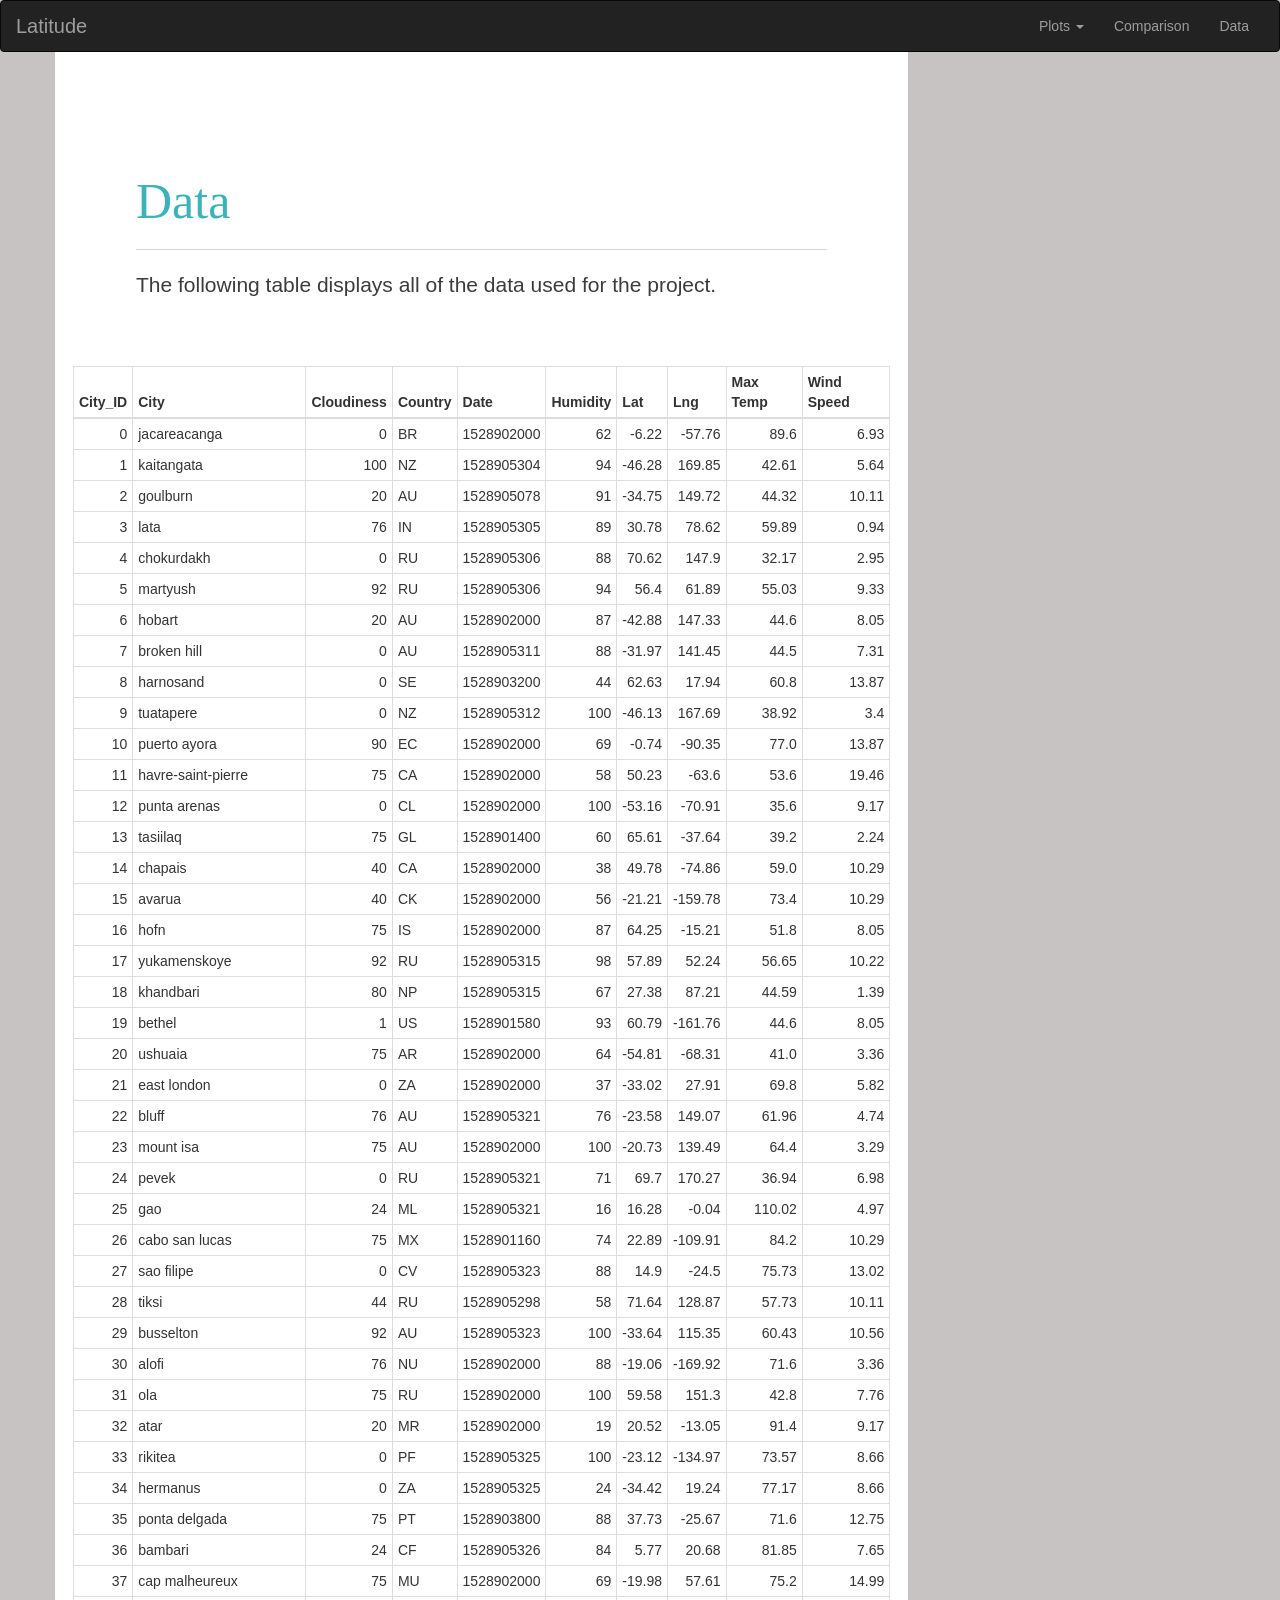
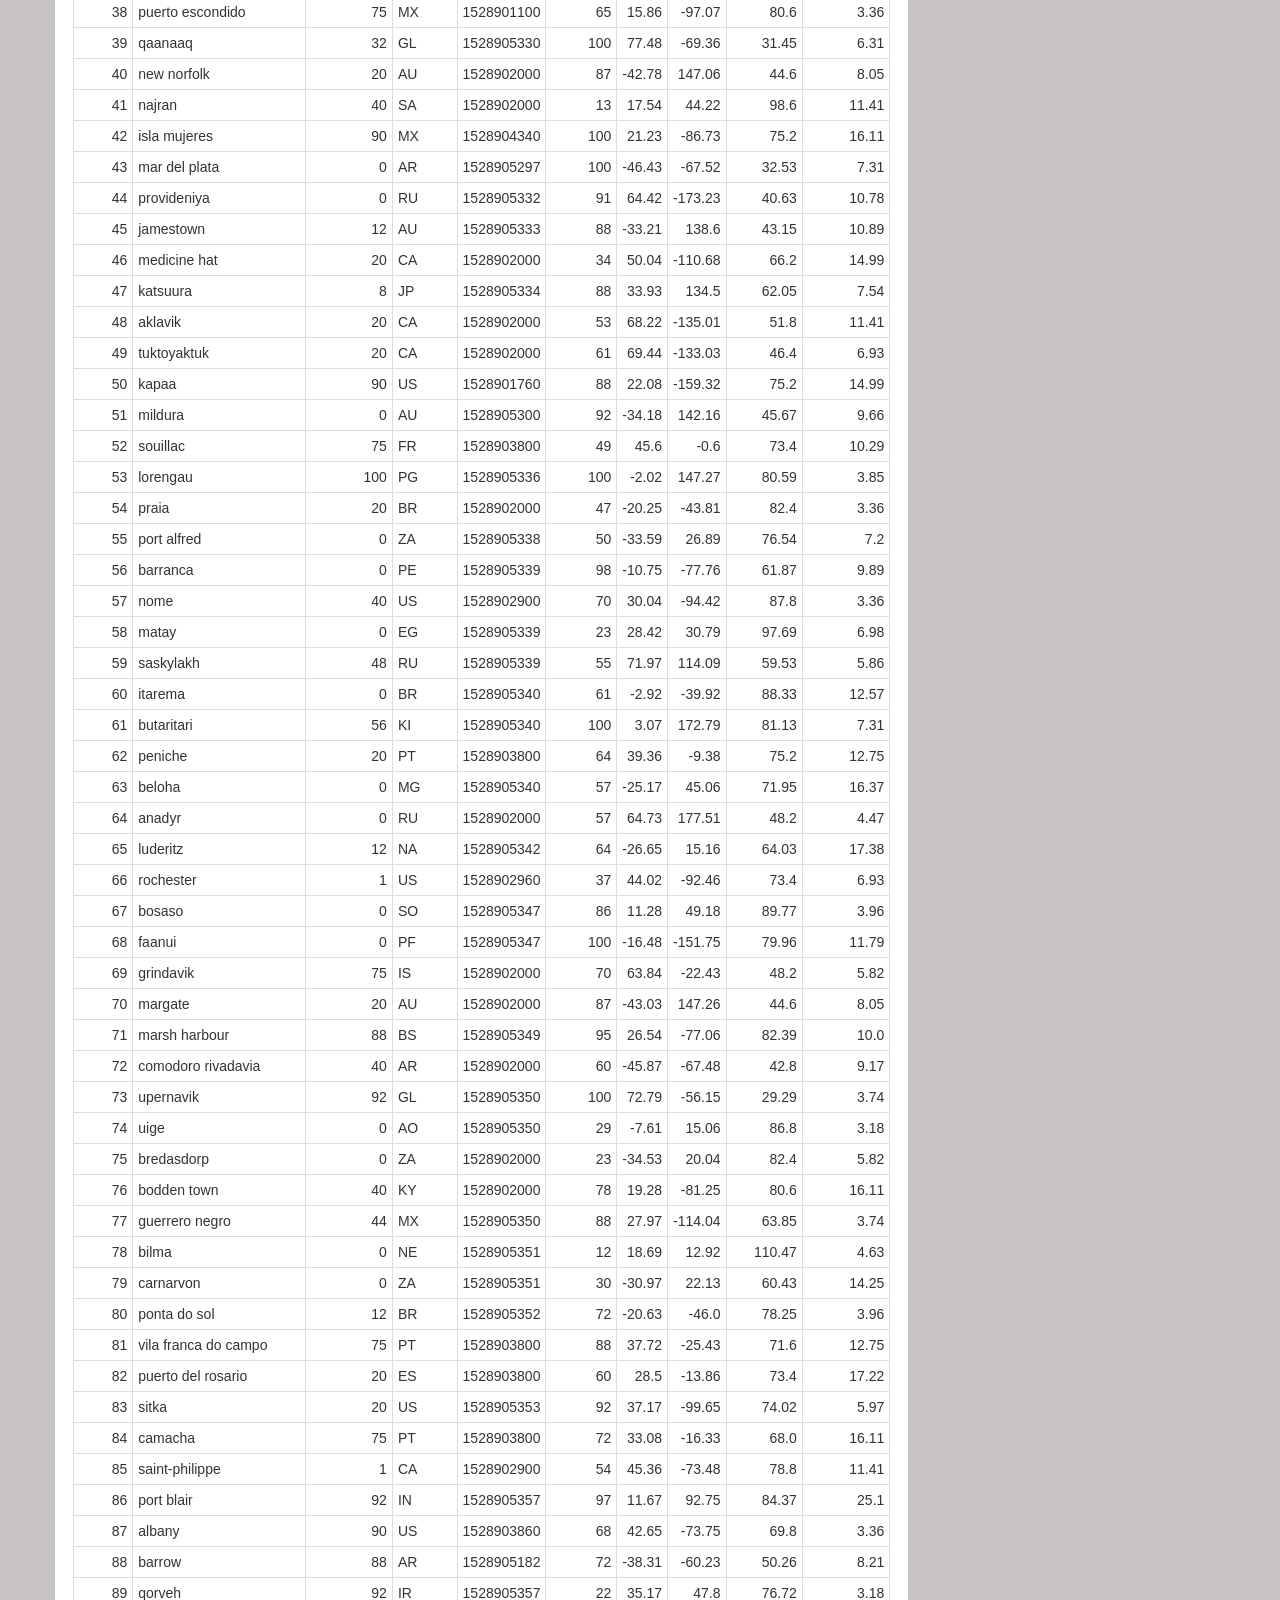
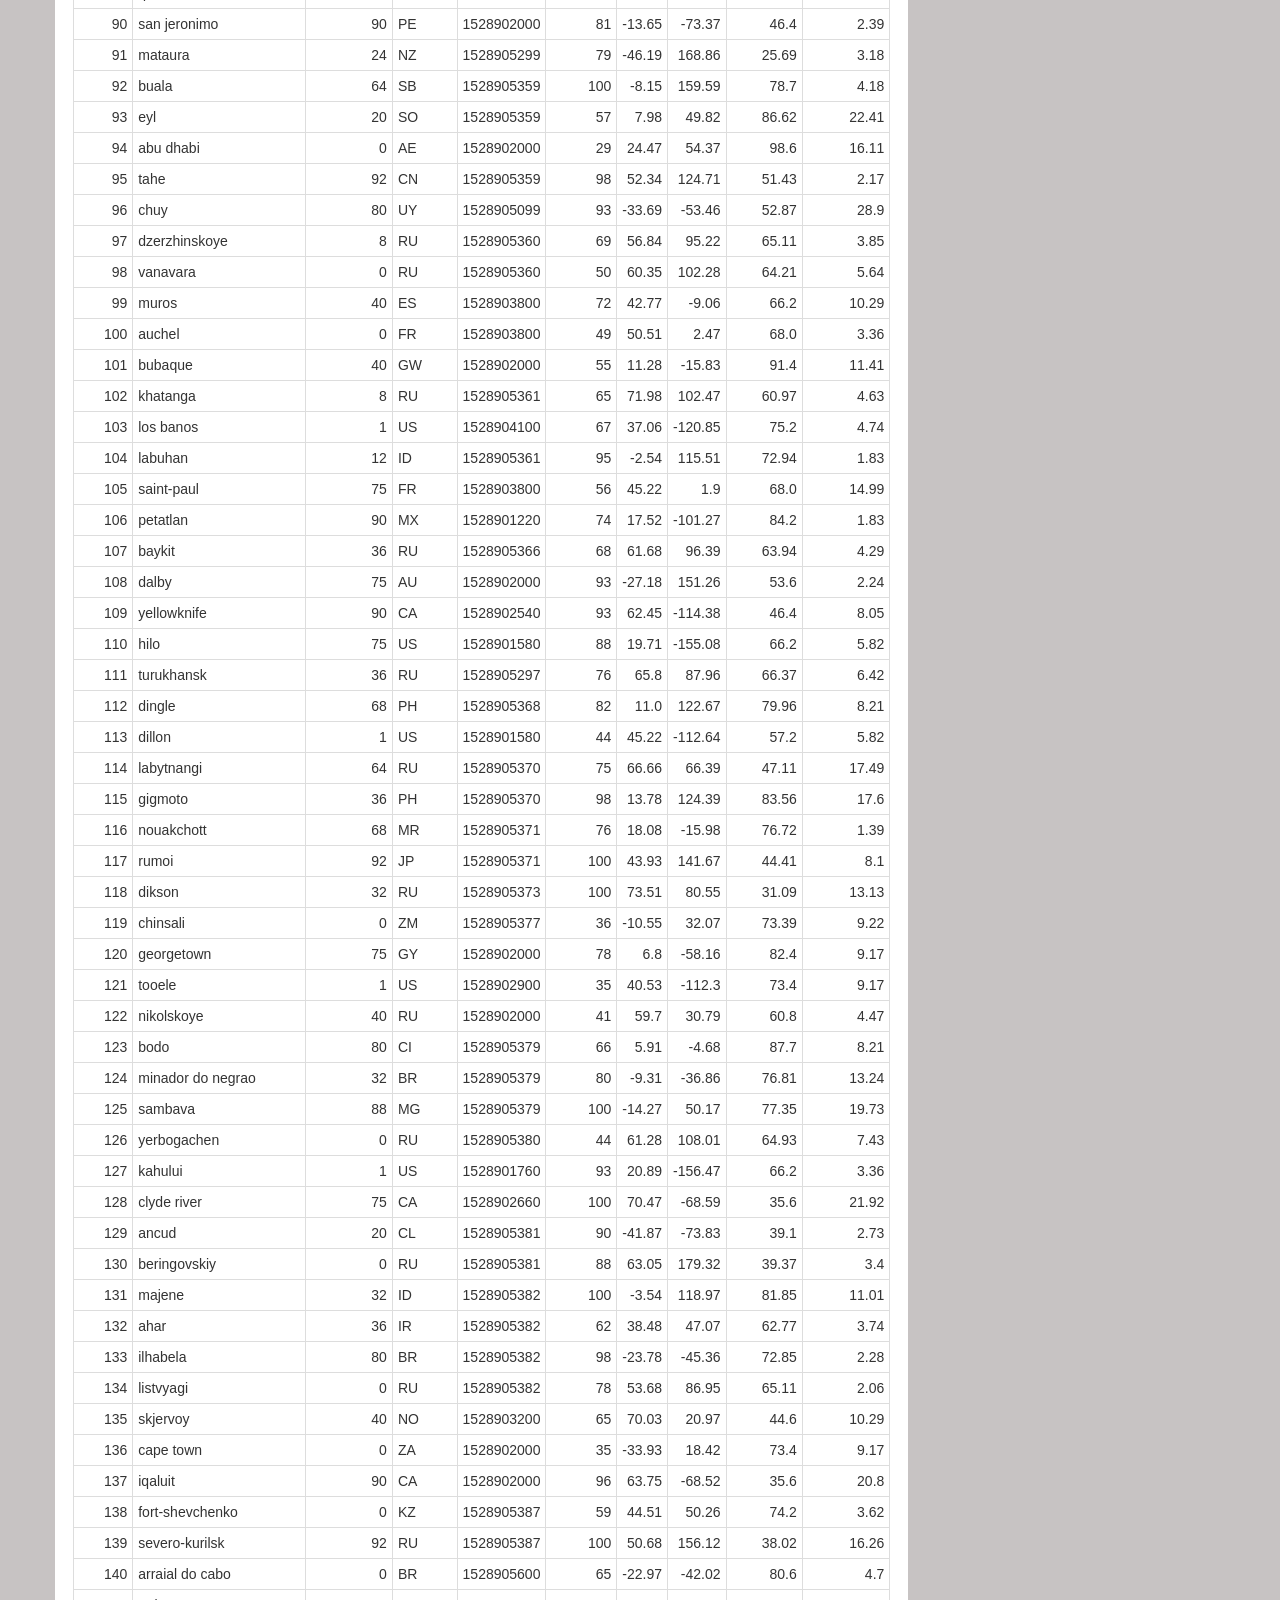
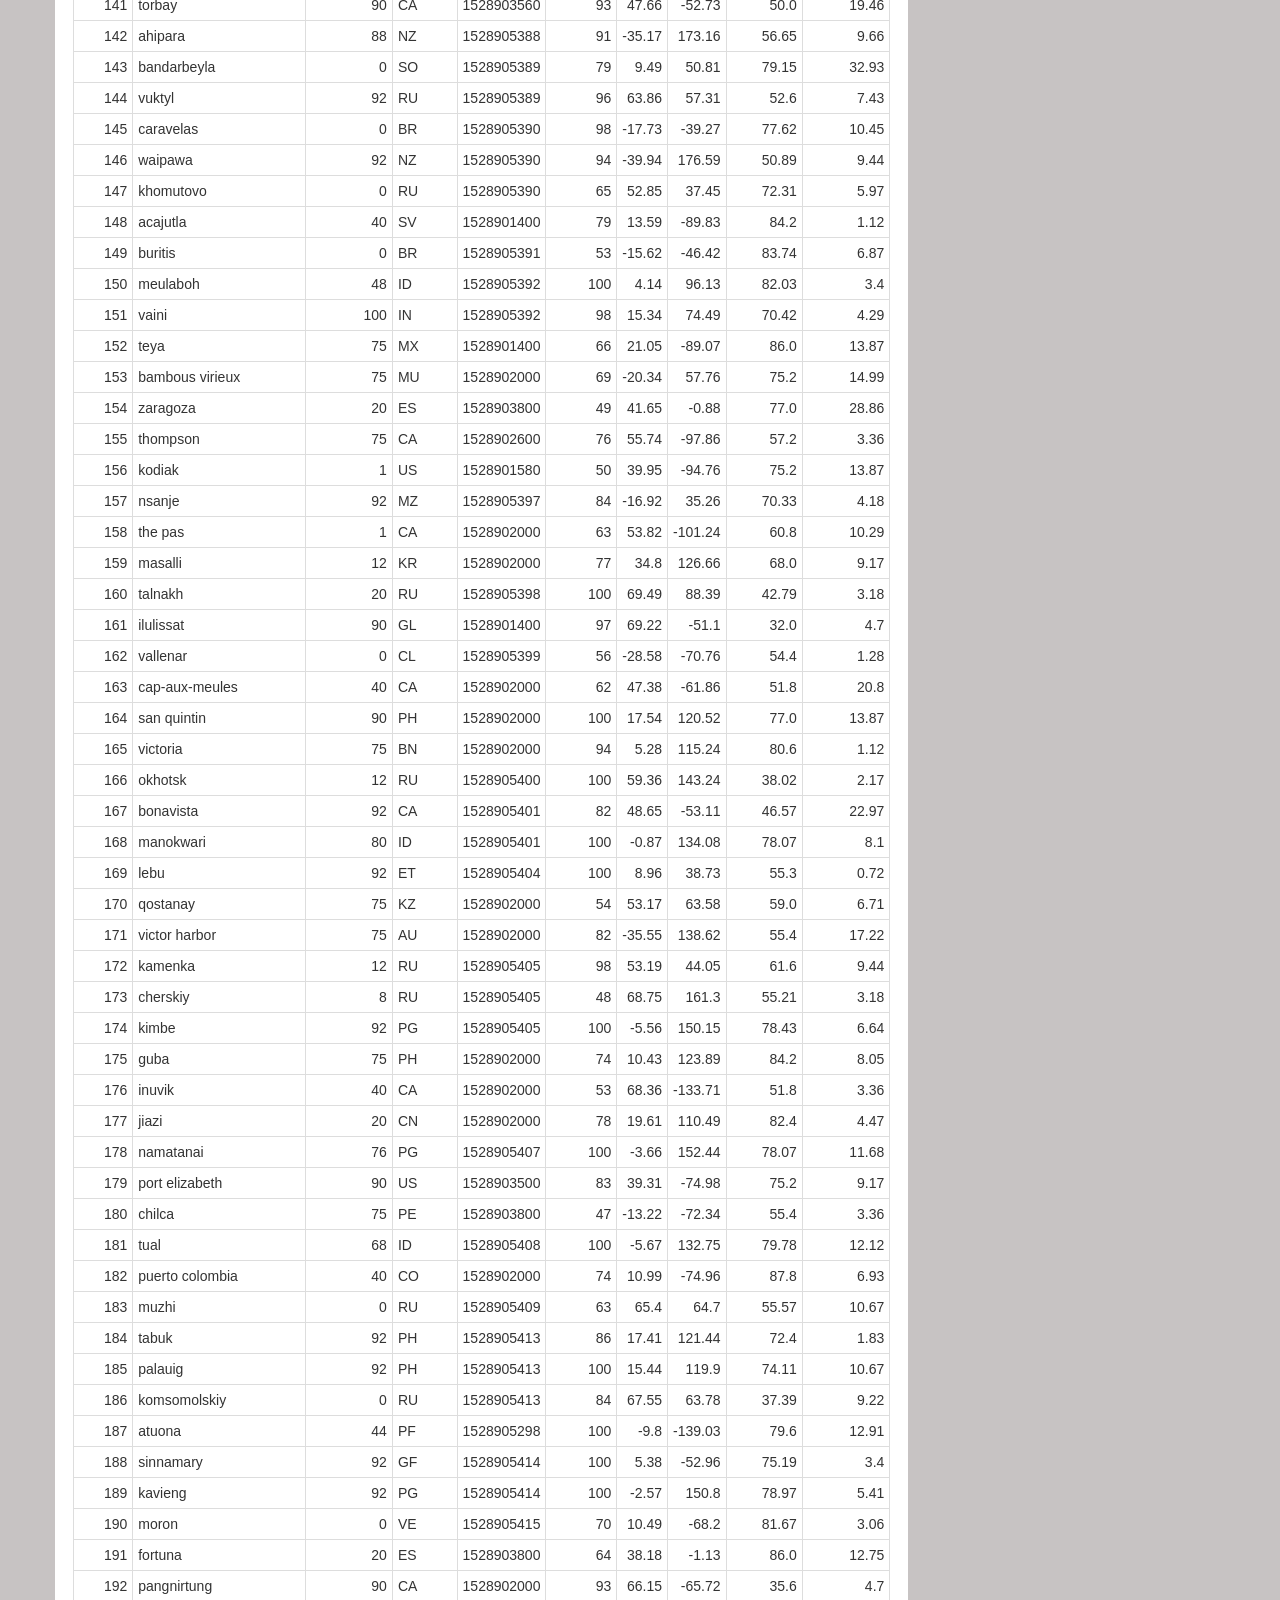
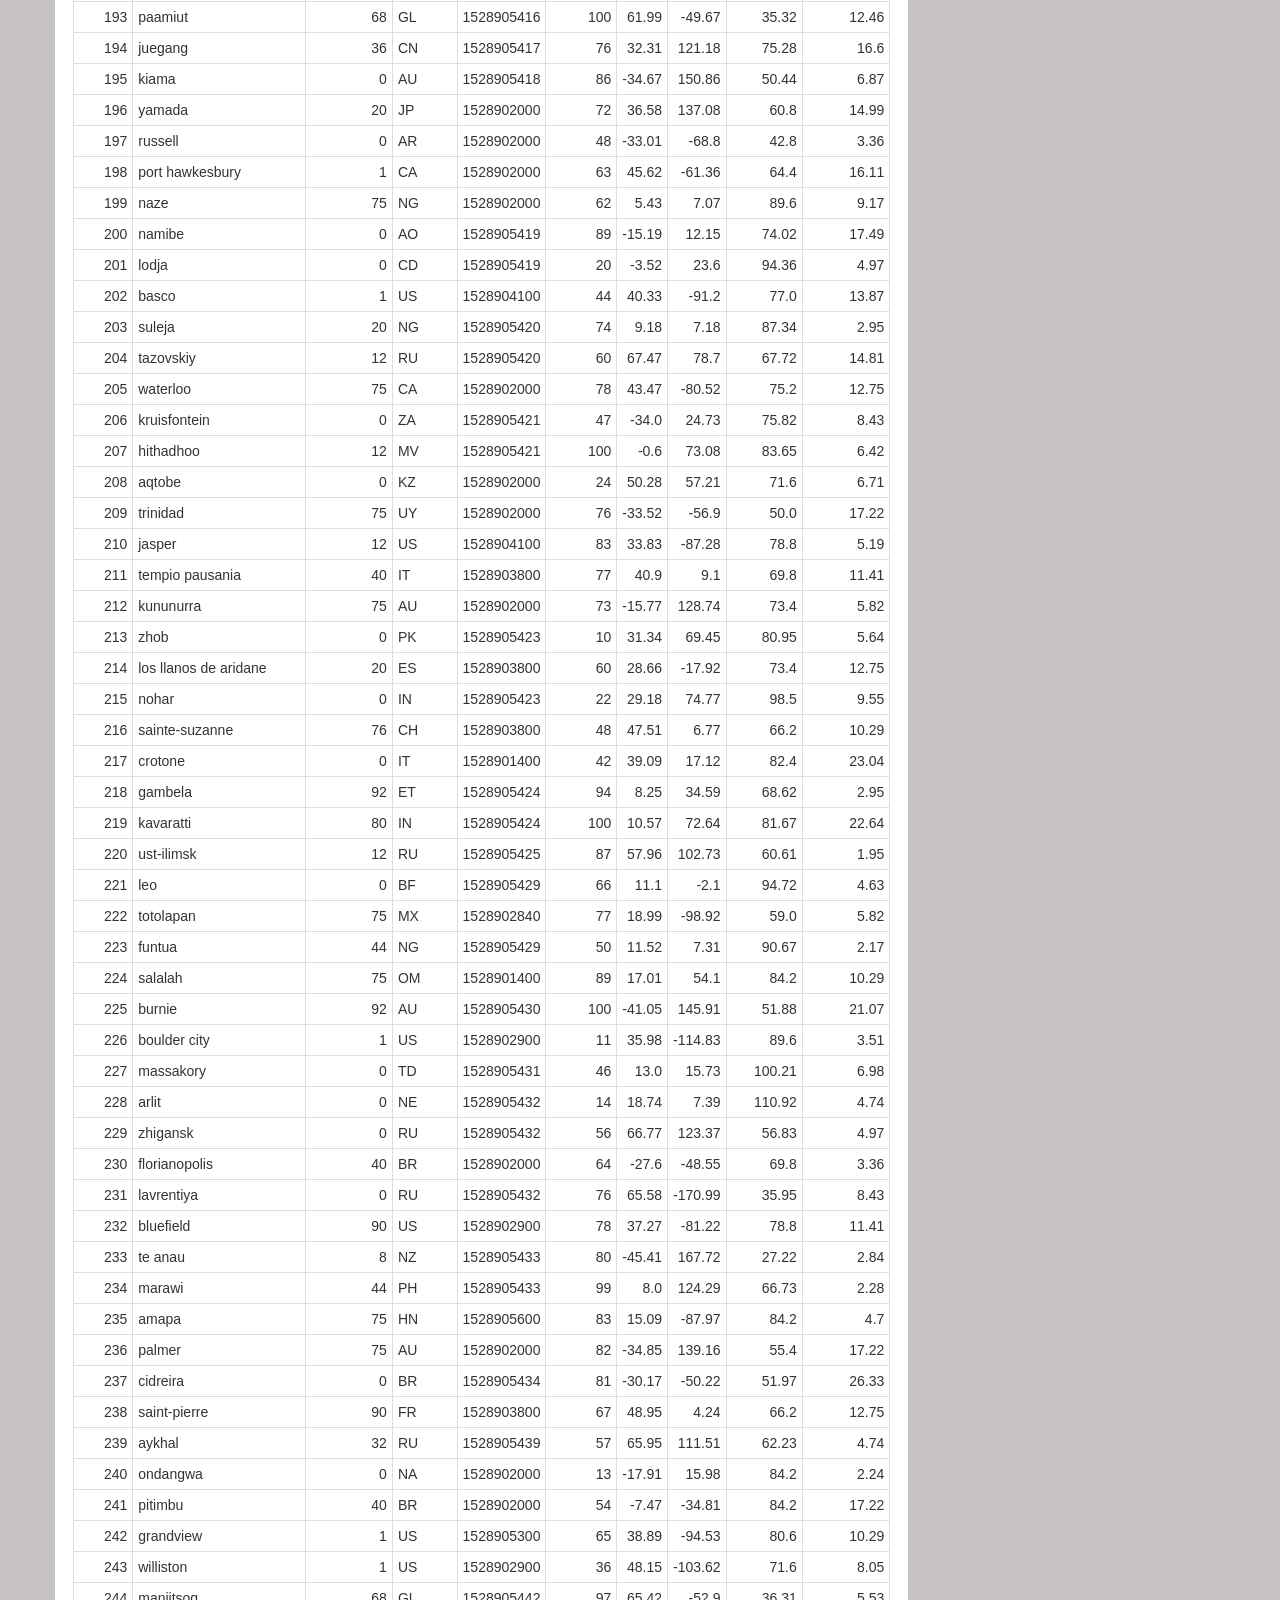
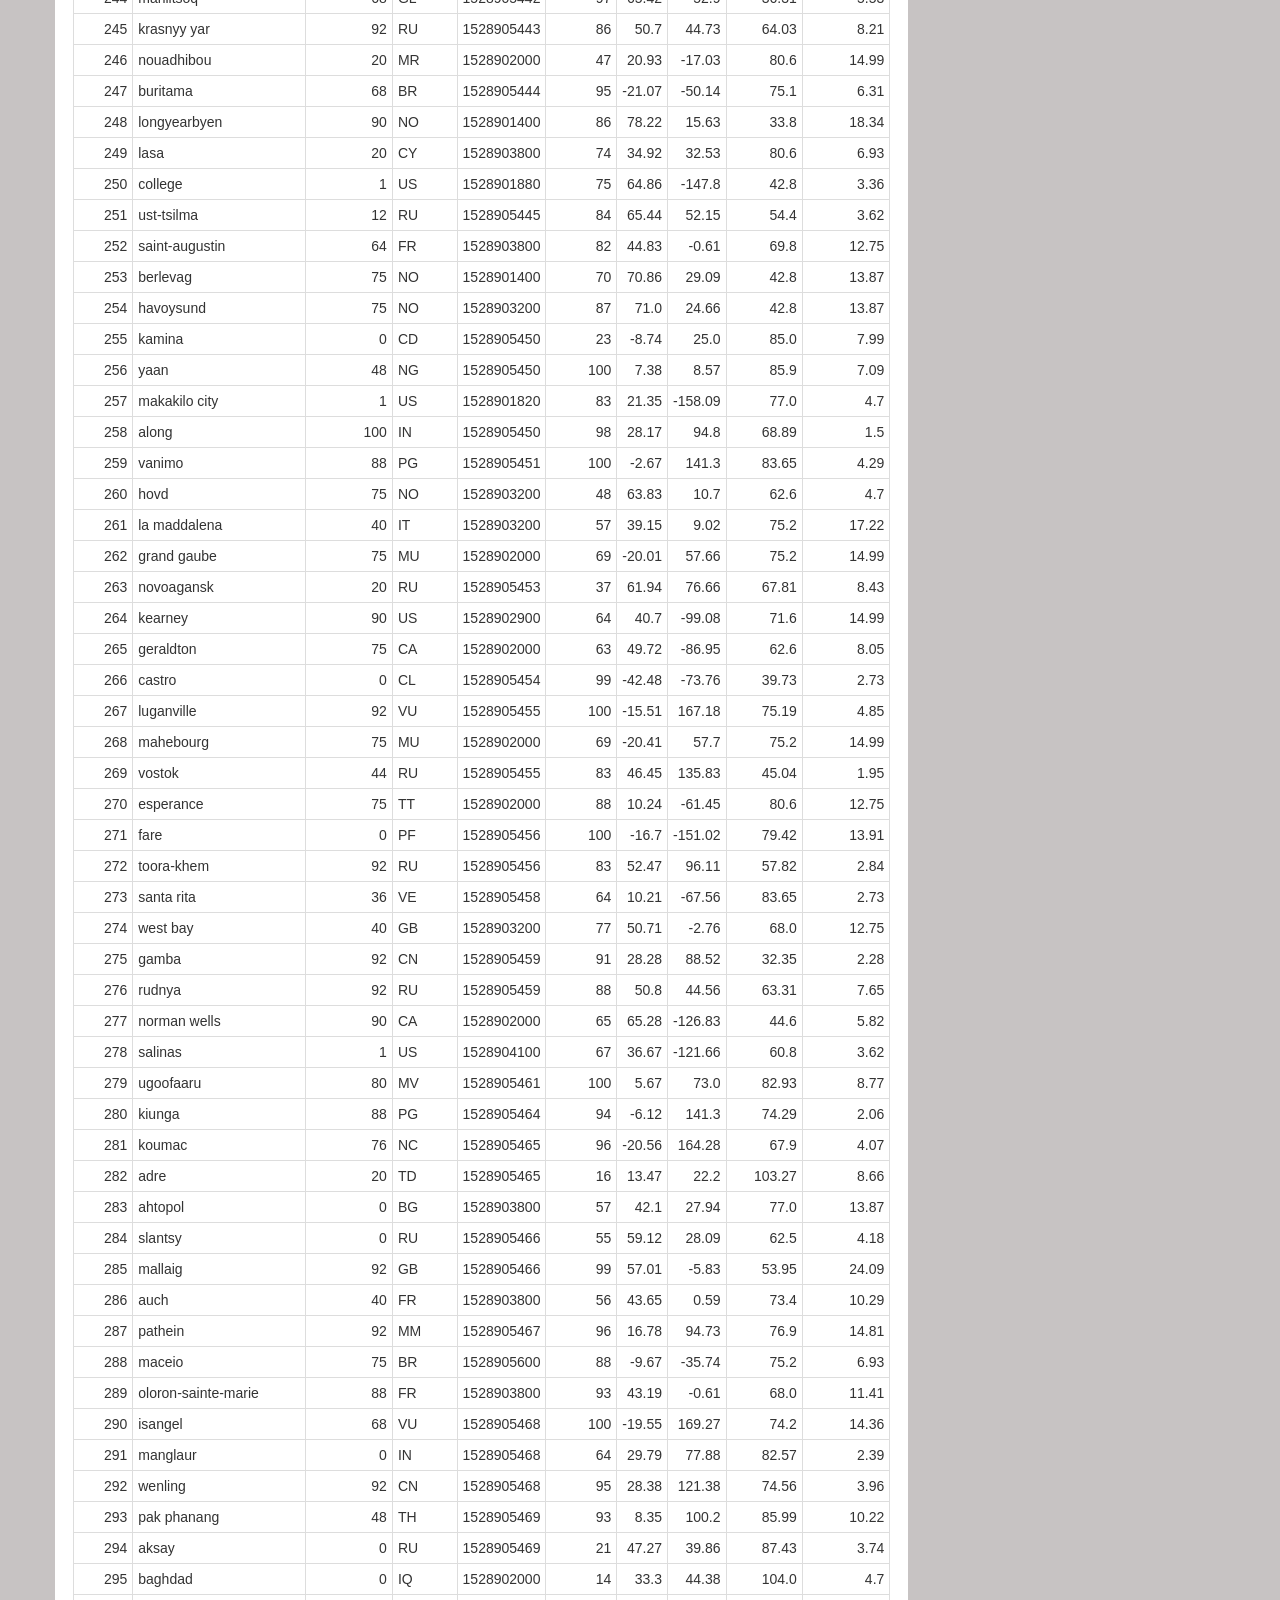
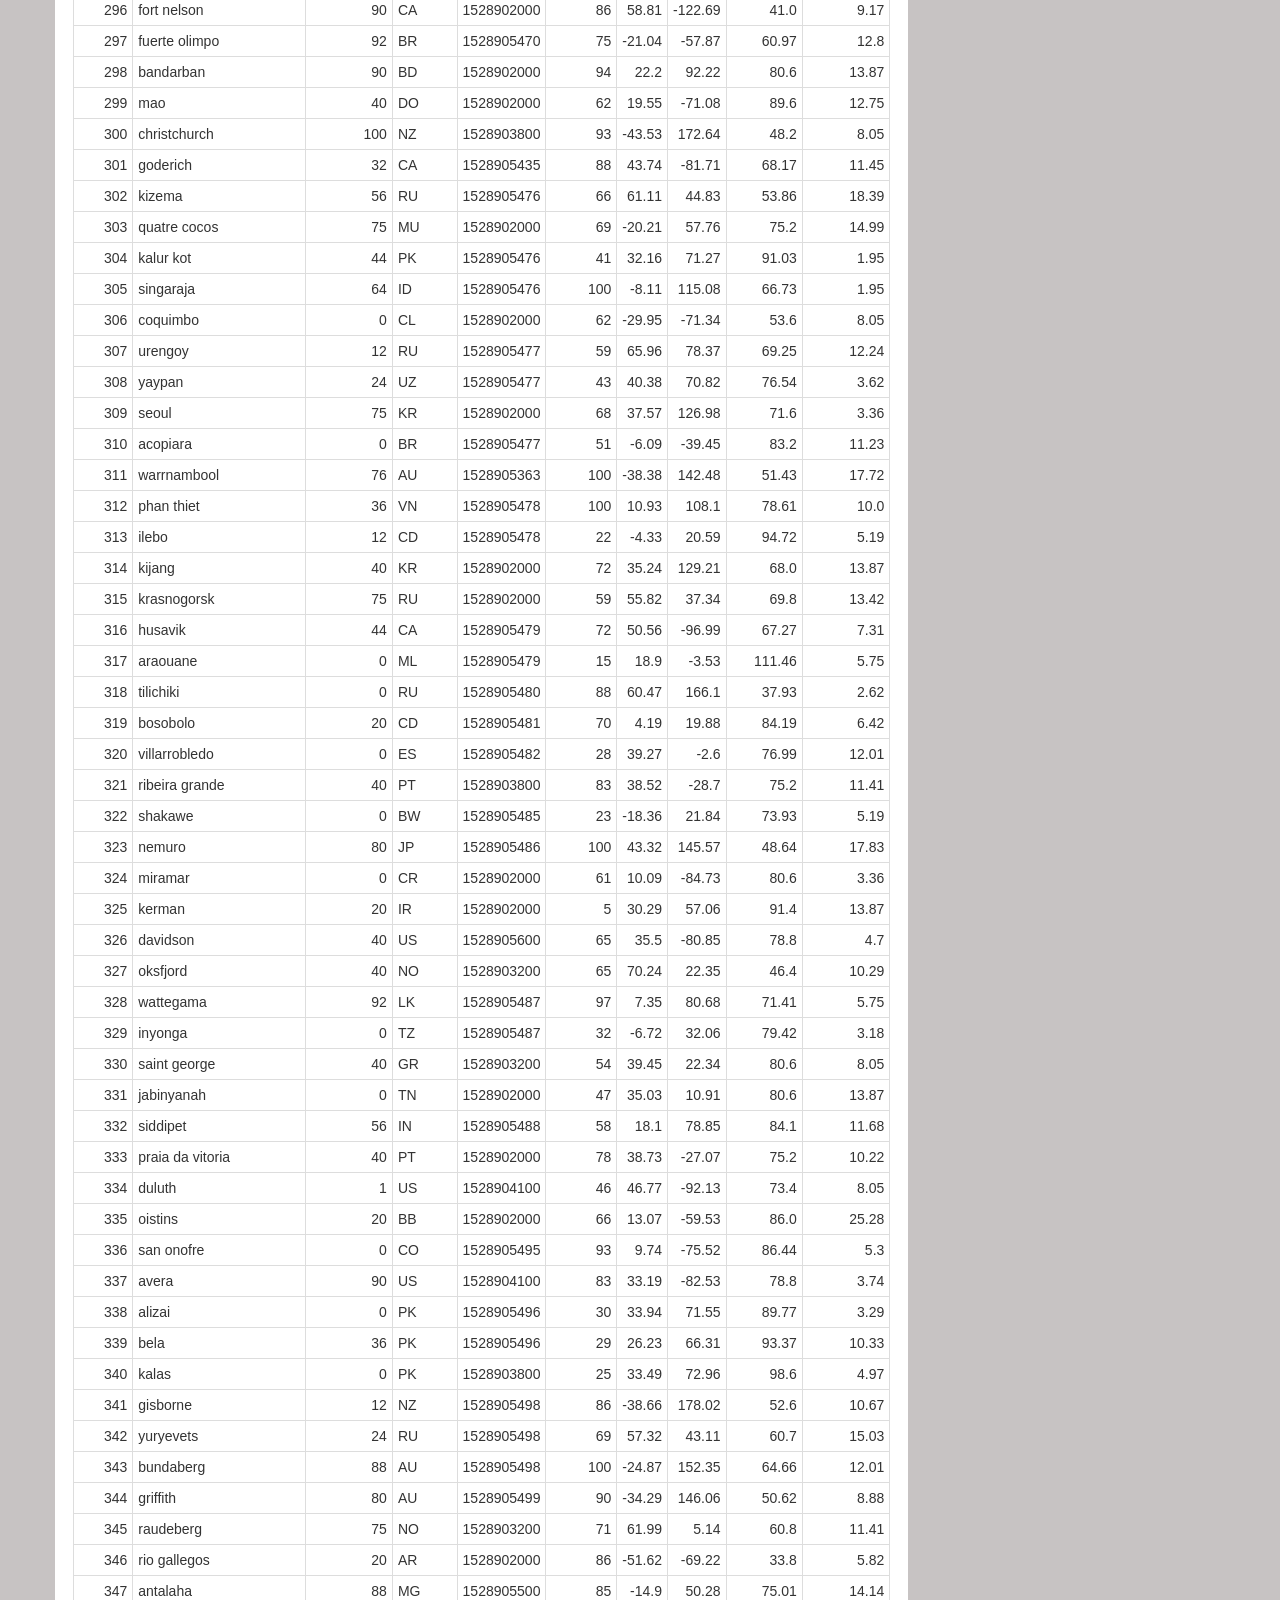
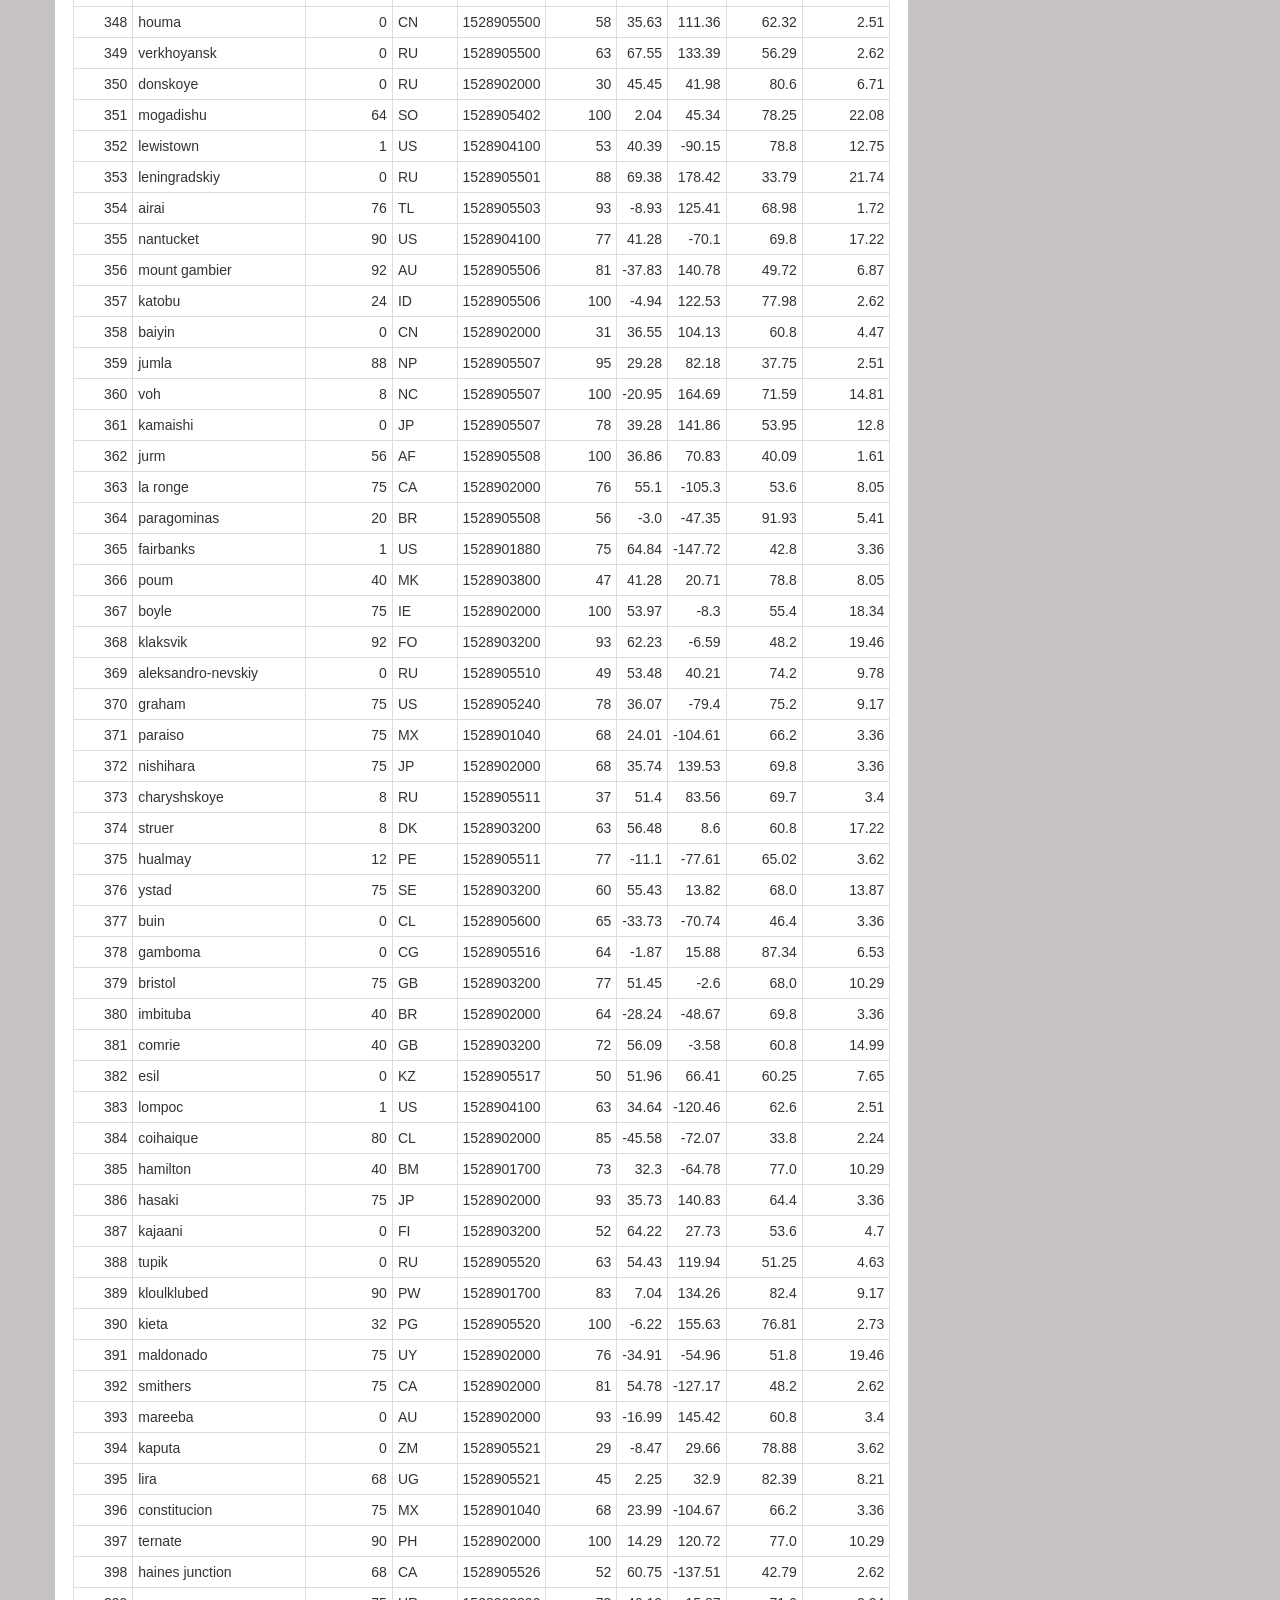
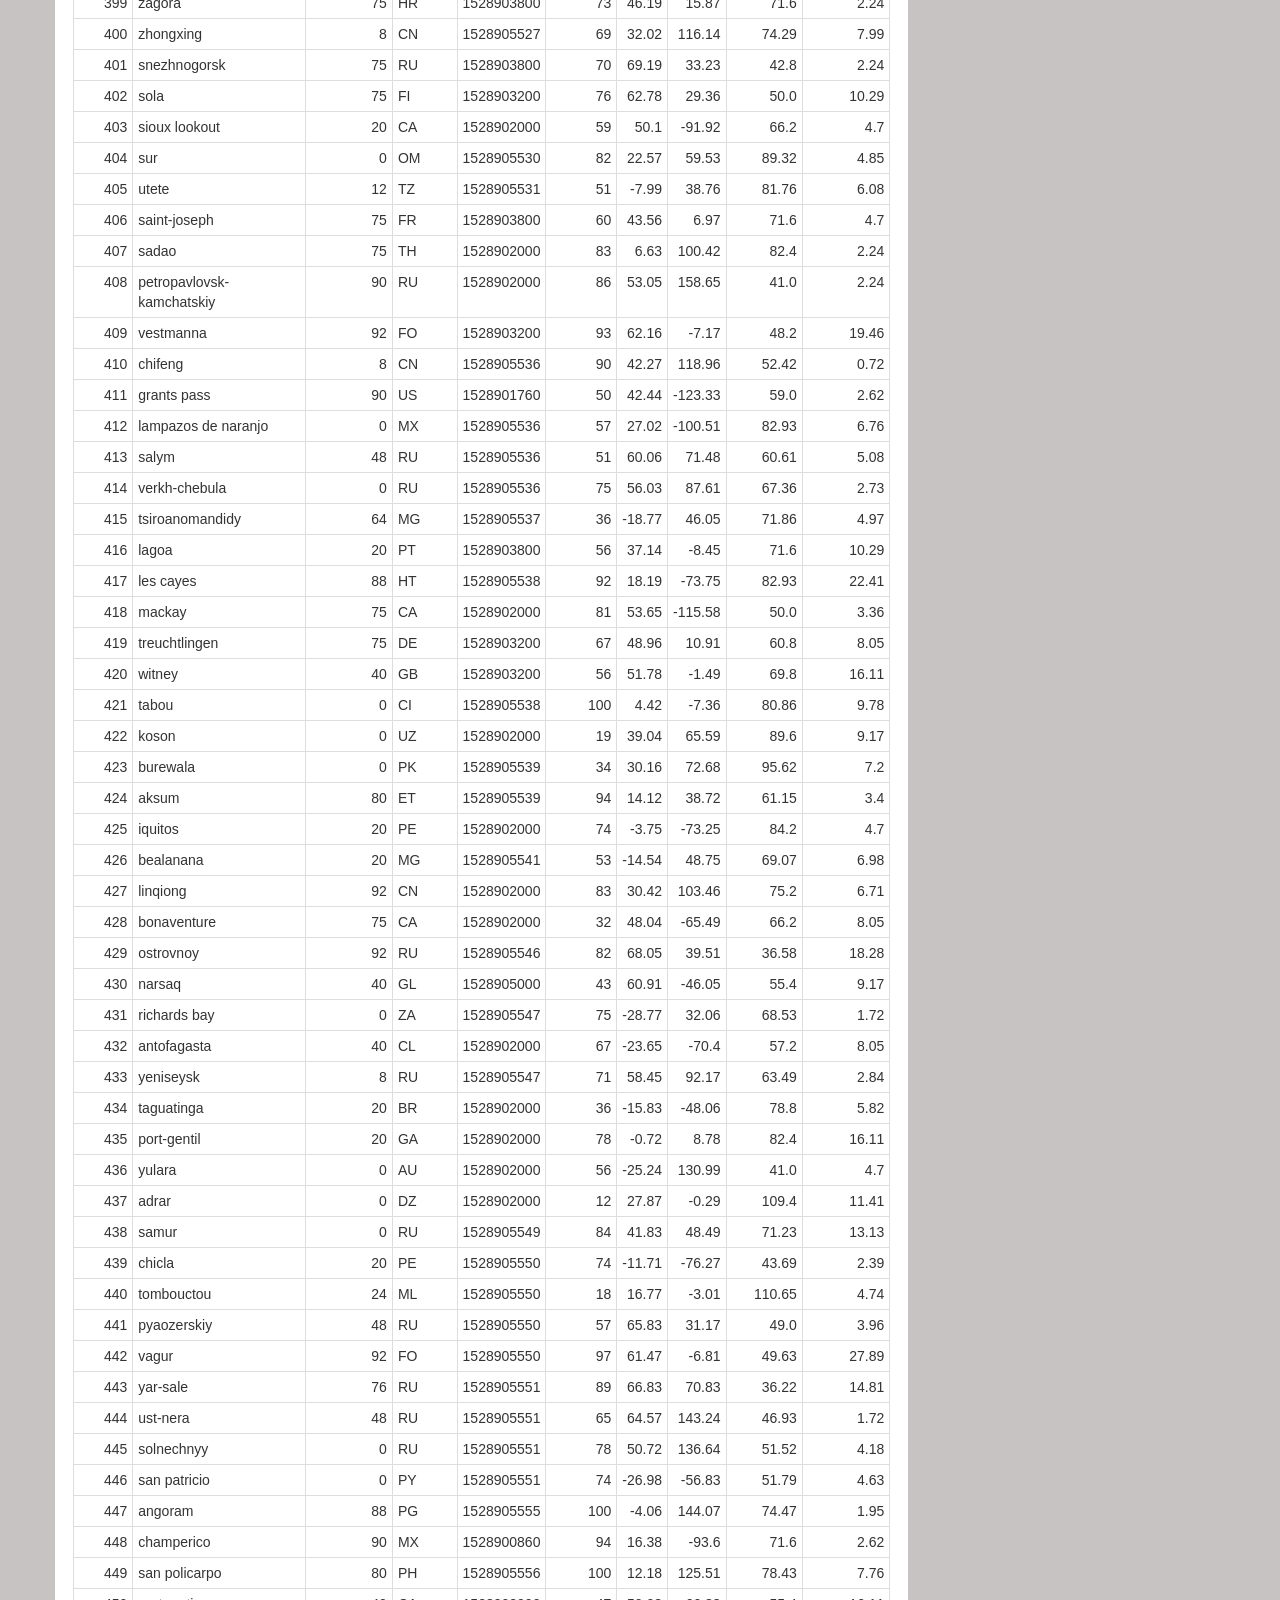
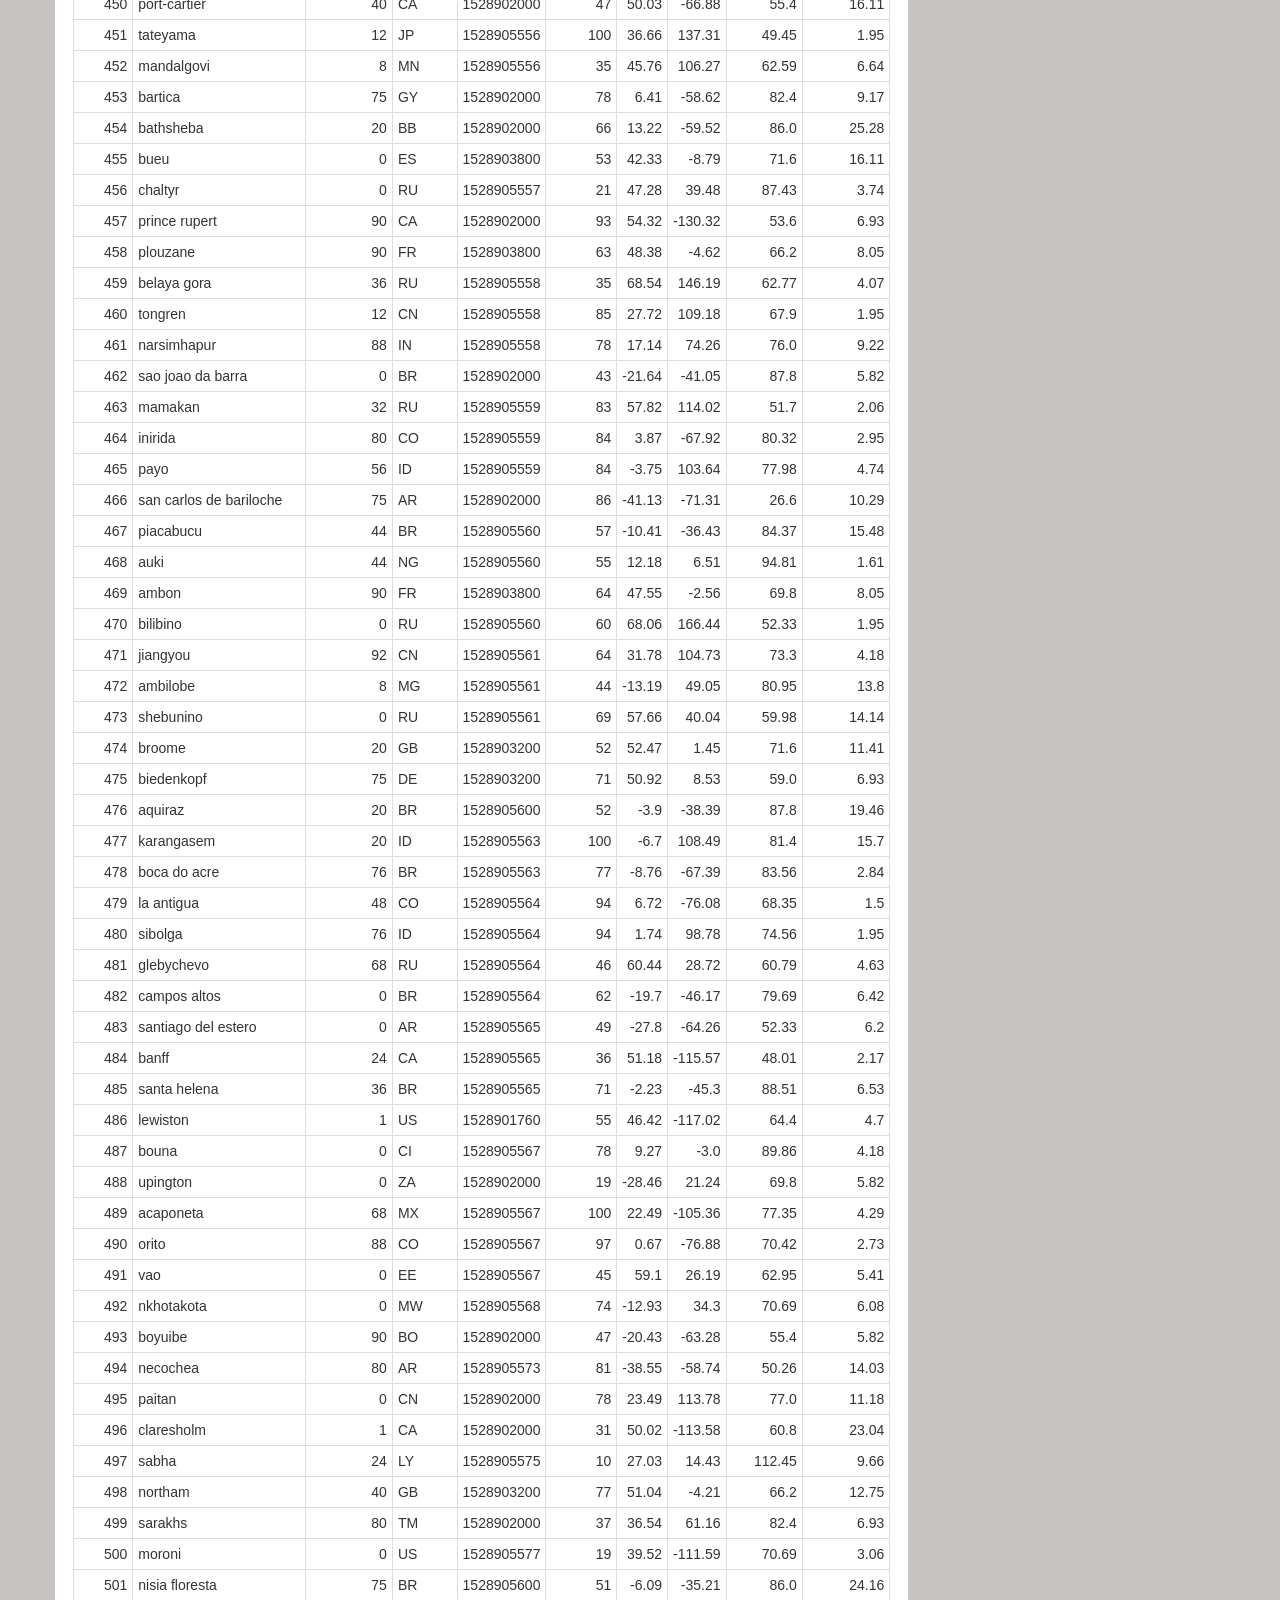
==== commit 138757ef: "Add files via upload" ====
--- a/Data.html
+++ b/Data.html
@@ -59,7 +59,7 @@
       .tg .tg-0lax{text-align:left;vertical-align:top}
       </style>
       <table class="tg">
-/*http://www.convertcsv.com/csv-to-html.htm*/
+
       <table class="table table-bordered table-hover table-condensed">
 <thead><tr><th title="Field #1">City_ID</th>
 <th title="Field #2">City</th>
